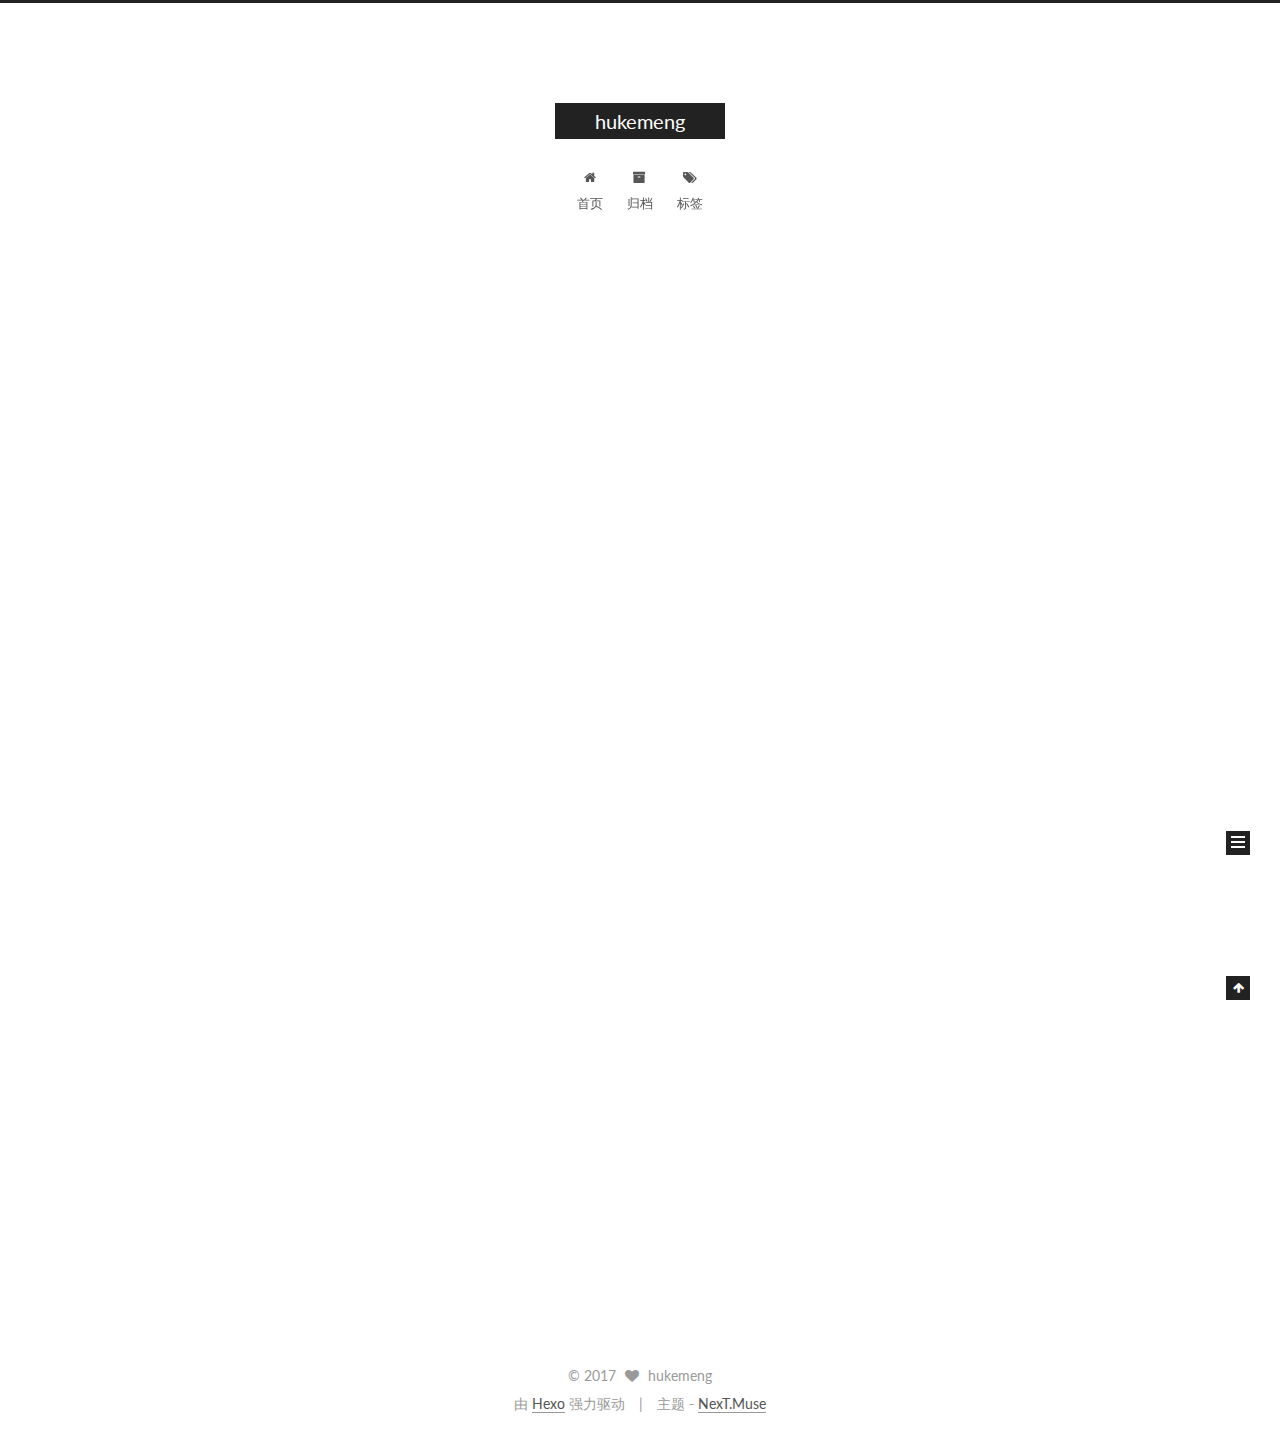
==== index.html @ 5b9f3d72 "Site updated: 2017-05-19 19:22:16" ====
<!doctype html>



  


<html class="theme-next muse use-motion" lang="zh-Hans">
<head>
  <meta charset="UTF-8"/>
<meta http-equiv="X-UA-Compatible" content="IE=edge" />
<meta name="viewport" content="width=device-width, initial-scale=1, maximum-scale=1"/>






<meta http-equiv="Cache-Control" content="no-transform" />
<meta http-equiv="Cache-Control" content="no-siteapp" />















  
  
  <link href="/lib/fancybox/source/jquery.fancybox.css?v=2.1.5" rel="stylesheet" type="text/css" />




  
  
  
  

  
    
    
  

  

  

  

  

  
    
    
    <link href="//fonts.googleapis.com/css?family=Lato:300,300italic,400,400italic,700,700italic&subset=latin,latin-ext" rel="stylesheet" type="text/css">
  






<link href="/lib/font-awesome/css/font-awesome.min.css?v=4.6.2" rel="stylesheet" type="text/css" />

<link href="/css/main.css?v=5.1.1" rel="stylesheet" type="text/css" />


  <meta name="keywords" content="Hexo, NexT" />








  <link rel="shortcut icon" type="image/x-icon" href="/favicon.ico?v=5.1.1" />






<meta name="description" content="一只爱编程的女工程师">
<meta property="og:type" content="website">
<meta property="og:title" content="hukemeng">
<meta property="og:url" content="http://yoursite.com/index.html">
<meta property="og:site_name" content="hukemeng">
<meta property="og:description" content="一只爱编程的女工程师">
<meta name="twitter:card" content="summary">
<meta name="twitter:title" content="hukemeng">
<meta name="twitter:description" content="一只爱编程的女工程师">



<script type="text/javascript" id="hexo.configurations">
  var NexT = window.NexT || {};
  var CONFIG = {
    root: '/',
    scheme: 'Muse',
    sidebar: {"position":"left","display":"post","offset":12,"offset_float":0,"b2t":false,"scrollpercent":false},
    fancybox: true,
    motion: true,
    duoshuo: {
      userId: '0',
      author: '博主'
    },
    algolia: {
      applicationID: '',
      apiKey: '',
      indexName: '',
      hits: {"per_page":10},
      labels: {"input_placeholder":"Search for Posts","hits_empty":"We didn't find any results for the search: ${query}","hits_stats":"${hits} results found in ${time} ms"}
    }
  };
</script>



  <link rel="canonical" href="http://yoursite.com/"/>





  <title>hukemeng</title>
</head>

<body itemscope itemtype="http://schema.org/WebPage" lang="zh-Hans">

  















  
  
    
  

  <div class="container sidebar-position-left 
   page-home 
 ">
    <div class="headband"></div>

    <header id="header" class="header" itemscope itemtype="http://schema.org/WPHeader">
      <div class="header-inner"><div class="site-brand-wrapper">
  <div class="site-meta ">
    

    <div class="custom-logo-site-title">
      <a href="/"  class="brand" rel="start">
        <span class="logo-line-before"><i></i></span>
        <span class="site-title">hukemeng</span>
        <span class="logo-line-after"><i></i></span>
      </a>
    </div>
      
        <p class="site-subtitle"></p>
      
  </div>

  <div class="site-nav-toggle">
    <button>
      <span class="btn-bar"></span>
      <span class="btn-bar"></span>
      <span class="btn-bar"></span>
    </button>
  </div>
</div>

<nav class="site-nav">
  

  
    <ul id="menu" class="menu">
      
        
        <li class="menu-item menu-item-home">
          <a href="/" rel="section">
            
              <i class="menu-item-icon fa fa-fw fa-home"></i> <br />
            
            首页
          </a>
        </li>
      
        
        <li class="menu-item menu-item-archives">
          <a href="/archives" rel="section">
            
              <i class="menu-item-icon fa fa-fw fa-archive"></i> <br />
            
            归档
          </a>
        </li>
      
        
        <li class="menu-item menu-item-tags">
          <a href="/tags" rel="section">
            
              <i class="menu-item-icon fa fa-fw fa-tags"></i> <br />
            
            标签
          </a>
        </li>
      

      
    </ul>
  

  
</nav>



 </div>
    </header>

    <main id="main" class="main">
      <div class="main-inner">
        <div class="content-wrap">
          <div id="content" class="content">
            
  <section id="posts" class="posts-expand">
    
      

  

  
  
  

  <article class="post post-type-normal " itemscope itemtype="http://schema.org/Article">
    <link itemprop="mainEntityOfPage" href="http://yoursite.com/2017/05/17/hello-world/">

    <span hidden itemprop="author" itemscope itemtype="http://schema.org/Person">
      <meta itemprop="name" content="hukemeng">
      <meta itemprop="description" content="">
      <meta itemprop="image" content="/images/avatar.gif">
    </span>

    <span hidden itemprop="publisher" itemscope itemtype="http://schema.org/Organization">
      <meta itemprop="name" content="hukemeng">
    </span>

    
      <header class="post-header">

        
        
          <h1 class="post-title" itemprop="name headline">
                
                <a class="post-title-link" href="/2017/05/17/hello-world/" itemprop="url">Hello World</a></h1>
        

        <div class="post-meta">
          <span class="post-time">
            
              <span class="post-meta-item-icon">
                <i class="fa fa-calendar-o"></i>
              </span>
              
                <span class="post-meta-item-text">发表于</span>
              
              <time title="创建于" itemprop="dateCreated datePublished" datetime="2017-05-17T20:51:11+08:00">
                2017-05-17
              </time>
            

            

            
          </span>

          

          
            
          

          
          

          

          

          

        </div>
      </header>
    

    <div class="post-body" itemprop="articleBody">

      
      

      
        
          
            <p>Welcome to <a href="https://hexo.io/" target="_blank" rel="external">Hexo</a>! This is your very first post. Check <a href="https://hexo.io/docs/" target="_blank" rel="external">documentation</a> for more info. If you get any problems when using Hexo, you can find the answer in <a href="https://hexo.io/docs/troubleshooting.html" target="_blank" rel="external">troubleshooting</a> or you can ask me on <a href="https://github.com/hexojs/hexo/issues" target="_blank" rel="external">GitHub</a>.</p>
<h2 id="Quick-Start"><a href="#Quick-Start" class="headerlink" title="Quick Start"></a>Quick Start</h2><h3 id="Create-a-new-post"><a href="#Create-a-new-post" class="headerlink" title="Create a new post"></a>Create a new post</h3><figure class="highlight bash"><table><tr><td class="gutter"><pre><div class="line">1</div></pre></td><td class="code"><pre><div class="line">$ hexo new <span class="string">"My New Post"</span></div></pre></td></tr></table></figure>
<p>More info: <a href="https://hexo.io/docs/writing.html" target="_blank" rel="external">Writing</a></p>
<h3 id="Run-server"><a href="#Run-server" class="headerlink" title="Run server"></a>Run server</h3><figure class="highlight bash"><table><tr><td class="gutter"><pre><div class="line">1</div></pre></td><td class="code"><pre><div class="line">$ hexo server</div></pre></td></tr></table></figure>
<p>More info: <a href="https://hexo.io/docs/server.html" target="_blank" rel="external">Server</a></p>
<h3 id="Generate-static-files"><a href="#Generate-static-files" class="headerlink" title="Generate static files"></a>Generate static files</h3><figure class="highlight bash"><table><tr><td class="gutter"><pre><div class="line">1</div></pre></td><td class="code"><pre><div class="line">$ hexo generate</div></pre></td></tr></table></figure>
<p>More info: <a href="https://hexo.io/docs/generating.html" target="_blank" rel="external">Generating</a></p>
<h3 id="Deploy-to-remote-sites"><a href="#Deploy-to-remote-sites" class="headerlink" title="Deploy to remote sites"></a>Deploy to remote sites</h3><figure class="highlight bash"><table><tr><td class="gutter"><pre><div class="line">1</div></pre></td><td class="code"><pre><div class="line">$ hexo deploy</div></pre></td></tr></table></figure>
<p>More info: <a href="https://hexo.io/docs/deployment.html" target="_blank" rel="external">Deployment</a></p>

          
        
      
    </div>

    <div>
      
    </div>

    <div>
      
    </div>

    <div>
      
    </div>

    <footer class="post-footer">
      

      

      

      
      
        <div class="post-eof"></div>
      
    </footer>
  </article>


    
  </section>

  


          </div>
          


          

        </div>
        
          
  
  <div class="sidebar-toggle">
    <div class="sidebar-toggle-line-wrap">
      <span class="sidebar-toggle-line sidebar-toggle-line-first"></span>
      <span class="sidebar-toggle-line sidebar-toggle-line-middle"></span>
      <span class="sidebar-toggle-line sidebar-toggle-line-last"></span>
    </div>
  </div>

  <aside id="sidebar" class="sidebar">
    <div class="sidebar-inner">

      

      

      <section class="site-overview sidebar-panel sidebar-panel-active">
        <div class="site-author motion-element" itemprop="author" itemscope itemtype="http://schema.org/Person">
          <img class="site-author-image" itemprop="image"
               src="/images/avatar.gif"
               alt="hukemeng" />
          <p class="site-author-name" itemprop="name">hukemeng</p>
           
              <p class="site-description motion-element" itemprop="description">一只爱编程的女工程师</p>
          
        </div>
        <nav class="site-state motion-element">

          
            <div class="site-state-item site-state-posts">
              <a href="/archives">
                <span class="site-state-item-count">1</span>
                <span class="site-state-item-name">日志</span>
              </a>
            </div>
          

          

          

        </nav>

        

        <div class="links-of-author motion-element">
          
        </div>

        
        

        
        

        


      </section>

      

      

    </div>
  </aside>


        
      </div>
    </main>

    <footer id="footer" class="footer">
      <div class="footer-inner">
        <div class="copyright" >
  
  &copy; 
  <span itemprop="copyrightYear">2017</span>
  <span class="with-love">
    <i class="fa fa-heart"></i>
  </span>
  <span class="author" itemprop="copyrightHolder">hukemeng</span>
</div>


<div class="powered-by">
  由 <a class="theme-link" href="https://hexo.io">Hexo</a> 强力驱动
</div>

<div class="theme-info">
  主题 -
  <a class="theme-link" href="https://github.com/iissnan/hexo-theme-next">
    NexT.Muse
  </a>
</div>


        

        
      </div>
    </footer>

    
      <div class="back-to-top">
        <i class="fa fa-arrow-up"></i>
        
      </div>
    

  </div>

  

<script type="text/javascript">
  if (Object.prototype.toString.call(window.Promise) !== '[object Function]') {
    window.Promise = null;
  }
</script>









  












  
  <script type="text/javascript" src="/lib/jquery/index.js?v=2.1.3"></script>

  
  <script type="text/javascript" src="/lib/fastclick/lib/fastclick.min.js?v=1.0.6"></script>

  
  <script type="text/javascript" src="/lib/jquery_lazyload/jquery.lazyload.js?v=1.9.7"></script>

  
  <script type="text/javascript" src="/lib/velocity/velocity.min.js?v=1.2.1"></script>

  
  <script type="text/javascript" src="/lib/velocity/velocity.ui.min.js?v=1.2.1"></script>

  
  <script type="text/javascript" src="/lib/fancybox/source/jquery.fancybox.pack.js?v=2.1.5"></script>


  


  <script type="text/javascript" src="/js/src/utils.js?v=5.1.1"></script>

  <script type="text/javascript" src="/js/src/motion.js?v=5.1.1"></script>



  
  

  

  


  <script type="text/javascript" src="/js/src/bootstrap.js?v=5.1.1"></script>



  


  




	





  





  





  






  





  

  

  

  

  

</body>
</html>
---- css/main.css ----
/* normalize.css v3.0.2 | MIT License | git.io/normalize */
html {
  font-family: sans-serif; /* 1 */
  -ms-text-size-adjust: 100%; /* 2 */
  -webkit-text-size-adjust: 100%; /* 2 */
}
body {
  margin: 0;
}
article,
aside,
details,
figcaption,
figure,
footer,
header,
hgroup,
main,
menu,
nav,
section,
summary {
  display: block;
}
audio,
canvas,
progress,
video {
  display: inline-block; /* 1 */
  vertical-align: baseline; /* 2 */
}
audio:not([controls]) {
  display: none;
  height: 0;
}
[hidden],
template {
  display: none;
}
a {
  background-color: transparent;
}
a:active,
a:hover {
  outline: 0;
}
abbr[title] {
  border-bottom: 1px dotted;
}
b,
strong {
  font-weight: bold;
}
dfn {
  font-style: italic;
}
h1 {
  font-size: 2em;
  margin: 0.67em 0;
}
mark {
  background: #ff0;
  color: #000;
}
small {
  font-size: 80%;
}
sub,
sup {
  font-size: 75%;
  line-height: 0;
  position: relative;
  vertical-align: baseline;
}
sup {
  top: -0.5em;
}
sub {
  bottom: -0.25em;
}
img {
  border: 0;
}
svg:not(:root) {
  overflow: hidden;
}
figure {
  margin: 1em 40px;
}
hr {
  -moz-box-sizing: content-box;
  box-sizing: content-box;
  height: 0;
}
pre {
  overflow: auto;
}
code,
kbd,
pre,
samp {
  font-family: monospace, monospace;
  font-size: 1em;
}
button,
input,
optgroup,
select,
textarea {
  color: inherit; /* 1 */
  font: inherit; /* 2 */
  margin: 0; /* 3 */
}
button {
  overflow: visible;
}
button,
select {
  text-transform: none;
}
button,
html input[type="button"],
input[type="reset"],
input[type="submit"] {
  -webkit-appearance: button; /* 2 */
  cursor: pointer; /* 3 */
}
button[disabled],
html input[disabled] {
  cursor: default;
}
button::-moz-focus-inner,
input::-moz-focus-inner {
  border: 0;
  padding: 0;
}
input {
  line-height: normal;
}
input[type="checkbox"],
input[type="radio"] {
  box-sizing: border-box; /* 1 */
  padding: 0; /* 2 */
}
input[type="number"]::-webkit-inner-spin-button,
input[type="number"]::-webkit-outer-spin-button {
  height: auto;
}
input[type="search"] {
  -webkit-appearance: textfield; /* 1 */
  -moz-box-sizing: content-box;
  -webkit-box-sizing: content-box; /* 2 */
  box-sizing: content-box;
}
input[type="search"]::-webkit-search-cancel-button,
input[type="search"]::-webkit-search-decoration {
  -webkit-appearance: none;
}
fieldset {
  border: 1px solid #c0c0c0;
  margin: 0 2px;
  padding: 0.35em 0.625em 0.75em;
}
legend {
  border: 0; /* 1 */
  padding: 0; /* 2 */
}
textarea {
  overflow: auto;
}
optgroup {
  font-weight: bold;
}
table {
  border-collapse: collapse;
  border-spacing: 0;
}
td,
th {
  padding: 0;
}
::selection {
  background: #262a30;
  color: #fff;
}
body {
  position: relative;
  font-family: 'Lato', "PingFang SC", "Microsoft YaHei", sans-serif;
  font-size: 14px;
  line-height: 2;
  color: #555;
  background: #fff;
}
@media (max-width: 767px) {
  body {
    padding-right: 0 !important;
  }
}
@media (min-width: 768px) and (max-width: 991px) {
  body {
    padding-right: 0 !important;
  }
}
@media (min-width: 1600px) {
  body {
    font-size: 16px;
  }
}
h1,
h2,
h3,
h4,
h5,
h6 {
  margin: 0;
  padding: 0;
  font-weight: bold;
  line-height: 1.5;
  font-family: 'Lato', "PingFang SC", "Microsoft YaHei", sans-serif;
}
h2,
h3,
h4,
h5,
h6 {
  margin: 20px 0 15px;
}
h1 {
  font-size: 22px;
}
@media (max-width: 767px) {
  h1 {
    font-size: 18px;
  }
}
h2 {
  font-size: 20px;
}
@media (max-width: 767px) {
  h2 {
    font-size: 16px;
  }
}
h3 {
  font-size: 18px;
}
@media (max-width: 767px) {
  h3 {
    font-size: 14px;
  }
}
h4 {
  font-size: 16px;
}
@media (max-width: 767px) {
  h4 {
    font-size: 12px;
  }
}
h5 {
  font-size: 14px;
}
@media (max-width: 767px) {
  h5 {
    font-size: 10px;
  }
}
h6 {
  font-size: 12px;
}
@media (max-width: 767px) {
  h6 {
    font-size: 8px;
  }
}
p {
  margin: 0 0 25px 0;
}
a {
  color: #555;
  text-decoration: none;
  border-bottom: 1px solid #999;
  word-wrap: break-word;
}
a:hover {
  color: #222;
  border-bottom-color: #222;
}
blockquote {
  margin: 0;
  padding: 0;
}
img {
  display: block;
  margin: auto;
  max-width: 100%;
  height: auto;
}
hr {
  margin: 40px 0;
  height: 3px;
  border: none;
  background-color: #ddd;
  background-image: repeating-linear-gradient(-45deg, #fff, #fff 4px, transparent 4px, transparent 8px);
}
blockquote {
  padding: 0 15px;
  color: #666;
  border-left: 4px solid #ddd;
}
blockquote cite::before {
  content: "-";
  padding: 0 5px;
}
dt {
  font-weight: 700;
}
dd {
  margin: 0;
  padding: 0;
}
.text-left {
  text-align: left;
}
.text-center {
  text-align: center;
}
.text-right {
  text-align: right;
}
.text-justify {
  text-align: justify;
}
.text-nowrap {
  white-space: nowrap;
}
.text-lowercase {
  text-transform: lowercase;
}
.text-uppercase {
  text-transform: uppercase;
}
.text-capitalize {
  text-transform: capitalize;
}
.center-block {
  display: block;
  margin-left: auto;
  margin-right: auto;
}
.clearfix:before,
.clearfix:after {
  content: " ";
  display: table;
}
.clearfix:after {
  clear: both;
}
.pullquote {
  width: 45%;
}
.pullquote.left {
  float: left;
  margin-left: 5px;
  margin-right: 10px;
}
.pullquote.right {
  float: right;
  margin-left: 10px;
  margin-right: 5px;
}
.affix.affix.affix {
  position: fixed;
}
.translation {
  margin-top: -20px;
  font-size: 14px;
  color: #999;
}
.scrollbar-measure {
  width: 100px;
  height: 100px;
  overflow: scroll;
  position: absolute;
  top: -9999px;
}
.use-motion .motion-element {
  opacity: 0;
}
table {
  margin: 20px 0;
  width: 100%;
  border-collapse: collapse;
  border-spacing: 0;
  border: 1px solid #ddd;
  font-size: 14px;
  table-layout: fixed;
  word-wrap: break-all;
}
table>tbody>tr:nth-of-type(odd) {
  background-color: #f9f9f9;
}
table>tbody>tr:hover {
  background-color: #f5f5f5;
}
caption,
th,
td {
  padding: 8px;
  text-align: left;
  vertical-align: middle;
  font-weight: normal;
}
th,
td {
  border-bottom: 3px solid #ddd;
  border-right: 1px solid #eee;
}
th {
  padding-bottom: 10px;
  font-weight: 700;
}
td {
  border-bottom-width: 1px;
}
html,
body {
  height: 100%;
}
.container {
  position: relative;
  min-height: 100%;
}
.header-inner {
  margin: 0 auto;
  padding: 100px 0 70px;
  width: 700px;
}
@media (min-width: 1600px) {
  .container .header-inner {
    width: 900px;
  }
}
.main {
  padding-bottom: 150px;
}
.main-inner {
  margin: 0 auto;
  width: 700px;
}
@media (min-width: 1600px) {
  .container .main-inner {
    width: 900px;
  }
}
.footer {
  position: absolute;
  left: 0;
  bottom: 0;
  width: 100%;
  min-height: 50px;
}
.footer-inner {
  box-sizing: border-box;
  margin: 20px auto;
  width: 700px;
}
@media (min-width: 1600px) {
  .container .footer-inner {
    width: 900px;
  }
}
pre,
.highlight {
  overflow: auto;
  margin: 20px 0;
  padding: 0;
  font-size: 13px;
  color: #4d4d4c;
  background: #f7f7f7;
  line-height: 1.6;
}
pre,
code {
  font-family: consolas, Menlo, "PingFang SC", "Microsoft YaHei", monospace;
}
code {
  padding: 2px 4px;
  word-wrap: break-word;
  color: #555;
  background: #eee;
  border-radius: 3px;
  font-size: 13px;
}
pre code {
  padding: 0;
  color: #4d4d4c;
  background: none;
  text-shadow: none;
}
.highlight {
  border-radius: 1px;
}
.highlight pre {
  border: none;
  margin: 0;
  padding: 10px 0;
}
.highlight table {
  margin: 0;
  width: auto;
  border: none;
}
.highlight td {
  border: none;
  padding: 0;
}
.highlight figcaption {
  font-size: 1em;
  color: #4d4d4c;
  line-height: 1em;
  margin-bottom: 1em;
}
.highlight figcaption:before,
.highlight figcaption:after {
  content: " ";
  display: table;
}
.highlight figcaption:after {
  clear: both;
}
.highlight figcaption a {
  float: right;
  color: #4d4d4c;
}
.highlight figcaption a:hover {
  border-bottom-color: #4d4d4c;
}
.highlight .gutter pre {
  padding-left: 10px;
  padding-right: 10px;
  color: #869194;
  text-align: right;
  background-color: #eff2f3;
}
.highlight .code pre {
  width: 100%;
  padding-left: 10px;
  padding-right: 10px;
  background-color: #f7f7f7;
}
.highlight .line {
  height: 20px;
}
.gutter {
  -webkit-user-select: none;
  -moz-user-select: none;
  -ms-user-select: none;
  user-select: none;
}
.gist table {
  width: auto;
}
.gist table td {
  border: none;
}
pre .deletion {
  background: #fdd;
}
pre .addition {
  background: #dfd;
}
pre .meta {
  color: #8959a8;
}
pre .comment {
  color: #8e908c;
}
pre .variable,
pre .attribute,
pre .tag,
pre .regexp,
pre .ruby .constant,
pre .xml .tag .title,
pre .xml .pi,
pre .xml .doctype,
pre .html .doctype,
pre .css .id,
pre .css .class,
pre .css .pseudo {
  color: #c82829;
}
pre .number,
pre .preprocessor,
pre .built_in,
pre .literal,
pre .params,
pre .constant,
pre .command {
  color: #f5871f;
}
pre .ruby .class .title,
pre .css .rules .attribute,
pre .string,
pre .value,
pre .inheritance,
pre .header,
pre .ruby .symbol,
pre .xml .cdata,
pre .special,
pre .number,
pre .formula {
  color: #718c00;
}
pre .title,
pre .css .hexcolor {
  color: #3e999f;
}
pre .function,
pre .python .decorator,
pre .python .title,
pre .ruby .function .title,
pre .ruby .title .keyword,
pre .perl .sub,
pre .javascript .title,
pre .coffeescript .title {
  color: #4271ae;
}
pre .keyword,
pre .javascript .function {
  color: #8959a8;
}
.full-image.full-image.full-image {
  border: none;
  max-width: 100%;
  width: auto;
  margin: 20px auto;
}
@media (min-width: 992px) {
  .full-image.full-image.full-image {
    max-width: none;
    width: 110%;
    margin: 25px -5%;
  }
}
.blockquote-center,
.page-home .post-type-quote blockquote,
.page-post-detail .post-type-quote blockquote {
  position: relative;
  margin: 40px 0;
  padding: 0;
  border-left: none;
  text-align: center;
}
.blockquote-center::before,
.page-home .post-type-quote blockquote::before,
.page-post-detail .post-type-quote blockquote::before,
.blockquote-center::after,
.page-home .post-type-quote blockquote::after,
.page-post-detail .post-type-quote blockquote::after {
  position: absolute;
  content: ' ';
  display: block;
  width: 100%;
  height: 24px;
  opacity: 0.2;
  background-repeat: no-repeat;
  background-position: 0 -6px;
  background-size: 22px 22px;
}
.blockquote-center::before,
.page-home .post-type-quote blockquote::before,
.page-post-detail .post-type-quote blockquote::before {
  top: -20px;
  background-image: url("../images/quote-l.svg");
  border-top: 1px solid #ccc;
}
.blockquote-center::after,
.page-home .post-type-quote blockquote::after,
.page-post-detail .post-type-quote blockquote::after {
  bottom: -20px;
  background-image: url("../images/quote-r.svg");
  border-bottom: 1px solid #ccc;
  background-position: 100% 8px;
}
.blockquote-center p,
.page-home .post-type-quote blockquote p,
.page-post-detail .post-type-quote blockquote p,
.blockquote-center div,
.page-home .post-type-quote blockquote div,
.page-post-detail .post-type-quote blockquote div {
  text-align: center;
}
.post .post-body .group-picture img {
  box-sizing: border-box;
  padding: 0 3px;
  border: none;
}
.post .group-picture-row {
  overflow: hidden;
  margin-top: 6px;
}
.post .group-picture-row:first-child {
  margin-top: 0;
}
.post .group-picture-column {
  float: left;
}
.page-post-detail .post-body .group-picture-column {
  float: none;
  margin-top: 10px;
  width: auto !important;
}
.page-post-detail .post-body .group-picture-column img {
  margin: 0 auto;
}
.page-archive .group-picture-container {
  overflow: hidden;
}
.page-archive .group-picture-row {
  float: left;
}
.page-archive .group-picture-row:first-child {
  margin-top: 6px;
}
.page-archive .group-picture-column {
  max-width: 150px;
  max-height: 150px;
}
.note {
  padding: 20px;
  margin: 20px 0;
  border: 1px solid #eee;
  border-left-width: 5px;
  border-radius: 3px;
}
.note h2,
.note h3,
.note h4,
.note h5,
.note h6 {
  margin-top: 0;
  margin-bottom: 5px;
}
.note p:last-child {
  margin-bottom: 0;
}
.note code {
  border-radius: 3px;
}
.note+.note {
  margin-top: -5px;
}
.default {
  border-left-color: #777;
}
.default h2,
.default h3,
.default h4,
.default h5,
.default h6 {
  color: #777;
}
.primary {
  border-left-color: #428bca;
}
.primary h2,
.primary h3,
.primary h4,
.primary h5,
.primary h6 {
  color: #428bca;
}
.success {
  border-left-color: #5cb85c;
}
.success h2,
.success h3,
.success h4,
.success h5,
.success h6 {
  color: #5cb85c;
}
.danger {
  border-left-color: #d9534f;
}
.danger h2,
.danger h3,
.danger h4,
.danger h5,
.danger h6 {
  color: #d9534f;
}
.warning {
  border-left-color: #f0ad4e;
}
.warning h2,
.warning h3,
.warning h4,
.warning h5,
.warning h6 {
  color: #f0ad4e;
}
.info {
  border-left-color: #5bc0de;
}
.info h2,
.info h3,
.info h4,
.info h5,
.info h6 {
  color: #5bc0de;
}
.btn {
  display: inline-block;
  padding: 0 20px;
  font-size: 14px;
  color: #fff;
  background: #222;
  border: 2px solid #222;
  text-decoration: none;
  border-radius: 0;
  transition-property: background-color;
  transition-duration: 0.2s;
  transition-timing-function: ease-in-out;
  transition-delay: 0s;
}
.btn:hover,
.post-button .btn:hover {
  border-color: #222;
  color: #222;
  background: #fff;
}
.btn-bar {
  display: block;
  width: 22px;
  height: 2px;
  background: #555;
  border-radius: 1px;
}
.btn-bar+.btn-bar {
  margin-top: 4px;
}
.pagination {
  margin: 120px 0 40px;
  text-align: center;
  border-top: 1px solid #eee;
}
.page-number-basic,
.pagination .prev,
.pagination .next,
.pagination .page-number,
.pagination .space {
  display: inline-block;
  position: relative;
  top: -1px;
  margin: 0 10px;
  padding: 0 10px;
  line-height: 30px;
}
@media (max-width: 767px) {
  .page-number-basic,
  .pagination .prev,
  .pagination .next,
  .pagination .page-number,
  .pagination .space {
    margin: 0 5px;
  }
}
.pagination .prev,
.pagination .next,
.pagination .page-number {
  border-bottom: 0;
  border-top: 1px solid #eee;
  transition-property: border-color;
  transition-duration: 0.2s;
  transition-timing-function: ease-in-out;
  transition-delay: 0s;
}
.pagination .prev:hover,
.pagination .next:hover,
.pagination .page-number:hover {
  border-top-color: #222;
}
.pagination .space {
  padding: 0;
  margin: 0;
}
.pagination .prev {
  margin-left: 0;
}
.pagination .next {
  margin-right: 0;
}
.pagination .page-number.current {
  color: #fff;
  background: #ccc;
  border-top-color: #ccc;
}
@media (max-width: 767px) {
  .pagination {
    border-top: none;
  }
  .pagination .prev,
  .pagination .next,
  .pagination .page-number {
    margin-bottom: 10px;
    border-top: 0;
    border-bottom: 1px solid #eee;
  }
  .pagination .prev:hover,
  .pagination .next:hover,
  .pagination .page-number:hover {
    border-bottom-color: #222;
  }
}
.comments {
  margin: 60px 20px 0;
}
.tag-cloud {
  text-align: center;
}
.tag-cloud a {
  display: inline-block;
  margin: 10px;
}
.back-to-top {
  box-sizing: border-box;
  position: fixed;
  bottom: -100px;
  right: 30px;
  z-index: 1050;
  padding: 0 6px;
  width: 24px;
  background: #222;
  font-size: 12px;
  opacity: 1;
  color: #fff;
  cursor: pointer;
  text-align: center;
  -webkit-transform: translateZ(0);
  transition-property: bottom;
  transition-duration: 0.2s;
  transition-timing-function: ease-in-out;
  transition-delay: 0s;
}
@media (max-width: 767px) {
  .back-to-top {
    display: none;
  }
}
@media (min-width: 768px) and (max-width: 991px) {
  .back-to-top {
    display: none;
  }
}
.back-to-top.back-to-top-on {
  bottom: 19px;
}
.header {
  background: transparent;
}
.header-inner {
  position: relative;
}
.headband {
  height: 3px;
  background: #222;
}
.site-meta {
  margin: 0;
  text-align: center;
}
@media (max-width: 767px) {
  .site-meta {
    text-align: center;
  }
}
.brand {
  position: relative;
  display: inline-block;
  padding: 0 40px;
  color: #fff;
  background: #222;
  border-bottom: none;
}
.brand:hover {
  color: #fff;
}
.logo {
  display: inline-block;
  margin-right: 5px;
  line-height: 36px;
  vertical-align: top;
}
.site-title {
  display: inline-block;
  vertical-align: top;
  line-height: 36px;
  font-size: 20px;
  font-weight: normal;
  font-family: 'Lato', "PingFang SC", "Microsoft YaHei", sans-serif;
}
.site-subtitle {
  margin-top: 10px;
  font-size: 13px;
  color: #999;
}
.use-motion .brand {
  opacity: 0;
}
.use-motion .logo,
.use-motion .site-title,
.use-motion .site-subtitle {
  opacity: 0;
  position: relative;
  top: -10px;
}
.site-nav-toggle {
  display: none;
  position: absolute;
  top: 10px;
  left: 10px;
}
@media (max-width: 767px) {
  .site-nav-toggle {
    display: block;
  }
}
.site-nav-toggle button {
  margin-top: 2px;
  padding: 9px 10px;
  background: transparent;
  border: none;
}
@media (max-width: 767px) {
  .site-nav {
    display: none;
    margin: 0 -10px;
    padding: 0 10px;
    clear: both;
    border-top: 1px solid #ddd;
  }
}
@media (min-width: 768px) and (max-width: 991px) {
  .site-nav {
    display: block !important;
  }
}
@media (min-width: 992px) {
  .site-nav {
    display: block !important;
  }
}
.menu {
  margin-top: 20px;
  padding-left: 0;
  text-align: center;
}
.menu .menu-item {
  display: inline-block;
  margin: 0 10px;
  list-style: none;
}
@media screen and (max-width: 767px) {
  .menu .menu-item {
    margin-top: 10px;
  }
}
.menu .menu-item a {
  display: block;
  font-size: 13px;
  line-height: inherit;
  border-bottom: 1px solid transparent;
  transition-property: border-color;
  transition-duration: 0.2s;
  transition-timing-function: ease-in-out;
  transition-delay: 0s;
}
.menu .menu-item a:hover {
  border-bottom-color: #222;
}
.menu .menu-item .fa {
  margin-right: 5px;
}
.use-motion .menu-item {
  opacity: 0;
}
.post-body {
  font-family: 'Lato', "PingFang SC", "Microsoft YaHei", sans-serif;
}
@media (max-width: 767px) {
  .post-body {
    word-break: break-word;
  }
}
.post-body .fancybox img {
  display: block !important;
  margin: 0 auto;
  cursor: pointer;
  cursor: zoom-in;
  cursor: -webkit-zoom-in;
}
.post-body .image-caption,
.post-body .figure .caption {
  margin: 10px auto 15px;
  text-align: center;
  font-size: 14px;
  color: #999;
  font-weight: bold;
  line-height: 1;
}
.post-sticky-flag {
  display: inline-block;
  font-size: 16px;
  -ms-transform: rotate(30deg);
  -webkit-transform: rotate(30deg);
  -moz-transform: rotate(30deg);
  -ms-transform: rotate(30deg);
  -o-transform: rotate(30deg);
  transform: rotate(30deg);
}
.posts-expand {
  padding-top: 40px;
}
@media (max-width: 767px) {
  .posts-expand {
    margin: 0 20px;
  }
  .post-body pre {
    padding: 10px;
  }
  .post-body pre .gutter pre {
    padding-right: 10px;
  }
  .post-body .highlight {
    margin-left: 0px;
    margin-right: 0px;
    padding: 0;
  }
  .post-body .highlight .gutter pre {
    padding-right: 10px;
  }
}
@media (min-width: 992px) {
  .posts-expand .post-body {
    text-align: justify;
  }
}
.posts-expand .post-body h2,
.posts-expand .post-body h3,
.posts-expand .post-body h4,
.posts-expand .post-body h5,
.posts-expand .post-body h6 {
  padding-top: 10px;
}
.posts-expand .post-body h2 .header-anchor,
.posts-expand .post-body h3 .header-anchor,
.posts-expand .post-body h4 .header-anchor,
.posts-expand .post-body h5 .header-anchor,
.posts-expand .post-body h6 .header-anchor {
  float: right;
  margin-left: 10px;
  color: #ccc;
  border-bottom-style: none;
  visibility: hidden;
}
.posts-expand .post-body h2 .header-anchor:hover,
.posts-expand .post-body h3 .header-anchor:hover,
.posts-expand .post-body h4 .header-anchor:hover,
.posts-expand .post-body h5 .header-anchor:hover,
.posts-expand .post-body h6 .header-anchor:hover {
  color: inherit;
}
.posts-expand .post-body h2:hover .header-anchor,
.posts-expand .post-body h3:hover .header-anchor,
.posts-expand .post-body h4:hover .header-anchor,
.posts-expand .post-body h5:hover .header-anchor,
.posts-expand .post-body h6:hover .header-anchor {
  visibility: visible;
}
.posts-expand .post-body ul li {
  list-style: circle;
}
.posts-expand .post-body img {
  box-sizing: border-box;
  margin: auto;
  padding: 3px;
  border: 1px solid #ddd;
}
.posts-expand .fancybox img {
  margin: 0 auto;
}
@media (max-width: 767px) {
  .posts-collapse {
    margin: 0 20px;
  }
  .posts-collapse .post-title,
  .posts-collapse .post-meta {
    display: block;
    width: auto;
    text-align: left;
  }
}
.posts-collapse {
  position: relative;
  z-index: 1010;
  margin-left: 55px;
}
.posts-collapse::after {
  content: " ";
  position: absolute;
  top: 20px;
  left: 0;
  margin-left: -2px;
  width: 4px;
  height: 100%;
  background: #f5f5f5;
  z-index: -1;
}
@media (max-width: 767px) {
  .posts-collapse {
    margin: 0 20px;
  }
}
.posts-collapse .collection-title {
  position: relative;
  margin: 60px 0;
}
.posts-collapse .collection-title h2 {
  margin-left: 20px;
}
.posts-collapse .collection-title small {
  color: #bbb;
  margin-left: 5px;
}
.posts-collapse .collection-title::before {
  content: " ";
  position: absolute;
  left: 0;
  top: 50%;
  margin-left: -4px;
  margin-top: -4px;
  width: 8px;
  height: 8px;
  background: #bbb;
  border-radius: 50%;
}
.posts-collapse .post {
  margin: 30px 0;
}
.posts-collapse .post-header {
  position: relative;
  transition-duration: 0.2s;
  transition-timing-function: ease-in-out;
  transition-delay: 0s;
  transition-property: border;
  border-bottom: 1px dashed #ccc;
}
.posts-collapse .post-header::before {
  content: " ";
  position: absolute;
  left: 0;
  top: 12px;
  width: 6px;
  height: 6px;
  margin-left: -4px;
  background: #bbb;
  border-radius: 50%;
  border: 1px solid #fff;
  transition-duration: 0.2s;
  transition-timing-function: ease-in-out;
  transition-delay: 0s;
  transition-property: background;
}
.posts-collapse .post-header:hover {
  border-bottom-color: #666;
}
.posts-collapse .post-header:hover::before {
  background: #222;
}
.posts-collapse .post-meta {
  position: absolute;
  font-size: 12px;
  left: 20px;
  top: 5px;
}
.posts-collapse .post-comments-count {
  display: none;
}
.posts-collapse .post-title {
  margin-left: 60px;
  font-size: 16px;
  font-weight: normal;
  line-height: inherit;
}
.posts-collapse .post-title::after {
  margin-left: 3px;
  opacity: 0.6;
}
.posts-collapse .post-title a {
  color: #666;
  border-bottom: none;
}
.page-home .post-type-quote .post-header,
.page-post-detail .post-type-quote .post-header,
.page-home .post-type-quote .post-tags,
.page-post-detail .post-type-quote .post-tags {
  display: none;
}
.posts-expand .post-title {
  font-size: 26px;
  text-align: center;
  word-break: break-word;
  font-weight: 400;
}
@media (max-width: 767px) {
  .posts-expand .post-title {
    font-size: 22px;
  }
}
.posts-expand .post-title-link {
  display: inline-block;
  position: relative;
  color: #555;
  border-bottom: none;
  line-height: 1.2;
  vertical-align: top;
}
.posts-expand .post-title-link::before {
  content: "";
  position: absolute;
  width: 100%;
  height: 2px;
  bottom: 0;
  left: 0;
  background-color: #000;
  visibility: hidden;
  -webkit-transform: scaleX(0);
  -moz-transform: scaleX(0);
  -ms-transform: scaleX(0);
  -o-transform: scaleX(0);
  transform: scaleX(0);
  transition-duration: 0.2s;
  transition-timing-function: ease-in-out;
  transition-delay: 0s;
}
.posts-expand .post-title-link:hover::before {
  visibility: visible;
  -webkit-transform: scaleX(1);
  -moz-transform: scaleX(1);
  -ms-transform: scaleX(1);
  -o-transform: scaleX(1);
  transform: scaleX(1);
}
.posts-expand .post-title-link .fa {
  font-size: 16px;
}
.posts-expand .post-meta {
  margin: 3px 0 60px 0;
  color: #999;
  font-family: 'Lato', "PingFang SC", "Microsoft YaHei", sans-serif;
  font-size: 12px;
  text-align: center;
}
.posts-expand .post-meta .post-category-list {
  display: inline-block;
  margin: 0;
  padding: 3px;
}
.posts-expand .post-meta .post-category-list-link {
  color: #999;
}
.posts-expand .post-meta .post-description {
  font-size: 14px;
  margin-top: 2px;
}
.post-wordcount {
  display: inline-block;
}
.post-meta-divider {
  margin: 0 0.5em;
}
.post-meta-item-icon {
  margin-right: 3px;
}
@media (min-width: 768px) and (max-width: 991px) {
  .post-meta-item-icon {
    display: inline-block;
  }
}
@media (max-width: 767px) {
  .post-meta-item-icon {
    display: inline-block;
  }
}
@media (min-width: 768px) and (max-width: 991px) {
  .post-meta-item-text {
    display: none;
  }
}
@media (max-width: 767px) {
  .post-meta-item-text {
    display: none;
  }
}
@media (max-width: 767px) {
  .posts-expand .post-comments-count {
    display: none;
  }
}
.social-like {
  font-size: 14px;
  height: 20px;
  text-align: center;
  border-top: 1px solid #eee;
  padding-top: 9px;
  margin-top: 45px;
  display: flex;
  justify-content: center;
}
.vk_like {
  width: 85px;
  height: 21px;
  padding-top: 7px;
  align-self: center;
}
.fb_like {
  height: 30px;
  align-self: center;
}
.post-button {
  margin-top: 50px;
}
.post-button .btn {
  color: #fff;
  font-size: 14px;
  background: #222;
  border-radius: 0;
  line-height: 2;
  margin: 0 4px 8px 4px;
}
.post-button .fa-fw {
  width: 1.285714285714286em;
  text-align: left;
}
.posts-expand .post-tags {
  margin-top: 40px;
  text-align: center;
}
.posts-expand .post-tags a {
  display: inline-block;
  margin-right: 10px;
  font-size: 13px;
}
.post-nav {
  display: table;
  margin-top: 15px;
  width: 100%;
  border-top: 1px solid #eee;
}
.post-nav-divider {
  display: table-cell;
  width: 10%;
}
.post-nav-item {
  display: table-cell;
  padding: 10px 0 0 0;
  width: 45%;
  vertical-align: top;
}
.post-nav-item a {
  position: relative;
  display: block;
  line-height: 25px;
  font-size: 14px;
  color: #555;
  border-bottom: none;
}
.post-nav-item a:hover {
  color: #222;
  border-bottom: none;
}
.post-nav-item a:active {
  top: 2px;
}
.post-nav-item .fa {
  position: absolute;
  top: 8px;
  left: 0;
  font-size: 12px;
}
.post-nav-next a {
  padding-left: 15px;
}
.post-nav-prev {
  text-align: right;
}
.post-nav-prev a {
  padding-right: 15px;
}
.post-nav-prev .fa {
  right: 0;
  left: auto;
}
.posts-expand .post-eof {
  display: block;
  margin: 80px auto 60px;
  width: 8%;
  height: 1px;
  background: #ccc;
  text-align: center;
}
.post:last-child .post-eof.post-eof.post-eof {
  display: none;
}
.post-gallery {
  display: table;
  table-layout: fixed;
  width: 100%;
  border-collapse: separate;
}
.post-gallery-row {
  display: table-row;
}
.post-gallery .post-gallery-img {
  display: table-cell;
  text-align: center;
  vertical-align: middle;
  border: none;
}
.post-gallery .post-gallery-img img {
  max-width: 100%;
  max-height: 100%;
  border: none;
}
.fancybox-close,
.fancybox-close:hover {
  border: none;
}
.sidebar {
  position: fixed;
  right: 0;
  top: 0;
  bottom: 0;
  width: 0;
  z-index: 1040;
  box-shadow: inset 0 2px 6px #000;
  background: #222;
  -webkit-transform: translateZ(0);
}
.sidebar a {
  color: #999;
  border-bottom-color: #555;
}
.sidebar a:hover {
  color: #eee;
}
@media (min-width: 768px) and (max-width: 991px) {
  .sidebar {
    display: none !important;
  }
}
@media (max-width: 767px) {
  .sidebar {
    display: none !important;
  }
}
.sidebar-inner {
  position: relative;
  padding: 20px 10px;
  color: #999;
  text-align: center;
}
.sidebar-toggle {
  position: fixed;
  right: 30px;
  bottom: 45px;
  width: 14px;
  height: 14px;
  padding: 5px;
  background: #222;
  line-height: 0;
  z-index: 1050;
  cursor: pointer;
  -webkit-transform: translateZ(0);
}
@media (min-width: 768px) and (max-width: 991px) {
  .sidebar-toggle {
    display: none;
  }
}
@media (max-width: 767px) {
  .sidebar-toggle {
    display: none;
  }
}
.sidebar-toggle-line {
  position: relative;
  display: inline-block;
  vertical-align: top;
  height: 2px;
  width: 100%;
  background: #fff;
  margin-top: 3px;
}
.sidebar-toggle-line:first-child {
  margin-top: 0;
}
.site-author-image {
  display: block;
  margin: 0 auto;
  padding: 2px;
  max-width: 96px;
  height: auto;
  border: 2px solid #333;
}
.site-author-name {
  margin: 5px 0 0;
  text-align: center;
  color: #f5f5f5;
  font-weight: normal;
}
.site-description {
  margin-top: 5px;
  text-align: center;
  font-size: 14px;
  color: #999;
}
.site-state {
  overflow: hidden;
  line-height: 1.4;
  white-space: nowrap;
  text-align: center;
}
.site-state-item {
  display: inline-block;
  padding: 0 15px;
  border-left: 1px solid #333;
}
.site-state-item:first-child {
  border-left: none;
}
.site-state-item a {
  border-bottom: none;
}
.site-state-item-count {
  display: block;
  text-align: center;
  color: inherit;
  font-weight: 600;
  font-size: 18px;
}
.site-state-item-name {
  font-size: 13px;
  color: inherit;
}
.feed-link {
  margin-top: 20px;
}
.feed-link a {
  display: inline-block;
  padding: 0 15px;
  color: #fc6423;
  border: 1px solid #fc6423;
  border-radius: 4px;
}
.feed-link a i {
  color: #fc6423;
  font-size: 14px;
}
.feed-link a:hover {
  color: #fff;
  background: #fc6423;
}
.feed-link a:hover i {
  color: #fff;
}
.links-of-author {
  margin-top: 20px;
}
.links-of-author a {
  display: inline-block;
  vertical-align: middle;
  margin-right: 10px;
  margin-bottom: 10px;
  border-bottom-color: #555;
  font-size: 13px;
}
.links-of-author a:before {
  display: inline-block;
  vertical-align: middle;
  margin-right: 3px;
  content: " ";
  width: 4px;
  height: 4px;
  border-radius: 50%;
  background: #8b3859;
}
.links-of-blogroll {
  font-size: 13px;
}
.links-of-blogroll-title {
  margin-top: 20px;
  font-size: 14px;
  font-weight: 600;
}
.links-of-blogroll-list {
  margin: 0;
  padding: 0;
  list-style: none;
}
.links-of-blogroll-item {
  padding: 2px 10px;
}
.sidebar-nav {
  margin: 0 0 20px;
  padding-left: 0;
}
.sidebar-nav li {
  display: inline-block;
  cursor: pointer;
  border-bottom: 1px solid transparent;
  font-size: 14px;
  color: #555;
}
.sidebar-nav li:hover {
  color: #f5f5f5;
}
.page-post-detail .sidebar-nav-toc {
  padding: 0 5px;
}
.page-post-detail .sidebar-nav-overview {
  margin-left: 10px;
}
.sidebar-nav .sidebar-nav-active {
  color: #87daff;
  border-bottom-color: #87daff;
}
.sidebar-nav .sidebar-nav-active:hover {
  color: #87daff;
}
.sidebar-panel {
  display: none;
}
.sidebar-panel-active {
  display: block;
}
.post-toc-empty {
  font-size: 14px;
  color: #666;
}
.post-toc-wrap {
  overflow: hidden;
}
.post-toc {
  overflow: auto;
}
.post-toc ol {
  margin: 0;
  padding: 0 2px 5px 10px;
  text-align: left;
  list-style: none;
  font-size: 14px;
}
.post-toc ol > ol {
  padding-left: 0;
}
.post-toc ol a {
  transition-duration: 0.2s;
  transition-timing-function: ease-in-out;
  transition-delay: 0s;
  transition-property: all;
  color: #999;
  border-bottom-color: #555;
}
.post-toc ol a:hover {
  color: #ccc;
  border-bottom-color: #ccc;
}
.post-toc .nav-item {
  overflow: hidden;
  text-overflow: ellipsis;
  white-space: nowrap;
  line-height: 1.8;
}
.post-toc .nav .nav-child {
  display: none;
}
.post-toc .nav .active > .nav-child {
  display: block;
}
.post-toc .nav .active-current > .nav-child {
  display: block;
}
.post-toc .nav .active-current > .nav-child > .nav-item {
  display: block;
}
.post-toc .nav .active > a {
  color: #87daff;
  border-bottom-color: #87daff;
}
.post-toc .nav .active-current > a {
  color: #87daff;
}
.post-toc .nav .active-current > a:hover {
  color: #87daff;
}
.footer {
  font-size: 14px;
  color: #999;
}
.footer img {
  border: none;
}
.footer-inner {
  text-align: center;
}
.with-love {
  display: inline-block;
  margin: 0 5px;
}
.powered-by,
.theme-info {
  display: inline-block;
}
.powered-by {
  margin-right: 10px;
}
.powered-by::after {
  content: "|";
  padding-left: 10px;
}
.cc-license {
  margin-top: 10px;
  text-align: center;
}
.cc-license .cc-opacity {
  opacity: 0.7;
  border-bottom: none;
}
.cc-license .cc-opacity:hover {
  opacity: 0.9;
}
.cc-license img {
  display: inline-block;
}
.theme-next #ds-thread #ds-reset {
  color: #555;
}
.theme-next #ds-thread #ds-reset .ds-replybox {
  margin-bottom: 30px;
}
.theme-next #ds-thread #ds-reset .ds-replybox .ds-avatar,
.theme-next #ds-reset .ds-avatar img {
  box-shadow: none;
}
.theme-next #ds-thread #ds-reset .ds-textarea-wrapper {
  border-color: #c7d4e1;
  background: none;
  border-top-right-radius: 3px;
  border-top-left-radius: 3px;
}
.theme-next #ds-thread #ds-reset .ds-textarea-wrapper textarea {
  height: 60px;
}
.theme-next #ds-reset .ds-rounded-top {
  border-radius: 0;
}
.theme-next #ds-thread #ds-reset .ds-post-toolbar {
  box-sizing: border-box;
  border: 1px solid #c7d4e1;
  background: #f6f8fa;
}
.theme-next #ds-thread #ds-reset .ds-post-options {
  height: 40px;
  border: none;
  background: none;
}
.theme-next #ds-thread #ds-reset .ds-toolbar-buttons {
  top: 11px;
}
.theme-next #ds-thread #ds-reset .ds-sync {
  top: 5px;
}
.theme-next #ds-thread #ds-reset .ds-post-button {
  top: 4px;
  right: 5px;
  width: 90px;
  height: 30px;
  border: 1px solid #c5ced7;
  border-radius: 3px;
  background-image: linear-gradient(#fbfbfc, #f5f7f9);
  color: #60676d;
}
.theme-next #ds-thread #ds-reset .ds-post-button:hover {
  background-position: 0 -30px;
  color: #60676d;
}
.theme-next #ds-thread #ds-reset .ds-comments-info {
  padding: 10px 0;
}
.theme-next #ds-thread #ds-reset .ds-sort {
  display: none;
}
.theme-next #ds-thread #ds-reset li.ds-tab a.ds-current {
  border: none;
  background: #f6f8fa;
  color: #60676d;
}
.theme-next #ds-thread #ds-reset li.ds-tab a.ds-current:hover {
  background-color: #e9f0f7;
  color: #60676d;
}
.theme-next #ds-thread #ds-reset li.ds-tab a {
  border-radius: 2px;
  padding: 5px;
}
.theme-next #ds-thread #ds-reset .ds-login-buttons p {
  color: #999;
  line-height: 36px;
}
.theme-next #ds-thread #ds-reset .ds-login-buttons .ds-service-list li {
  height: 28px;
}
.theme-next #ds-thread #ds-reset .ds-service-list a {
  background: none;
  padding: 5px;
  border: 1px solid;
  border-radius: 3px;
  text-align: center;
}
.theme-next #ds-thread #ds-reset .ds-service-list a:hover {
  color: #fff;
  background: #666;
}
.theme-next #ds-thread #ds-reset .ds-service-list .ds-weibo {
  color: #fc9b00;
  border-color: #fc9b00;
}
.theme-next #ds-thread #ds-reset .ds-service-list .ds-weibo:hover {
  background: #fc9b00;
}
.theme-next #ds-thread #ds-reset .ds-service-list .ds-qq {
  color: #60a3ec;
  border-color: #60a3ec;
}
.theme-next #ds-thread #ds-reset .ds-service-list .ds-qq:hover {
  background: #60a3ec;
}
.theme-next #ds-thread #ds-reset .ds-service-list .ds-renren {
  color: #2e7ac4;
  border-color: #2e7ac4;
}
.theme-next #ds-thread #ds-reset .ds-service-list .ds-renren:hover {
  background: #2e7ac4;
}
.theme-next #ds-thread #ds-reset .ds-service-list .ds-douban {
  color: #37994c;
  border-color: #37994c;
}
.theme-next #ds-thread #ds-reset .ds-service-list .ds-douban:hover {
  background: #37994c;
}
.theme-next #ds-thread #ds-reset .ds-service-list .ds-kaixin {
  color: #fef20d;
  border-color: #fef20d;
}
.theme-next #ds-thread #ds-reset .ds-service-list .ds-kaixin:hover {
  background: #fef20d;
}
.theme-next #ds-thread #ds-reset .ds-service-list .ds-netease {
  color: #f00;
  border-color: #f00;
}
.theme-next #ds-thread #ds-reset .ds-service-list .ds-netease:hover {
  background: #f00;
}
.theme-next #ds-thread #ds-reset .ds-service-list .ds-sohu {
  color: #ffcb05;
  border-color: #ffcb05;
}
.theme-next #ds-thread #ds-reset .ds-service-list .ds-sohu:hover {
  background: #ffcb05;
}
.theme-next #ds-thread #ds-reset .ds-service-list .ds-baidu {
  color: #2831e0;
  border-color: #2831e0;
}
.theme-next #ds-thread #ds-reset .ds-service-list .ds-baidu:hover {
  background: #2831e0;
}
.theme-next #ds-thread #ds-reset .ds-service-list .ds-google {
  color: #166bec;
  border-color: #166bec;
}
.theme-next #ds-thread #ds-reset .ds-service-list .ds-google:hover {
  background: #166bec;
}
.theme-next #ds-thread #ds-reset .ds-service-list .ds-weixin {
  color: #00ce0d;
  border-color: #00ce0d;
}
.theme-next #ds-thread #ds-reset .ds-service-list .ds-weixin:hover {
  background: #00ce0d;
}
.theme-next #ds-thread #ds-reset .ds-service-list .ds-more-services {
  border: none;
}
.theme-next #ds-thread #ds-reset .ds-service-list .ds-more-services:hover {
  background: none;
}
.theme-next #ds-reset .duoshuo-ua-admin {
  display: inline-block;
  color: #f00;
}
.theme-next #ds-reset .duoshuo-ua-platform,
.theme-next #ds-reset .duoshuo-ua-browser {
  color: #ccc;
}
.theme-next #ds-reset .duoshuo-ua-platform .fa,
.theme-next #ds-reset .duoshuo-ua-browser .fa {
  display: inline-block;
  margin-right: 3px;
}
.theme-next #ds-reset .duoshuo-ua-separator {
  display: inline-block;
  margin-left: 5px;
}
.theme-next .this_ua {
  background-color: #ccc !important;
  border-radius: 4px;
  padding: 0 5px !important;
  margin: 1px 1px !important;
  border: 1px solid #bbb !important;
  color: #fff;
  display: inline-block !important;
}
.theme-next .this_ua.admin {
  background-color: #d9534f !important;
  border-color: #d9534f !important;
}
.theme-next .this_ua.platform.iOS,
.theme-next .this_ua.platform.Mac,
.theme-next .this_ua.platform.Windows {
  background-color: #39b3d7 !important;
  border-color: #46b8da !important;
}
.theme-next .this_ua.platform.Linux {
  background-color: #3a3a3a !important;
  border-color: #1f1f1f !important;
}
.theme-next .this_ua.platform.Android {
  background-color: #00c47d !important;
  border-color: #01b171 !important;
}
.theme-next .this_ua.browser.Mobile,
.theme-next .this_ua.browser.Chrome {
  background-color: #5cb85c !important;
  border-color: #4cae4c !important;
}
.theme-next .this_ua.browser.Firefox {
  background-color: #f0ad4e !important;
  border-color: #eea236 !important;
}
.theme-next .this_ua.browser.Maxthon,
.theme-next .this_ua.browser.IE {
  background-color: #428bca !important;
  border-color: #357ebd !important;
}
.theme-next .this_ua.browser.baidu,
.theme-next .this_ua.browser.UCBrowser,
.theme-next .this_ua.browser.Opera {
  background-color: #d9534f !important;
  border-color: #d43f3a !important;
}
.theme-next .this_ua.browser.Android,
.theme-next .this_ua.browser.QQBrowser {
  background-color: #78ace9 !important;
  border-color: #4cae4c !important;
}
.cloud-tie-wrapper img {
  display: inline-block;
}
.cloud-tie-wrapper .total-txt {
  font-size: 1em !important;
}
.cloud-tie-join-count .join-count {
  color: #555 !important;
  font-size: inherit !important;
  margin: 0 !important;
}
.post-spread {
  margin-top: 20px;
  text-align: center;
}
.jiathis_style {
  display: inline-block;
}
.jiathis_style a {
  border: none;
}
.fa {
  font-family: FontAwesome !important;
}
.post-spread {
  margin-top: 20px;
  text-align: center;
}
.bdshare-slide-button-box a {
  border: none;
}
.bdsharebuttonbox {
  display: inline-block;
}
.bdsharebuttonbox a {
  border: none;
}
.local-search-pop-overlay {
  position: fixed;
  width: 100%;
  height: 100%;
  top: 0;
  left: 0;
  z-index: 2080;
  background-color: rgba(0,0,0,0.3);
}
.local-search-popup {
  display: none;
  position: fixed;
  top: 10%;
  left: 50%;
  margin-left: -350px;
  width: 700px;
  height: 80%;
  padding: 0;
  background: #fff;
  color: #333;
  z-index: 9999;
  border-radius: 5px;
}
@media (max-width: 767px) {
  .local-search-popup {
    padding: 0;
    top: 0;
    left: 0;
    margin: 0;
    width: 100%;
    height: 100%;
    border-radius: 0;
  }
}
.local-search-popup ul.search-result-list {
  padding: 0;
  margin: 0 5px;
}
.local-search-popup p.search-result {
  border-bottom: 1px dashed #ccc;
  padding: 5px 0;
}
.local-search-popup a.search-result-title {
  font-weight: bold;
  font-size: 16px;
}
.local-search-popup .search-keyword {
  border-bottom: 1px dashed #f00;
  font-weight: bold;
  color: #f00;
}
.local-search-popup .local-search-header {
  padding: 5px;
  height: 36px;
  background: #f5f5f5;
  border-top-left-radius: 5px;
  border-top-right-radius: 5px;
}
.local-search-popup #local-search-result {
  overflow: auto;
  position: relative;
  padding: 5px 25px;
  height: calc(100% - 55px);
}
.local-search-popup .local-search-input-wrapper {
  display: inline-block;
  width: calc(100% - 90px);
  height: 36px;
  line-height: 36px;
  padding: 0 5px;
}
.local-search-popup .local-search-input-wrapper input {
  padding: 8px 0;
  height: 20px;
  display: block;
  width: 100%;
  outline: none;
  border: none;
  background: transparent;
  vertical-align: middle;
}
.local-search-popup .search-icon,
.local-search-popup .popup-btn-close {
  display: inline-block;
  font-size: 18px;
  color: #999;
  height: 36px;
  width: 18px;
  padding-left: 10px;
  padding-right: 10px;
}
.local-search-popup .search-icon {
  float: left;
}
.local-search-popup .popup-btn-close {
  border-left: 1px solid #eee;
  float: right;
  cursor: pointer;
}
.local-search-popup #no-result {
  position: absolute;
  left: 50%;
  top: 50%;
  -webkit-transform: translate(-50%, -50%);
  -webkit-transform: translate(-50%, -50%);
  -moz-transform: translate(-50%, -50%);
  -ms-transform: translate(-50%, -50%);
  -o-transform: translate(-50%, -50%);
  transform: translate(-50%, -50%);
  color: #ccc;
}
.site-uv,
.site-pv,
.page-pv {
  display: inline-block;
}
.site-uv .busuanzi-value,
.site-pv .busuanzi-value,
.page-pv .busuanzi-value {
  margin: 0 5px;
}
.site-uv {
  margin-right: 10px;
}
.site-uv::after {
  content: "|";
  padding-left: 10px;
}
.use-motion .post {
  opacity: 0;
}
.page-archive .archive-page-counter {
  position: relative;
  top: 3px;
  left: 20px;
}
@media (max-width: 767px) {
  .page-archive .archive-page-counter {
    top: 5px;
  }
}
.page-archive .posts-collapse .archive-move-on {
  position: absolute;
  top: 11px;
  left: 0;
  margin-left: -6px;
  width: 10px;
  height: 10px;
  opacity: 0.5;
  background: #555;
  border: 1px solid #fff;
  border-radius: 50%;
}
.category-all-page .category-all-title {
  text-align: center;
}
.category-all-page .category-all {
  margin-top: 20px;
}
.category-all-page .category-list {
  margin: 0;
  padding: 0;
  list-style: none;
}
.category-all-page .category-list-item {
  margin: 5px 10px;
}
.category-all-page .category-list-count {
  color: #bbb;
}
.category-all-page .category-list-count:before {
  display: inline;
  content: " (";
}
.category-all-page .category-list-count:after {
  display: inline;
  content: ") ";
}
.category-all-page .category-list-child {
  padding-left: 10px;
}
#schedule ul#event-list {
  padding-left: 30px;
}
#schedule ul#event-list hr {
  margin: 20px 0 45px 0 !important;
  background: #222;
}
#schedule ul#event-list hr:after {
  display: inline-block;
  content: 'NOW';
  background: #222;
  color: #fff;
  font-weight: bold;
  text-align: right;
  padding: 0 5px;
}
#schedule ul#event-list li.event {
  margin: 20px 0px;
  background: #f9f9f9;
  padding-left: 10px;
  min-height: 40px;
}
#schedule ul#event-list li.event h2.event-summary {
  margin: 0;
  padding-bottom: 3px;
}
#schedule ul#event-list li.event h2.event-summary:before {
  display: inline-block;
  font-family: FontAwesome;
  font-size: 8px;
  content: '\f111';
  vertical-align: middle;
  margin-right: 25px;
  color: #bbb;
}
#schedule ul#event-list li.event span.event-relative-time {
  display: inline-block;
  font-size: 12px;
  font-weight: 400;
  padding-left: 12px;
  color: #bbb;
}
#schedule ul#event-list li.event span.event-details {
  display: block;
  color: #bbb;
  margin-left: 56px;
  padding-top: 3px;
  padding-bottom: 6px;
  text-indent: -24px;
  line-height: 18px;
}
#schedule ul#event-list li.event span.event-details:before {
  text-indent: 0;
  display: inline-block;
  width: 14px;
  font-family: FontAwesome;
  text-align: center;
  margin-right: 9px;
  color: #bbb;
}
#schedule ul#event-list li.event span.event-details.event-location:before {
  content: '\f041';
}
#schedule ul#event-list li.event span.event-details.event-duration:before {
  content: '\f017';
}
#schedule ul#event-list li.event-past {
  background: #fcfcfc;
}
#schedule ul#event-list li.event-past > * {
  opacity: 0.6;
}
#schedule ul#event-list li.event-past h2.event-summary {
  color: #bbb;
}
#schedule ul#event-list li.event-past h2.event-summary:before {
  color: #dfdfdf;
}
#schedule ul#event-list li.event-now {
  background: #222;
  color: #fff;
  padding: 15px 0 15px 10px;
}
#schedule ul#event-list li.event-now h2.event-summary:before {
  -webkit-transform: scale(1.2);
  -moz-transform: scale(1.2);
  -ms-transform: scale(1.2);
  -o-transform: scale(1.2);
  transform: scale(1.2);
  color: #fff;
  animation: dot-flash 1s alternate infinite ease-in-out;
}
#schedule ul#event-list li.event-now * {
  color: #fff !important;
}
@-moz-keyframes dot-flash {
  from {
    opacity: 1;
    -webkit-transform: scale(1.1);
    -moz-transform: scale(1.1);
    -ms-transform: scale(1.1);
    -o-transform: scale(1.1);
    transform: scale(1.1);
  }
  to {
    opacity: 0;
    -webkit-transform: scale(1);
    -moz-transform: scale(1);
    -ms-transform: scale(1);
    -o-transform: scale(1);
    transform: scale(1);
  }
}
@-webkit-keyframes dot-flash {
  from {
    opacity: 1;
    -webkit-transform: scale(1.1);
    -moz-transform: scale(1.1);
    -ms-transform: scale(1.1);
    -o-transform: scale(1.1);
    transform: scale(1.1);
  }
  to {
    opacity: 0;
    -webkit-transform: scale(1);
    -moz-transform: scale(1);
    -ms-transform: scale(1);
    -o-transform: scale(1);
    transform: scale(1);
  }
}
@-o-keyframes dot-flash {
  from {
    opacity: 1;
    -webkit-transform: scale(1.1);
    -moz-transform: scale(1.1);
    -ms-transform: scale(1.1);
    -o-transform: scale(1.1);
    transform: scale(1.1);
  }
  to {
    opacity: 0;
    -webkit-transform: scale(1);
    -moz-transform: scale(1);
    -ms-transform: scale(1);
    -o-transform: scale(1);
    transform: scale(1);
  }
}
@keyframes dot-flash {
  from {
    opacity: 1;
    -webkit-transform: scale(1.1);
    -moz-transform: scale(1.1);
    -ms-transform: scale(1.1);
    -o-transform: scale(1.1);
    transform: scale(1.1);
  }
  to {
    opacity: 0;
    -webkit-transform: scale(1);
    -moz-transform: scale(1);
    -ms-transform: scale(1);
    -o-transform: scale(1);
    transform: scale(1);
  }
}
.page-post-detail .sidebar-toggle-line {
  background: #87daff;
}
.page-post-detail .comments {
  overflow: hidden;
}
@media (max-width: 767px) {
  .header-inner,
  .container .main-inner,
  .footer-inner {
    width: auto;
  }
}
embed {
  display: block;
  margin: 0px auto 25px auto;
}
.custom-logo .site-meta-headline {
  text-align: center;
}
.custom-logo .brand {
  background: none;
}
.custom-logo .site-title {
  margin: 10px auto 0;
  font-size: 24px;
  color: #222;
}
.custom-logo .site-title a {
  border: none;
}
.custom-logo-image {
  margin: 0 auto;
  padding: 5px;
  max-width: 150px;
  background: #fff;
}
@media (max-width: 767px) {
  .site-nav {
    position: absolute;
    left: 0;
    top: 52px;
    margin: 0;
    width: 100%;
    padding: 0;
    background: #fff;
    border-bottom: 1px solid #ddd;
    z-index: 1;
  }
}
@media (max-width: 767px) {
  .menu {
    text-align: left;
  }
}
@media (max-width: 767px) {
  .menu .menu-item {
    display: block;
    margin: 0 10px;
    vertical-align: top;
  }
}
@media (max-width: 767px) {
  .menu .menu-item br {
    display: none;
  }
}
@media (max-width: 767px) {
  .menu .menu-item a {
    padding: 5px 10px;
  }
}
.menu .menu-item .fa {
  margin-right: 0;
}
.site-search form {
  display: none;
}
.links-of-blogroll-inline .links-of-blogroll-item {
  display: inline-block;
}
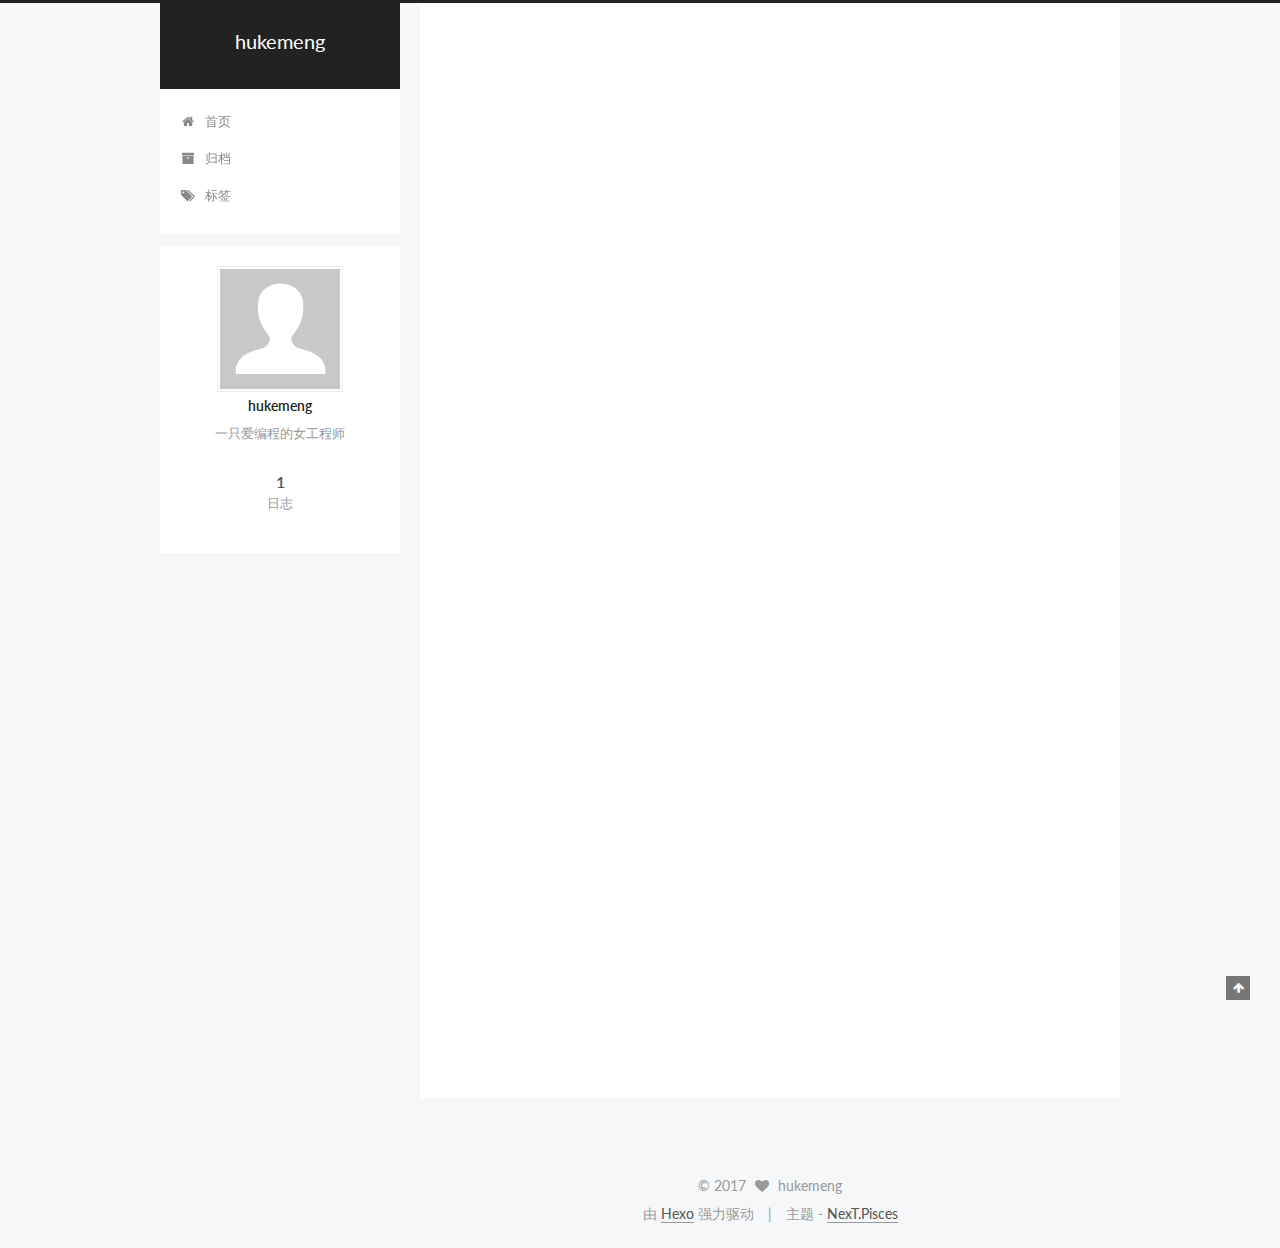
==== commit a1b7485b: "Site updated: 2017-05-19 19:24:18" ====
--- a/index.html
+++ b/index.html
@@ -5,7 +5,7 @@
   
 
 
-<html class="theme-next muse use-motion" lang="zh-Hans">
+<html class="theme-next pisces use-motion" lang="zh-Hans">
 <head>
   <meta charset="UTF-8"/>
 <meta http-equiv="X-UA-Compatible" content="IE=edge" />
@@ -106,7 +106,7 @@
   var NexT = window.NexT || {};
   var CONFIG = {
     root: '/',
-    scheme: 'Muse',
+    scheme: 'Pisces',
     sidebar: {"position":"left","display":"post","offset":12,"offset_float":0,"b2t":false,"scrollpercent":false},
     fancybox: true,
     motion: true,
@@ -471,7 +471,7 @@
 <div class="theme-info">
   主题 -
   <a class="theme-link" href="https://github.com/iissnan/hexo-theme-next">
-    NexT.Muse
+    NexT.Pisces
   </a>
 </div>
 
@@ -551,6 +551,13 @@
   
   
 
+
+  <script type="text/javascript" src="/js/src/affix.js?v=5.1.1"></script>
+
+  <script type="text/javascript" src="/js/src/schemes/pisces.js?v=5.1.1"></script>
+
+
+
   
 
   
--- a/css/main.css
+++ b/css/main.css
@@ -189,7 +189,7 @@
   font-size: 14px;
   line-height: 2;
   color: #555;
-  background: #fff;
+  background: #f5f7f9;
 }
 @media (max-width: 767px) {
   body {
@@ -639,8 +639,8 @@
 @media (min-width: 992px) {
   .full-image.full-image.full-image {
     max-width: none;
-    width: 110%;
-    margin: 25px -5%;
+    width: 118%;
+    margin: 0 -9%;
   }
 }
 .blockquote-center,
@@ -817,7 +817,7 @@
   font-size: 14px;
   color: #fff;
   background: #222;
-  border: 2px solid #222;
+  border: 2px solid #555;
   text-decoration: none;
   border-radius: 0;
   transition-property: background-color;
@@ -828,8 +828,8 @@
 .btn:hover,
 .post-button .btn:hover {
   border-color: #222;
-  color: #222;
-  background: #fff;
+  color: #fff;
+  background: #222;
 }
 .btn-bar {
   display: block;
@@ -934,7 +934,7 @@
   width: 24px;
   background: #222;
   font-size: 12px;
-  opacity: 1;
+  opacity: 0.6;
   color: #fff;
   cursor: pointer;
   text-align: center;
@@ -955,7 +955,7 @@
   }
 }
 .back-to-top.back-to-top-on {
-  bottom: 19px;
+  bottom: 30px;
 }
 .header {
   background: transparent;
@@ -1004,7 +1004,7 @@
 .site-subtitle {
   margin-top: 10px;
   font-size: 13px;
-  color: #999;
+  color: #ddd;
 }
 .use-motion .brand {
   opacity: 0;
@@ -1077,7 +1077,8 @@
   transition-timing-function: ease-in-out;
   transition-delay: 0s;
 }
-.menu .menu-item a:hover {
+.menu .menu-item a:hover,
+.menu-item-active a {
   border-bottom-color: #222;
 }
 .menu .menu-item .fa {
@@ -1433,10 +1434,10 @@
   margin-top: 50px;
 }
 .post-button .btn {
-  color: #fff;
+  color: #555;
   font-size: 14px;
-  background: #222;
-  border-radius: 0;
+  background: #fff;
+  border-radius: 2px;
   line-height: 2;
   margin: 0 4px 8px 4px;
 }
@@ -1611,20 +1612,20 @@
   display: block;
   margin: 0 auto;
   padding: 2px;
-  max-width: 96px;
+  max-width: 120px;
   height: auto;
-  border: 2px solid #333;
+  border: 1px solid #eee;
 }
 .site-author-name {
-  margin: 5px 0 0;
+  margin: 0;
   text-align: center;
-  color: #f5f5f5;
-  font-weight: normal;
+  color: #222;
+  font-weight: 600;
 }
 .site-description {
-  margin-top: 5px;
+  margin-top: 0;
   text-align: center;
-  font-size: 14px;
+  font-size: 13px;
   color: #999;
 }
 .site-state {
@@ -1636,7 +1637,7 @@
 .site-state-item {
   display: inline-block;
   padding: 0 15px;
-  border-left: 1px solid #333;
+  border-left: 1px solid #eee;
 }
 .site-state-item:first-child {
   border-left: none;
@@ -1649,11 +1650,11 @@
   text-align: center;
   color: inherit;
   font-weight: 600;
-  font-size: 18px;
+  font-size: 16px;
 }
 .site-state-item-name {
   font-size: 13px;
-  color: inherit;
+  color: #999;
 }
 .feed-link {
   margin-top: 20px;
@@ -1695,7 +1696,7 @@
   width: 4px;
   height: 4px;
   border-radius: 50%;
-  background: #8b3859;
+  background: #285000;
 }
 .links-of-blogroll {
   font-size: 13px;
@@ -1725,7 +1726,7 @@
   color: #555;
 }
 .sidebar-nav li:hover {
-  color: #f5f5f5;
+  color: #fc6423;
 }
 .page-post-detail .sidebar-nav-toc {
   padding: 0 5px;
@@ -1734,11 +1735,11 @@
   margin-left: 10px;
 }
 .sidebar-nav .sidebar-nav-active {
-  color: #87daff;
-  border-bottom-color: #87daff;
+  color: #fc6423;
+  border-bottom-color: #fc6423;
 }
 .sidebar-nav .sidebar-nav-active:hover {
-  color: #87daff;
+  color: #fc6423;
 }
 .sidebar-panel {
   display: none;
@@ -1771,12 +1772,12 @@
   transition-timing-function: ease-in-out;
   transition-delay: 0s;
   transition-property: all;
-  color: #999;
-  border-bottom-color: #555;
+  color: #666;
+  border-bottom-color: #ccc;
 }
 .post-toc ol a:hover {
-  color: #ccc;
-  border-bottom-color: #ccc;
+  color: #000;
+  border-bottom-color: #000;
 }
 .post-toc .nav-item {
   overflow: hidden;
@@ -1797,14 +1798,14 @@
   display: block;
 }
 .post-toc .nav .active > a {
-  color: #87daff;
-  border-bottom-color: #87daff;
+  color: #fc6423;
+  border-bottom-color: #fc6423;
 }
 .post-toc .nav .active-current > a {
-  color: #87daff;
+  color: #fc6423;
 }
 .post-toc .nav .active-current > a:hover {
-  color: #87daff;
+  color: #fc6423;
 }
 .footer {
   font-size: 14px;
@@ -2227,6 +2228,16 @@
   transform: translate(-50%, -50%);
   color: #ccc;
 }
+@media (min-width: 768px) and (max-width: 991px) {
+  .busuanzi-count {
+    width: auto;
+  }
+}
+@media (max-width: 767px) {
+  .busuanzi-count {
+    width: auto;
+  }
+}
 .site-uv,
 .site-pv,
 .page-pv {
@@ -2465,83 +2476,397 @@
   }
 }
 .page-post-detail .sidebar-toggle-line {
-  background: #87daff;
+  background: #fc6423;
 }
 .page-post-detail .comments {
   overflow: hidden;
 }
-@media (max-width: 767px) {
-  .header-inner,
-  .container .main-inner,
+.header {
+  position: relative;
+  margin: 0 auto;
+  width: 960px;
+}
+@media (min-width: 768px) and (max-width: 991px) {
+  .header {
+    width: auto;
+  }
+}
+@media (max-width: 767px) {
+  .header {
+    width: auto;
+  }
+}
+.header-inner {
+  position: absolute;
+  top: 0;
+  overflow: hidden;
+  padding: 0;
+  width: 240px;
+  background: #fff;
+  box-shadow: initial;
+  border-radius: initial;
+}
+@media (min-width: 1600px) {
+  .container .header-inner {
+    width: 240px;
+  }
+}
+@media (min-width: 768px) and (max-width: 991px) {
+  .header-inner {
+    position: relative;
+    width: auto;
+    border-radius: initial;
+  }
+}
+@media (max-width: 767px) {
+  .header-inner {
+    position: relative;
+    width: auto;
+    border-radius: initial;
+  }
+}
+.main:before,
+.main:after {
+  content: " ";
+  display: table;
+}
+.main:after {
+  clear: both;
+}
+@media (min-width: 768px) and (max-width: 991px) {
+  .main {
+    padding-bottom: 100px;
+  }
+}
+@media (max-width: 767px) {
+  .main {
+    padding-bottom: 100px;
+  }
+}
+.container .main-inner {
+  width: 960px;
+}
+@media (min-width: 768px) and (max-width: 991px) {
+  .container .main-inner {
+    width: auto;
+  }
+}
+@media (max-width: 767px) {
+  .container .main-inner {
+    width: auto;
+  }
+}
+.content-wrap {
+  float: right;
+  box-sizing: border-box;
+  padding: 40px;
+  width: 700px;
+  background: #fff;
+  min-height: 700px;
+  box-shadow: initial;
+  border-radius: initial;
+}
+@media (min-width: 768px) and (max-width: 991px) {
+  .content-wrap {
+    width: 100%;
+    padding: 20px;
+    border-radius: initial;
+  }
+}
+@media (max-width: 767px) {
+  .content-wrap {
+    width: 100%;
+    padding: 20px;
+    min-height: auto;
+    border-radius: initial;
+  }
+}
+.sidebar {
+  position: static;
+  float: left;
+  margin-top: 300px;
+  width: 240px;
+  background: #f5f7f9;
+  box-shadow: none;
+}
+@media (min-width: 768px) and (max-width: 991px) {
+  .sidebar {
+    display: none;
+  }
+}
+@media (max-width: 767px) {
+  .sidebar {
+    display: none;
+  }
+}
+.sidebar-toggle {
+  display: none;
+}
+.footer-inner {
+  width: 960px;
+  padding-left: 260px;
+}
+@media (min-width: 768px) and (max-width: 991px) {
   .footer-inner {
     width: auto;
-  }
-}
-embed {
-  display: block;
-  margin: 0px auto 25px auto;
-}
-.custom-logo .site-meta-headline {
-  text-align: center;
-}
-.custom-logo .brand {
+    padding-left: 0 !important;
+    padding-right: 0 !important;
+  }
+}
+@media (max-width: 767px) {
+  .footer-inner {
+    width: auto;
+    padding-left: 0 !important;
+    padding-right: 0 !important;
+  }
+}
+.sidebar-position-right .header-inner {
+  right: 0;
+}
+.sidebar-position-right .content-wrap {
+  float: left;
+}
+.sidebar-position-right .sidebar {
+  float: right;
+}
+.sidebar-position-right .footer-inner {
+  padding-left: 0;
+  padding-right: 260px;
+}
+.site-brand-wrapper {
+  position: relative;
+}
+.site-meta {
+  padding: 20px 0;
+  color: #fff;
+  background: #222;
+}
+@media (min-width: 768px) and (max-width: 991px) {
+  .site-meta {
+    box-shadow: 0 0 16px rgba(0,0,0,0.5);
+  }
+}
+@media (max-width: 767px) {
+  .site-meta {
+    box-shadow: 0 0 16px rgba(0,0,0,0.5);
+  }
+}
+.brand {
+  padding: 0;
   background: none;
 }
-.custom-logo .site-title {
-  margin: 10px auto 0;
-  font-size: 24px;
-  color: #222;
-}
-.custom-logo .site-title a {
-  border: none;
-}
-.custom-logo-image {
-  margin: 0 auto;
-  padding: 5px;
-  max-width: 150px;
-  background: #fff;
-}
-@media (max-width: 767px) {
-  .site-nav {
-    position: absolute;
-    left: 0;
-    top: 52px;
-    margin: 0;
-    width: 100%;
-    padding: 0;
-    background: #fff;
-    border-bottom: 1px solid #ddd;
-    z-index: 1;
-  }
-}
-@media (max-width: 767px) {
-  .menu {
-    text-align: left;
-  }
-}
-@media (max-width: 767px) {
-  .menu .menu-item {
-    display: block;
-    margin: 0 10px;
-    vertical-align: top;
-  }
-}
-@media (max-width: 767px) {
-  .menu .menu-item br {
-    display: none;
-  }
-}
-@media (max-width: 767px) {
-  .menu .menu-item a {
-    padding: 5px 10px;
-  }
-}
-.menu .menu-item .fa {
-  margin-right: 0;
+.brand:hover {
+  color: #fff;
+}
+.site-subtitle {
+  margin: 10px 10px 0;
+  font-weight: initial;
 }
 .site-search form {
   display: none;
 }
+.site-nav {
+  border-top: none;
+}
+@media (min-width: 768px) and (max-width: 991px) {
+  .site-nav {
+    display: none !important;
+  }
+}
+@media (min-width: 768px) and (max-width: 991px) {
+  .site-nav-on {
+    display: block !important;
+  }
+}
+.menu .menu-item {
+  display: block;
+  margin: 0;
+}
+.menu .menu-item a {
+  position: relative;
+  box-sizing: border-box;
+  padding: 5px 20px;
+  text-align: left;
+  line-height: inherit;
+  transition-property: background-color;
+  transition-duration: 0.2s;
+  transition-timing-function: ease-in-out;
+  transition-delay: 0s;
+}
+.menu .menu-item a:hover,
+.menu-item-active a {
+  background: #f9f9f9;
+  border-bottom-color: #fff;
+}
+.menu .menu-item br {
+  display: none;
+}
+.menu-item-active a:after {
+  content: " ";
+  position: absolute;
+  top: 50%;
+  margin-top: -3px;
+  right: 15px;
+  width: 6px;
+  height: 6px;
+  border-radius: 50%;
+  background-color: #bbb;
+}
+.btn-bar {
+  background-color: #fff;
+}
+.site-nav-toggle {
+  left: 20px;
+  top: 50%;
+  -webkit-transform: translateY(-50%);
+  -webkit-transform: translateY(-50%);
+  -moz-transform: translateY(-50%);
+  -ms-transform: translateY(-50%);
+  -o-transform: translateY(-50%);
+  transform: translateY(-50%);
+}
+@media (min-width: 768px) and (max-width: 991px) {
+  .site-nav-toggle {
+    display: block;
+  }
+}
+.use-motion .sidebar .motion-element {
+  opacity: 1;
+}
+.sidebar {
+  display: none;
+  right: auto;
+  bottom: auto;
+  -webkit-transform: none;
+}
+.sidebar-inner {
+  box-sizing: border-box;
+  width: 240px;
+  color: #555;
+  background: #fff;
+  box-shadow: initial;
+  border-radius: initial;
+}
+.sidebar-inner.affix {
+  position: fixed;
+  top: 0px;
+}
+.site-overview {
+  margin: 0 2px;
+  text-align: left;
+}
+.site-author:before,
+.site-author:after {
+  content: " ";
+  display: table;
+}
+.site-author:after {
+  clear: both;
+}
+.sidebar a {
+  color: #555;
+}
+.sidebar a:hover {
+  color: #222;
+}
+.links-of-author-item a:before {
+  display: none;
+}
+.links-of-author-item a {
+  border-bottom: none;
+  text-decoration: underline;
+}
+.feed-link {
+  border-top: 1px dotted #ccc;
+  border-bottom: 1px dotted #ccc;
+  text-align: center;
+}
+.feed-link a {
+  display: block;
+  color: #fc6423;
+  border: none;
+}
+.feed-link a:hover {
+  background: none;
+  color: #e34603;
+}
+.feed-link a:hover i {
+  color: #e34603;
+}
+.links-of-author:before,
+.links-of-author:after {
+  content: " ";
+  display: table;
+}
+.links-of-author:after {
+  clear: both;
+}
+.links-of-author-item {
+  float: left;
+  margin: 5px 0 0;
+  width: 50%;
+}
+.links-of-author-item a {
+  box-sizing: border-box;
+  display: inline-block;
+  margin-right: 0;
+  margin-bottom: 0;
+  padding: 0 5px;
+  overflow: hidden;
+  white-space: nowrap;
+  text-overflow: ellipsis;
+}
+.links-of-author-item a {
+  display: block;
+  text-decoration: none;
+}
+.links-of-author-item a:hover {
+  border-radius: 4px;
+  background: #eee;
+}
+.links-of-author-item .fa {
+  margin-right: 2px;
+  font-size: 16px;
+}
+.links-of-author-item .fa-globe {
+  font-size: 15px;
+}
+.links-of-blogroll {
+  margin-top: 20px;
+  padding: 3px 0 0;
+  border-top: 1px dotted #ccc;
+}
+.links-of-blogroll-title {
+  margin-top: 0;
+}
+.links-of-blogroll-item {
+  padding: 0;
+}
+.links-of-blogroll-inline:before,
+.links-of-blogroll-inline:after {
+  content: " ";
+  display: table;
+}
+.links-of-blogroll-inline:after {
+  clear: both;
+}
 .links-of-blogroll-inline .links-of-blogroll-item {
-  display: inline-block;
-}
+  float: left;
+  margin: 5px 0 0;
+  width: 50%;
+}
+.links-of-blogroll-inline .links-of-blogroll-item a {
+  box-sizing: border-box;
+  display: inline-block;
+  margin-right: 0;
+  margin-bottom: 0;
+  padding: 0 5px;
+  overflow: hidden;
+  white-space: nowrap;
+  text-overflow: ellipsis;
+}
+@media (max-width: 767px) {
+  .post-body {
+    text-align: justify;
+  }
+}
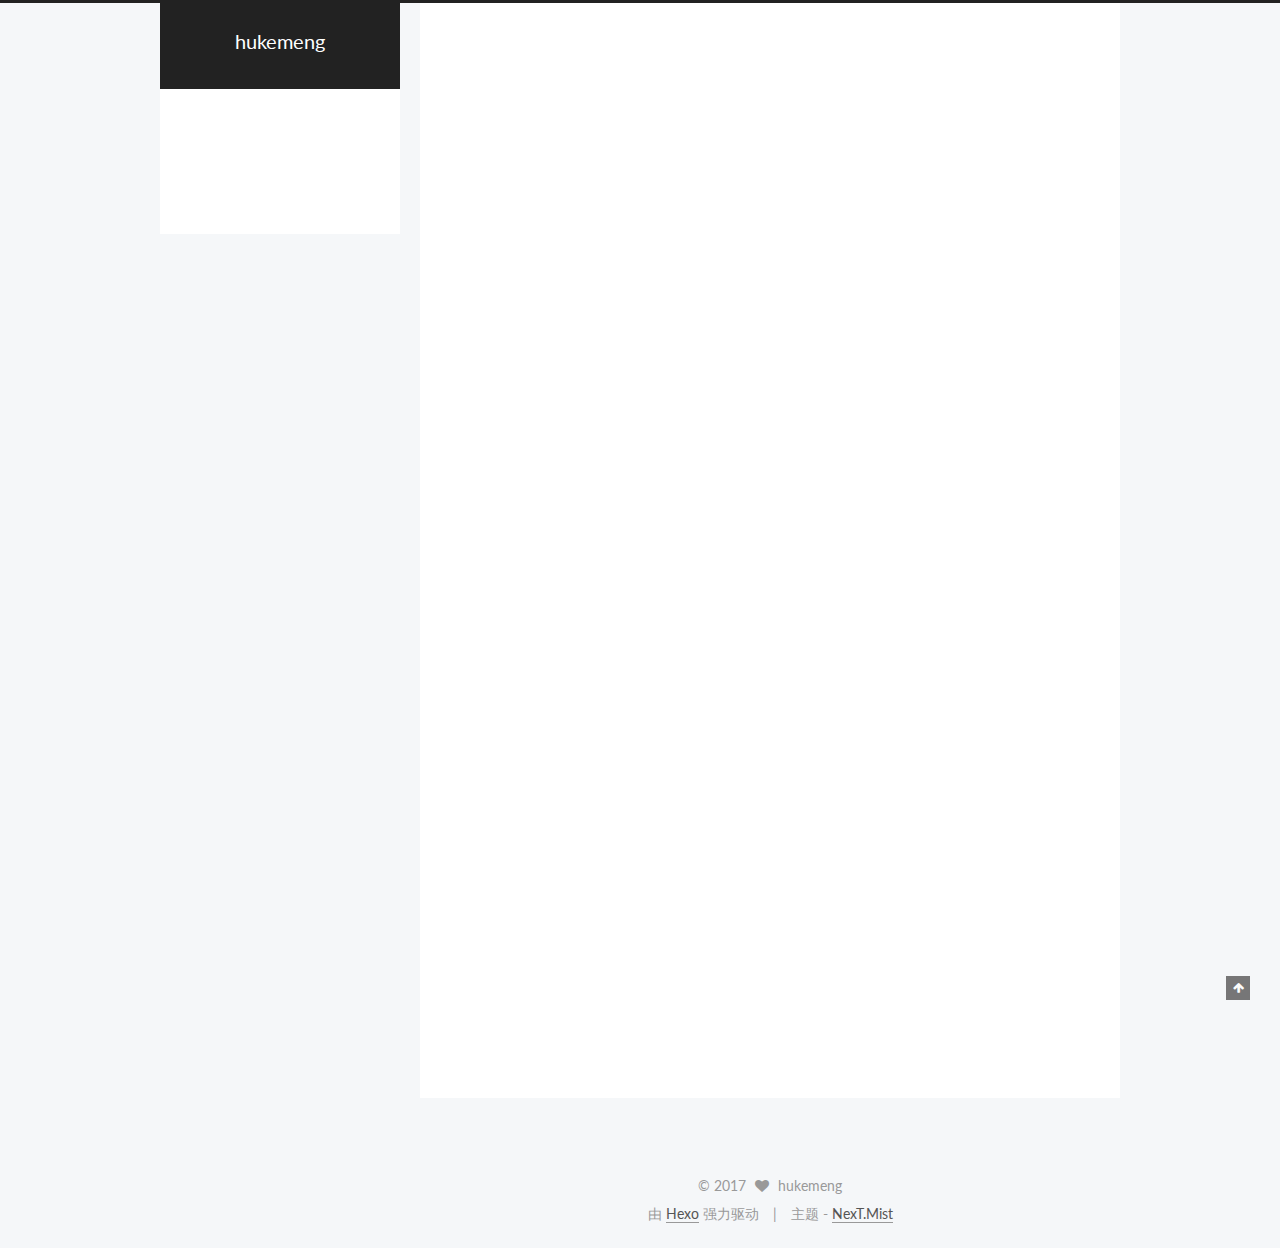
==== commit 474a9b87: "Site updated: 2017-05-19 19:33:08" ====
--- a/index.html
+++ b/index.html
@@ -5,7 +5,7 @@
   
 
 
-<html class="theme-next pisces use-motion" lang="zh-Hans">
+<html class="theme-next mist use-motion" lang="zh-Hans">
 <head>
   <meta charset="UTF-8"/>
 <meta http-equiv="X-UA-Compatible" content="IE=edge" />
@@ -106,7 +106,7 @@
   var NexT = window.NexT || {};
   var CONFIG = {
     root: '/',
-    scheme: 'Pisces',
+    scheme: 'Mist',
     sidebar: {"position":"left","display":"post","offset":12,"offset_float":0,"b2t":false,"scrollpercent":false},
     fancybox: true,
     motion: true,
@@ -471,7 +471,7 @@
 <div class="theme-info">
   主题 -
   <a class="theme-link" href="https://github.com/iissnan/hexo-theme-next">
-    NexT.Pisces
+    NexT.Mist
   </a>
 </div>
 
@@ -551,13 +551,6 @@
   
   
 
-
-  <script type="text/javascript" src="/js/src/affix.js?v=5.1.1"></script>
-
-  <script type="text/javascript" src="/js/src/schemes/pisces.js?v=5.1.1"></script>
-
-
-
   
 
   
--- a/css/main.css
+++ b/css/main.css
@@ -1696,7 +1696,7 @@
   width: 4px;
   height: 4px;
   border-radius: 50%;
-  background: #285000;
+  background: #09ff5d;
 }
 .links-of-blogroll {
   font-size: 13px;
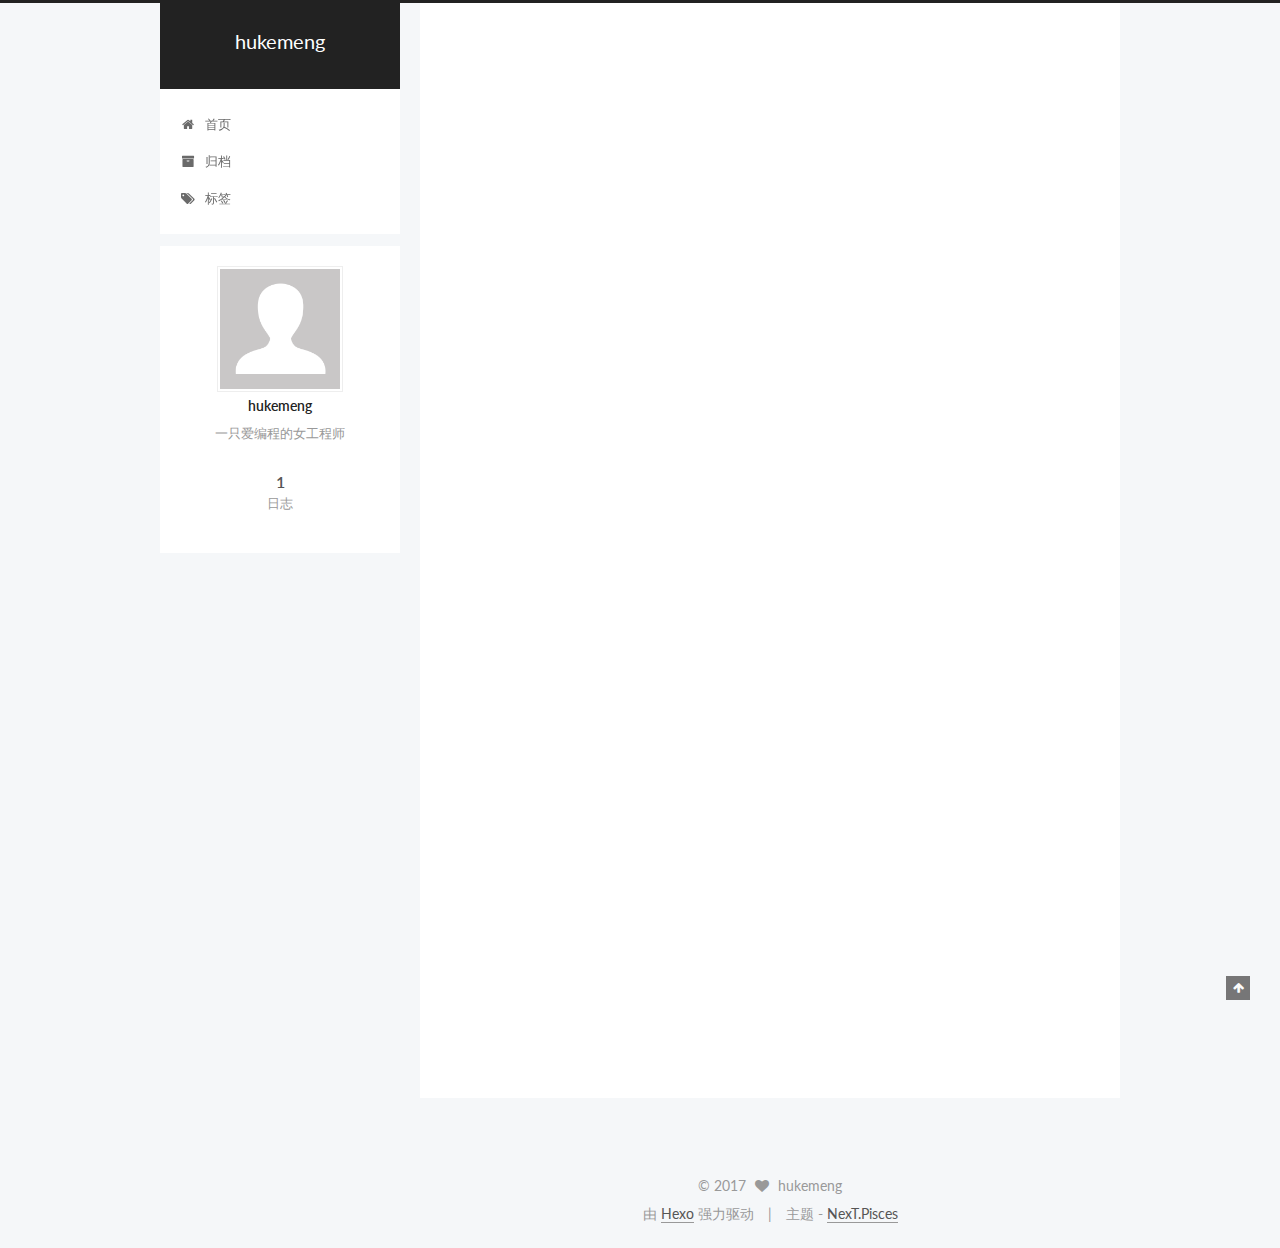
==== commit b510477a: "Site updated: 2017-05-19 19:34:37" ====
--- a/index.html
+++ b/index.html
@@ -5,7 +5,7 @@
   
 
 
-<html class="theme-next mist use-motion" lang="zh-Hans">
+<html class="theme-next pisces use-motion" lang="zh-Hans">
 <head>
   <meta charset="UTF-8"/>
 <meta http-equiv="X-UA-Compatible" content="IE=edge" />
@@ -106,7 +106,7 @@
   var NexT = window.NexT || {};
   var CONFIG = {
     root: '/',
-    scheme: 'Mist',
+    scheme: 'Pisces',
     sidebar: {"position":"left","display":"post","offset":12,"offset_float":0,"b2t":false,"scrollpercent":false},
     fancybox: true,
     motion: true,
@@ -471,7 +471,7 @@
 <div class="theme-info">
   主题 -
   <a class="theme-link" href="https://github.com/iissnan/hexo-theme-next">
-    NexT.Mist
+    NexT.Pisces
   </a>
 </div>
 
@@ -551,6 +551,13 @@
   
   
 
+
+  <script type="text/javascript" src="/js/src/affix.js?v=5.1.1"></script>
+
+  <script type="text/javascript" src="/js/src/schemes/pisces.js?v=5.1.1"></script>
+
+
+
   
 
   
--- a/css/main.css
+++ b/css/main.css
@@ -1696,7 +1696,7 @@
   width: 4px;
   height: 4px;
   border-radius: 50%;
-  background: #09ff5d;
+  background: #bd5e75;
 }
 .links-of-blogroll {
   font-size: 13px;
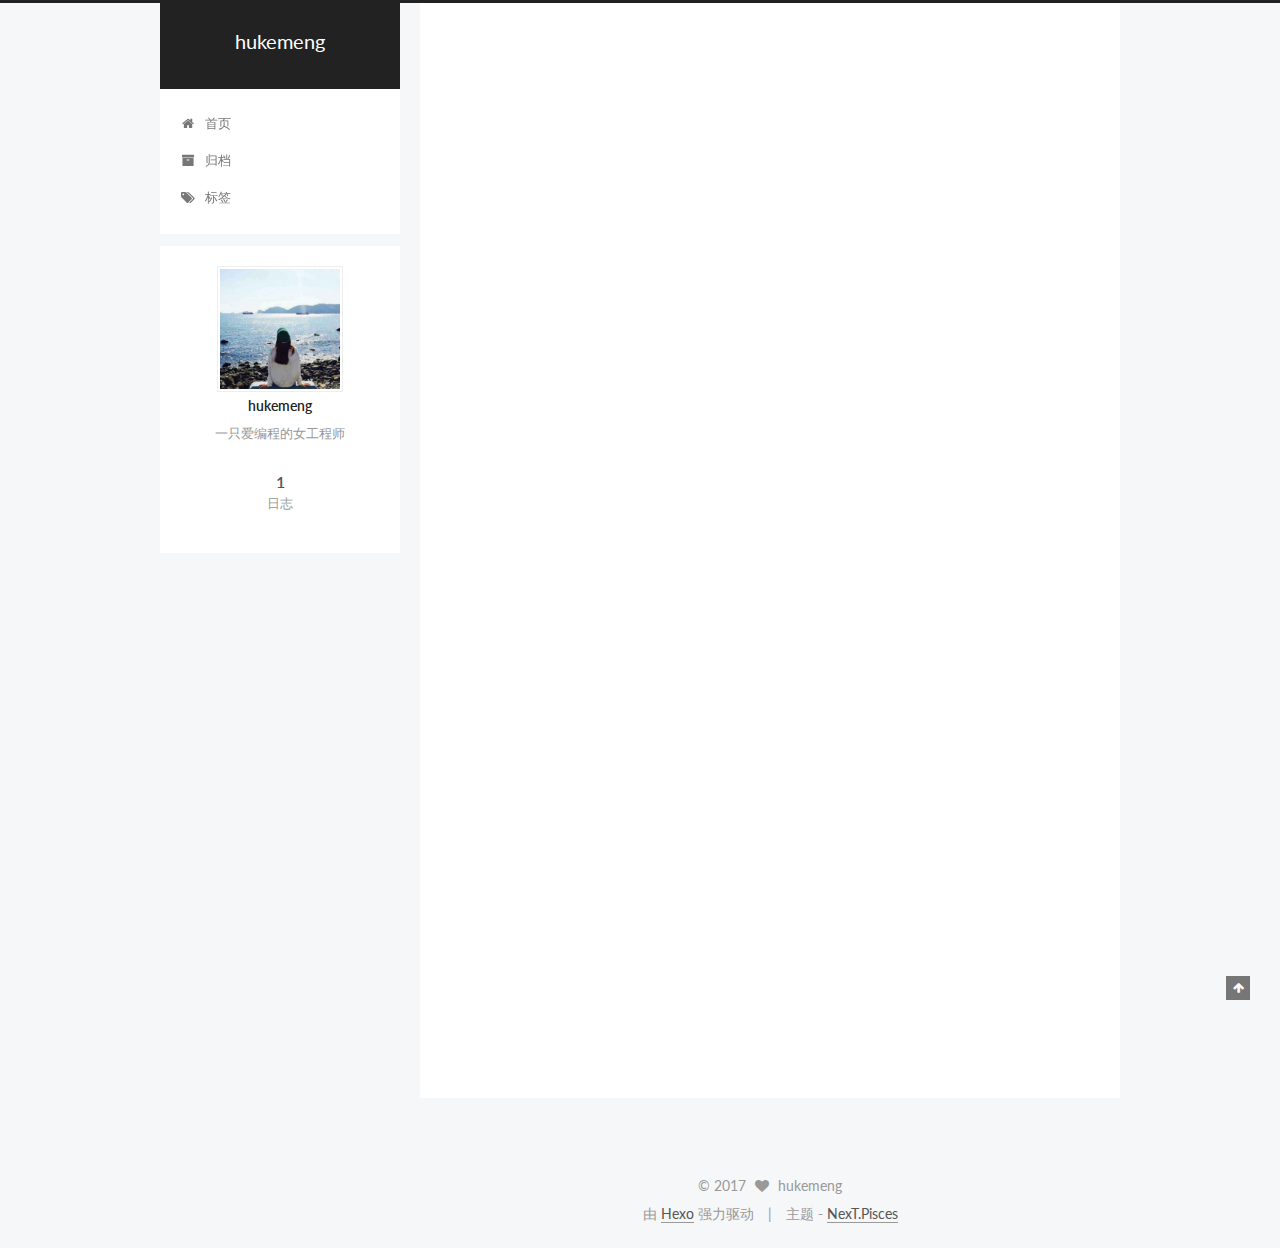
==== commit 41a282c4: "Site updated: 2017-05-19 19:46:45" ====
--- a/index.html
+++ b/index.html
@@ -259,7 +259,7 @@
     <span hidden itemprop="author" itemscope itemtype="http://schema.org/Person">
       <meta itemprop="name" content="hukemeng">
       <meta itemprop="description" content="">
-      <meta itemprop="image" content="/images/avatar.gif">
+      <meta itemprop="image" content="/images/avatar.png">
     </span>
 
     <span hidden itemprop="publisher" itemscope itemtype="http://schema.org/Organization">
@@ -398,7 +398,7 @@
       <section class="site-overview sidebar-panel sidebar-panel-active">
         <div class="site-author motion-element" itemprop="author" itemscope itemtype="http://schema.org/Person">
           <img class="site-author-image" itemprop="image"
-               src="/images/avatar.gif"
+               src="/images/avatar.png"
                alt="hukemeng" />
           <p class="site-author-name" itemprop="name">hukemeng</p>
            
--- a/css/main.css
+++ b/css/main.css
@@ -1696,7 +1696,7 @@
   width: 4px;
   height: 4px;
   border-radius: 50%;
-  background: #bd5e75;
+  background: #44dfeb;
 }
 .links-of-blogroll {
   font-size: 13px;
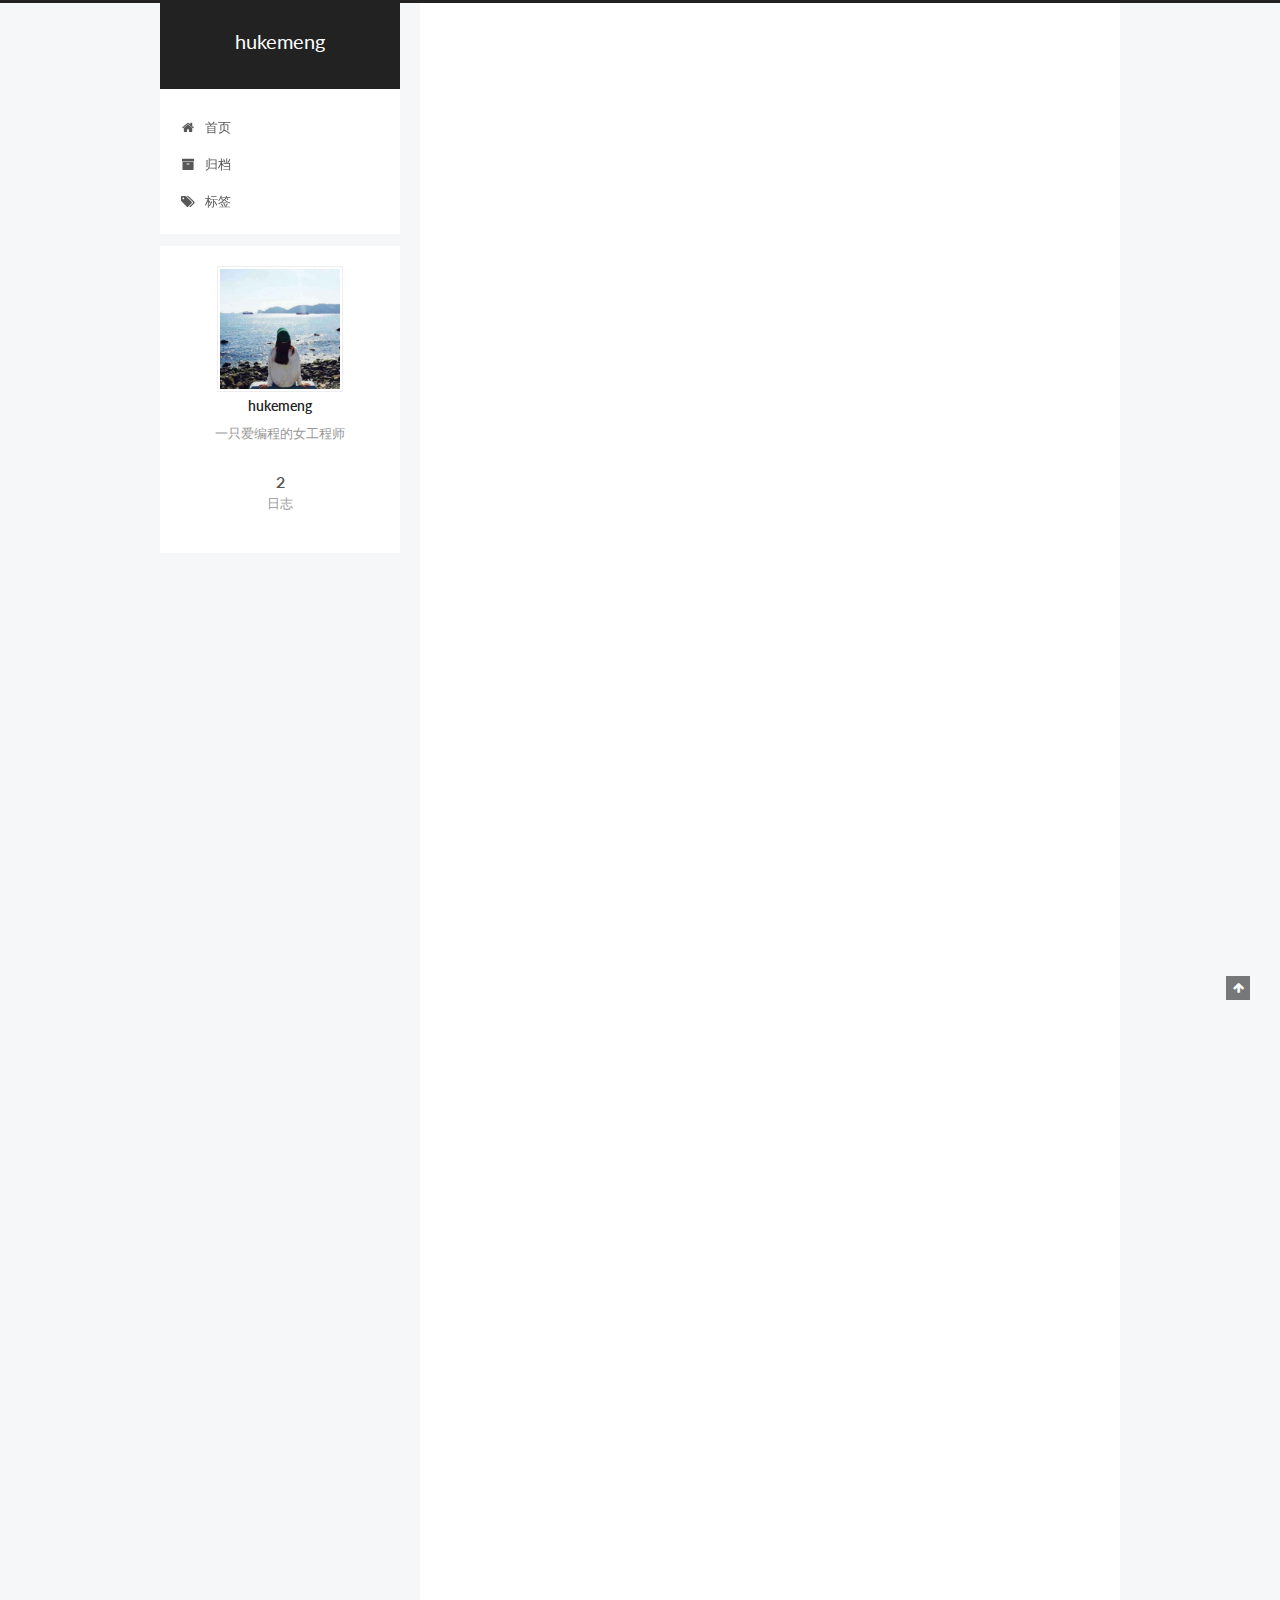
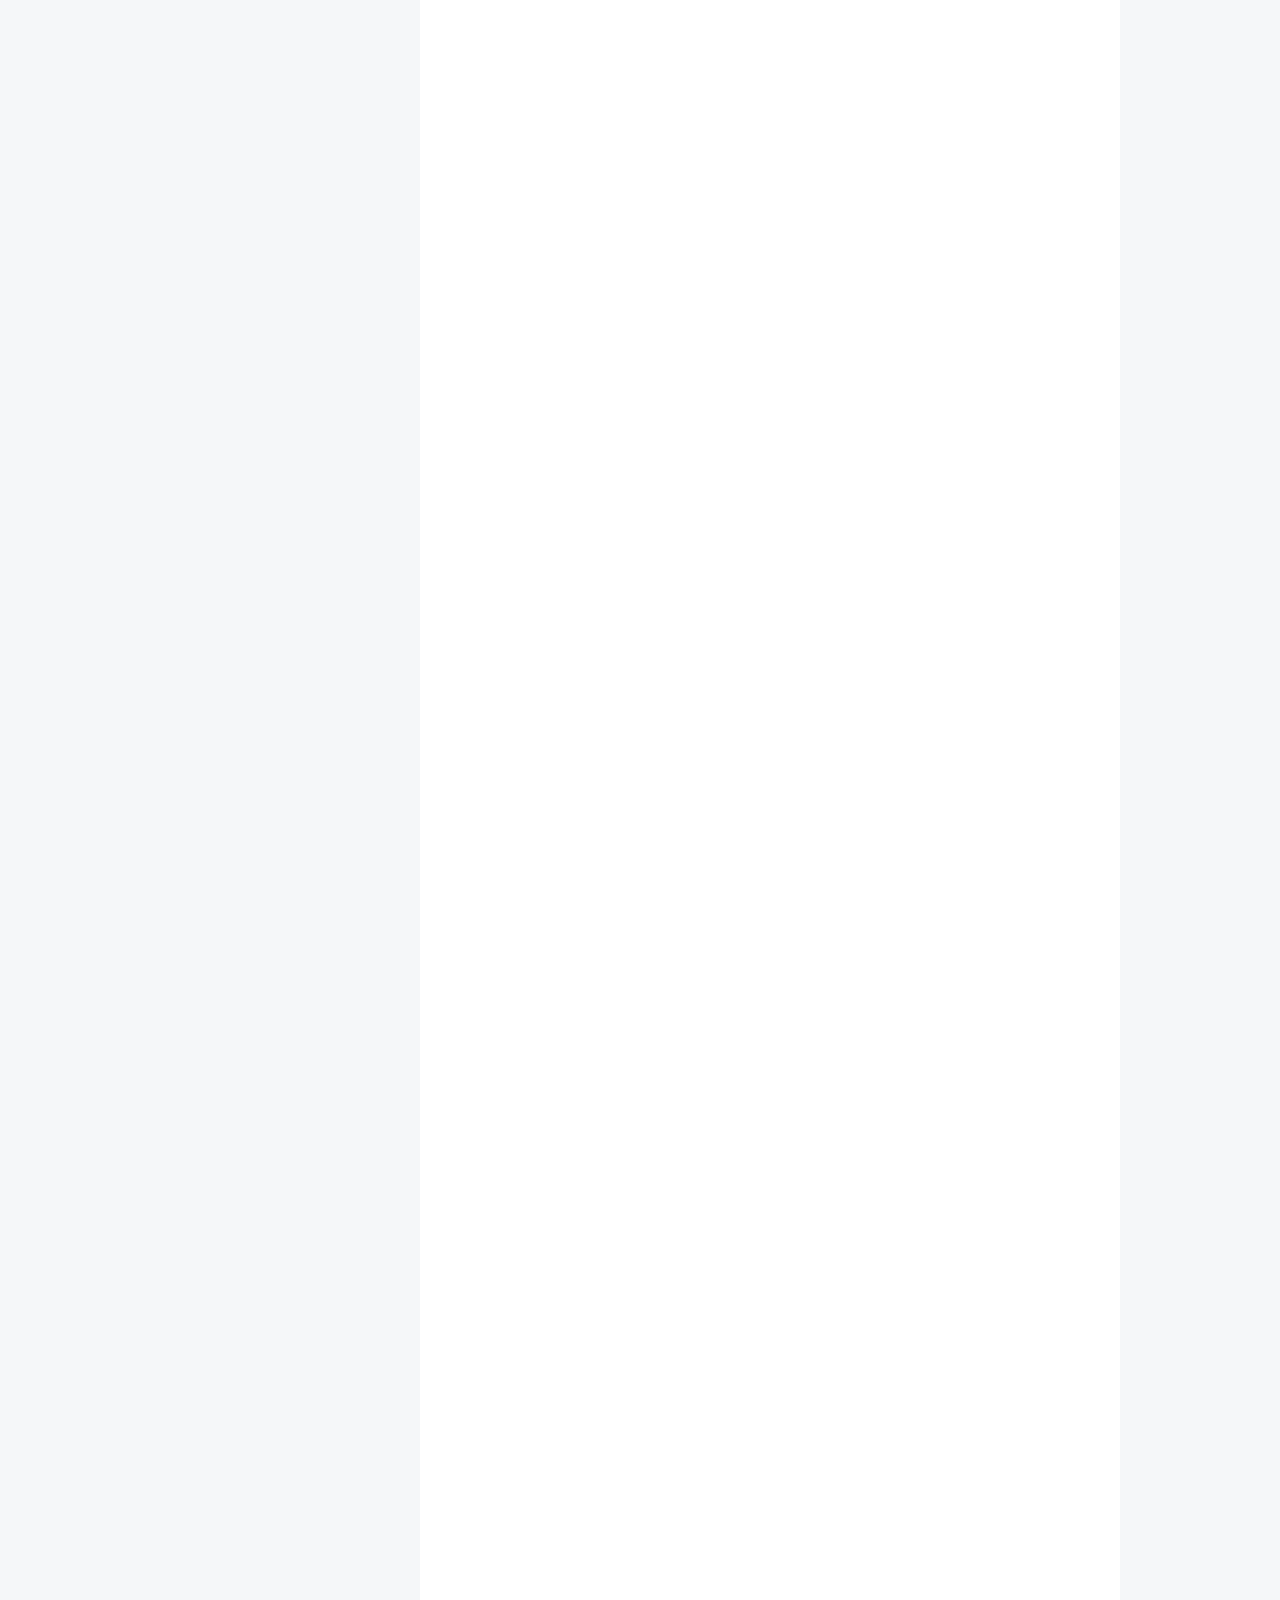
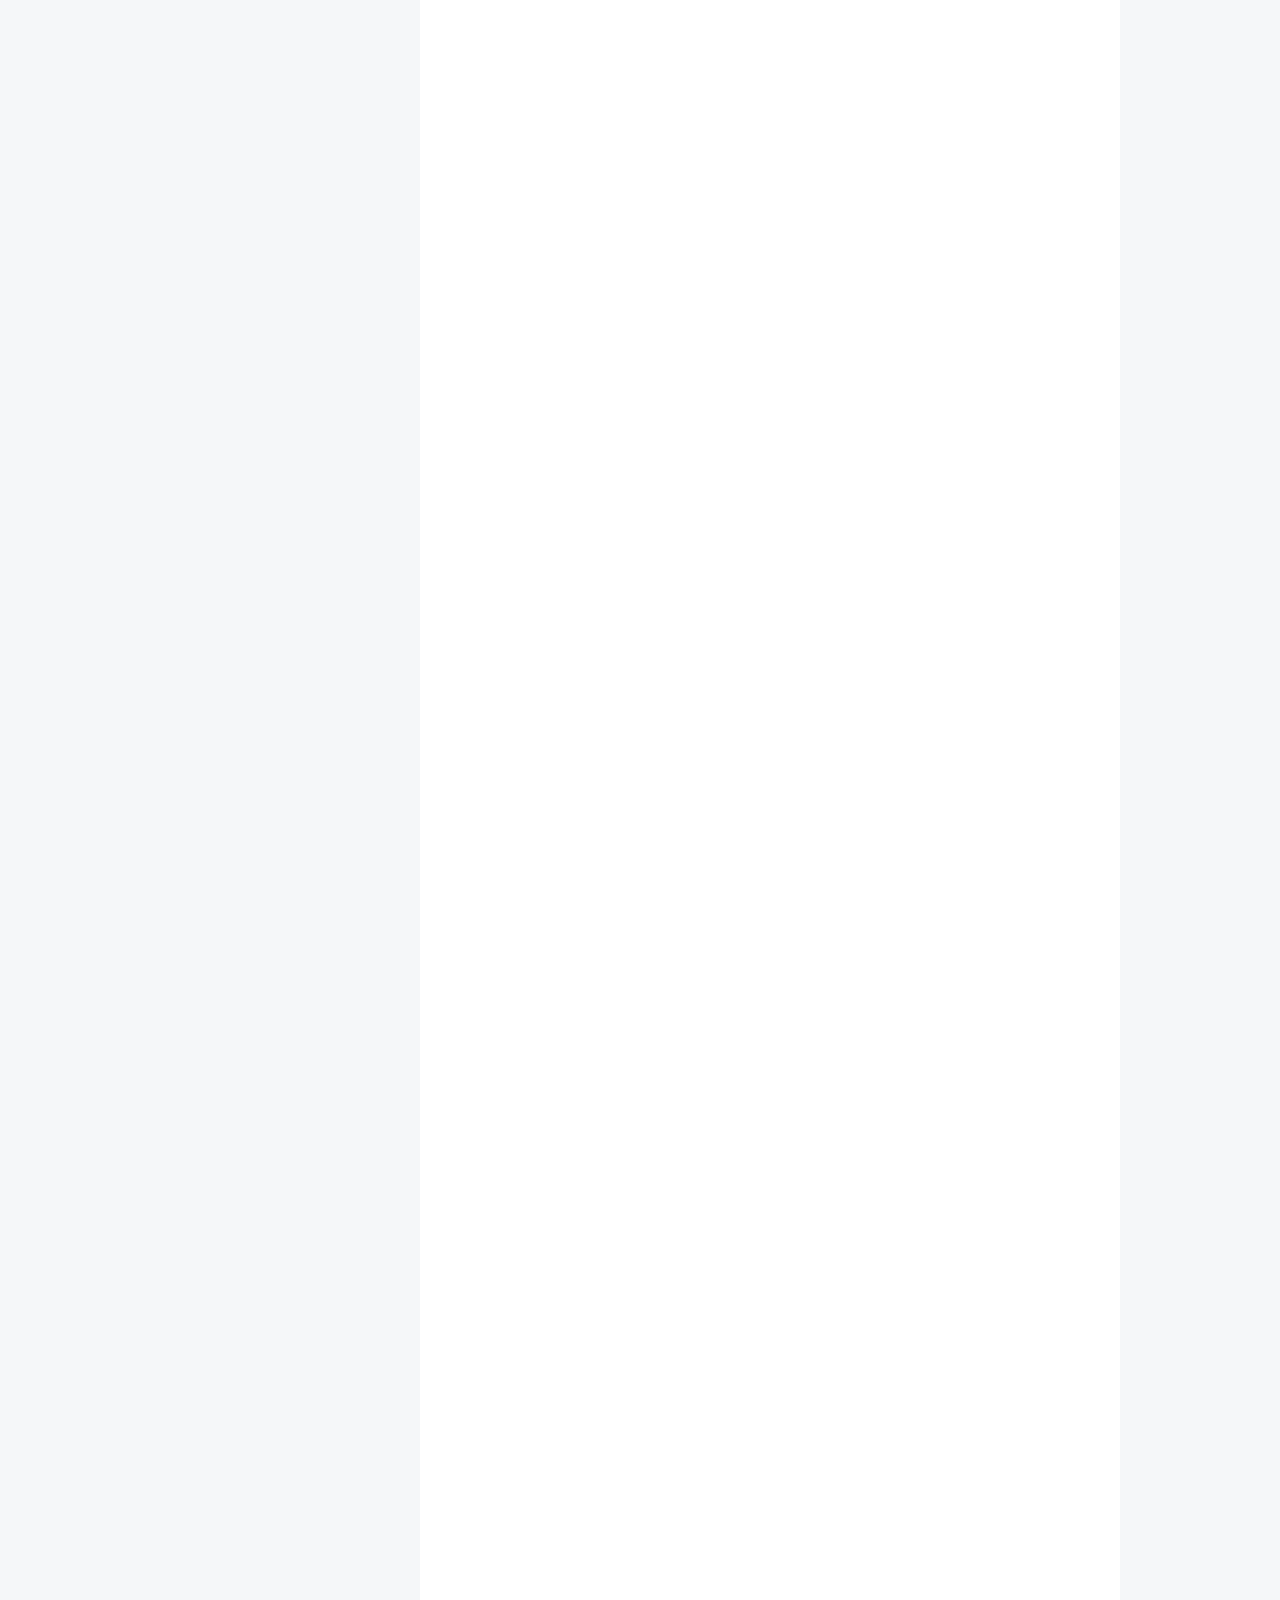
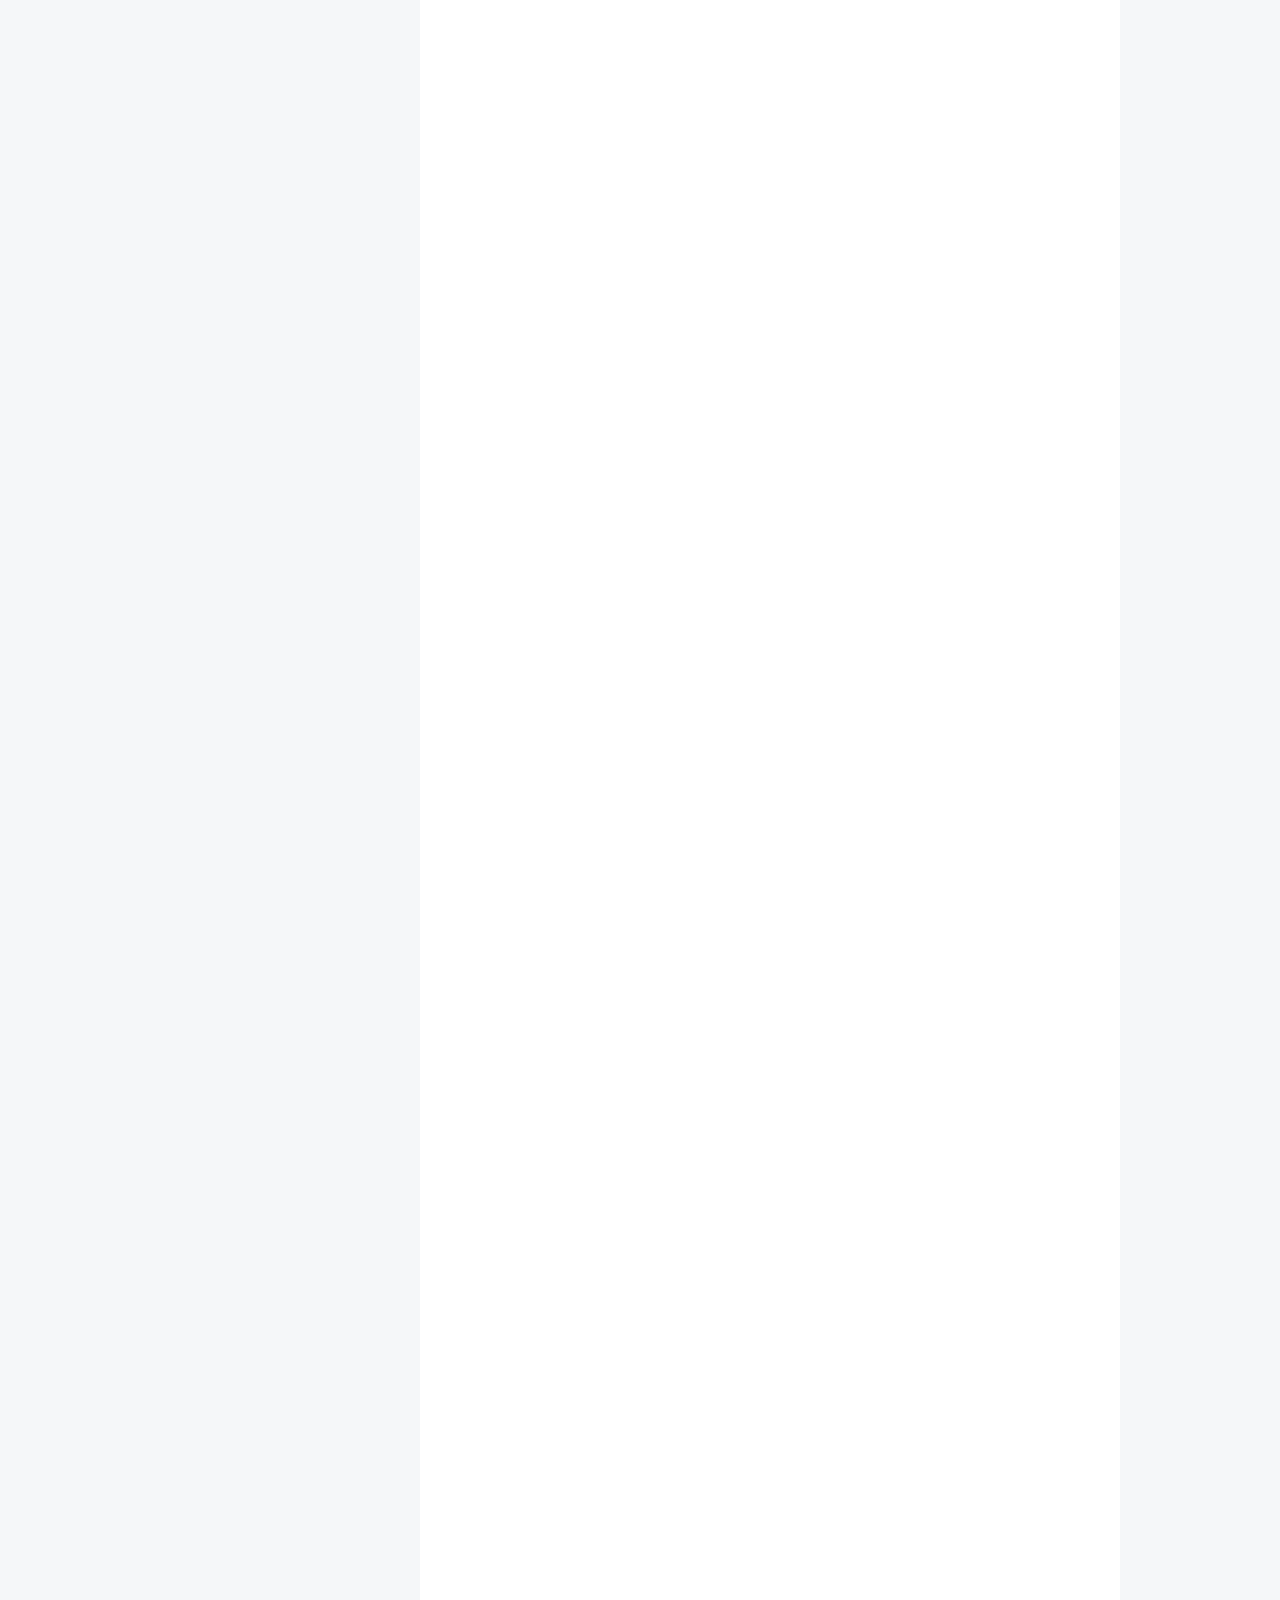
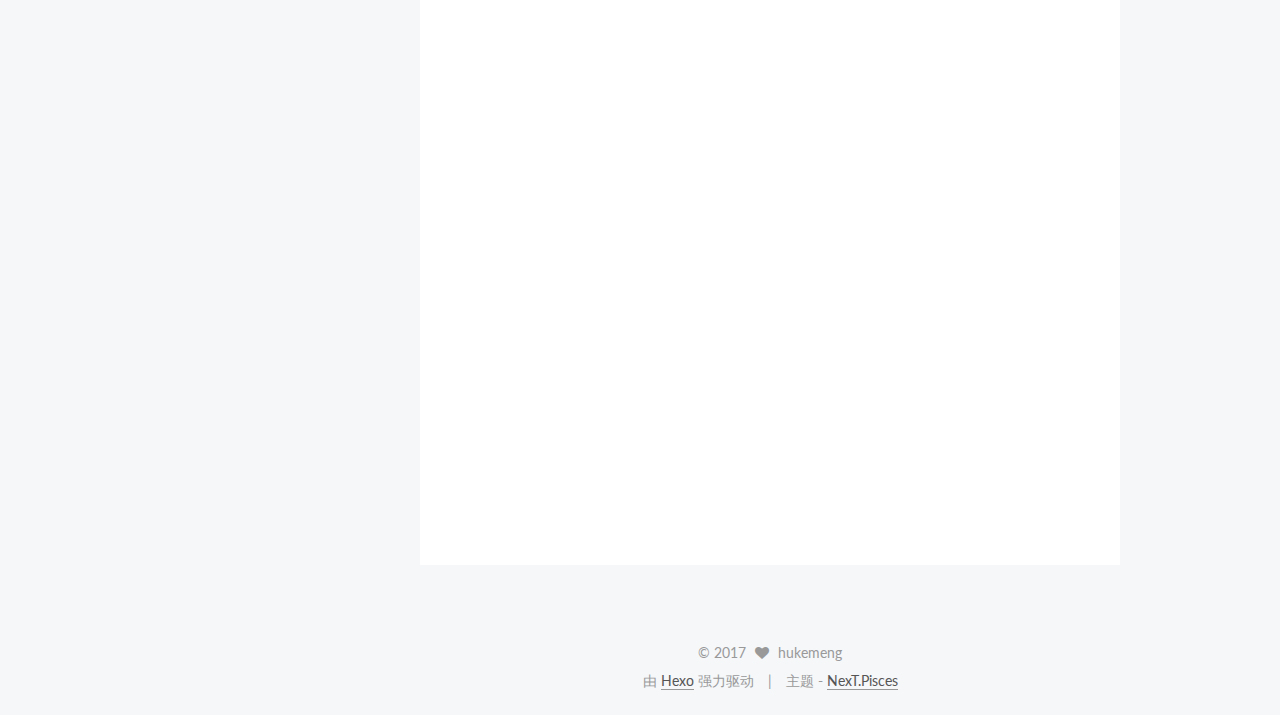
==== commit ccfd7e73: "Site updated: 2017-05-20 15:53:29" ====
--- a/index.html
+++ b/index.html
@@ -254,6 +254,191 @@
   
 
   <article class="post post-type-normal " itemscope itemtype="http://schema.org/Article">
+    <link itemprop="mainEntityOfPage" href="http://yoursite.com/2017/05/19/first/">
+
+    <span hidden itemprop="author" itemscope itemtype="http://schema.org/Person">
+      <meta itemprop="name" content="hukemeng">
+      <meta itemprop="description" content="">
+      <meta itemprop="image" content="/images/avatar.png">
+    </span>
+
+    <span hidden itemprop="publisher" itemscope itemtype="http://schema.org/Organization">
+      <meta itemprop="name" content="hukemeng">
+    </span>
+
+    
+      <header class="post-header">
+
+        
+        
+          <h1 class="post-title" itemprop="name headline">
+                
+                <a class="post-title-link" href="/2017/05/19/first/" itemprop="url">快速学会用hexo搭建个人博客</a></h1>
+        
+
+        <div class="post-meta">
+          <span class="post-time">
+            
+              <span class="post-meta-item-icon">
+                <i class="fa fa-calendar-o"></i>
+              </span>
+              
+                <span class="post-meta-item-text">发表于</span>
+              
+              <time title="创建于" itemprop="dateCreated datePublished" datetime="2017-05-19T19:51:05+08:00">
+                2017-05-19
+              </time>
+            
+
+            
+
+            
+          </span>
+
+          
+
+          
+            
+          
+
+          
+          
+
+          
+
+          
+
+          
+
+        </div>
+      </header>
+    
+
+    <div class="post-body" itemprop="articleBody">
+
+      
+      
+
+      
+        
+          <p>我的妈呀，搭一个博客花了我两天多的时间，现在算是整清楚了怎么弄了。赶紧把经验写给大家，希望大家不要踩这些坑了。不会Node.js和git也没关系，按照我写的一步一步来，肯定没问题。</p>
+<h1 id="安装Git"><a href="#安装Git" class="headerlink" title="安装Git"></a>安装Git</h1><p>直接搜素git，到官网下载安装就可以了，一路next就行（如果想更改路径别忘了自己更改）。</p>
+<h1 id="安装Node-js"><a href="#安装Node-js" class="headerlink" title="安装Node.js"></a>安装Node.js</h1><p>同样直接搜素Node.js，到官网下载安装，一路next。</p>
+<h1 id="部署博客到github"><a href="#部署博客到github" class="headerlink" title="部署博客到github"></a>部署博客到github</h1><h2 id="注册账号"><a href="#注册账号" class="headerlink" title="注册账号"></a>注册账号</h2><p>到<a href="https://github.com" target="_blank" rel="external">GitHub</a>注册账号,也没什么可说的，记住用户名、邮箱和密码就行。</p>
+<h2 id="创建仓库"><a href="#创建仓库" class="headerlink" title="创建仓库"></a>创建仓库</h2><p>创建仓库有两种方式如下：<br><img src="[data-uri]" alt="GitHub Mark"><br><strong>注意：Github Pages的Repository name是特定的，比如我Github账号是hukemeng，那么我Github Pages Repository名字就是hukemeng.github.io。</strong></p>
+<h2 id="初始化设置"><a href="#初始化设置" class="headerlink" title="初始化设置"></a>初始化设置</h2><p>打开你的nodejs根目录，右击空白处，选择Git Bush,输入以下命令：（$本来就有，不需要单独输入，我这里这么写只是为了看得更清楚） </p>
+<pre><code class="javascript">$ git config --global user.name “your name”  
+$ git config --global user.email “your email”
+</code></pre>
+<p><em>注意：此时输入的email必须与注册GitHub账号的邮箱一致</em><br><img src="[data-uri]" alt=""></p>
+<h2 id="生成密匙"><a href="#生成密匙" class="headerlink" title="生成密匙"></a>生成密匙</h2><pre><code>$ ssh-keygen -t rsa -C “your email”  
+</code></pre><p><img src="[data-uri]" alt=""></p>
+<p>按三个回车，密码为空<br>得到两个文件 id_rsa和id_rsa.pub （我的文件生成在c/user/lenovo1/ssh文件夹里面，自己看一下自己的在哪里）</p>
+<h2 id="添加密钥"><a href="#添加密钥" class="headerlink" title="添加密钥"></a>添加密钥</h2><p>打开你的GitHub找到 ssh and gpg key：<br><img src="[data-uri]" alt=""><br>点击 new ssh key<br>刚才得到的id_rsa.pub就是要添加的密钥（添加方法：可将id_rsa.pub文件直接拖入浏览器，出现一串字符，将字符copy到需要填写的地方即可）<br>测试： </p>
+<pre><code class="javascript">$ ssh git@github.com
+</code></pre>
+<p><img src="[data-uri]" alt=""><br>成功后，GitHub上的ssh小钥匙变成绿色</p>
+<h1 id="搭建hexo"><a href="#搭建hexo" class="headerlink" title="搭建hexo"></a>搭建hexo</h1><p>新建一个文件夹存放你的hexo相关文件（我将它命名为blog）</p>
+<h2 id="安装"><a href="#安装" class="headerlink" title="安装"></a>安装</h2><pre><code>$ npm install -g hexo
+</code></pre><h2 id="初始化"><a href="#初始化" class="headerlink" title="初始化"></a>初始化</h2><pre><code>$ cd blog
+$ hexo init
+</code></pre><h2 id="安装插件"><a href="#安装插件" class="headerlink" title="安装插件"></a>安装插件</h2><pre><code>$ npm install hexo-generator-index --save        #索引生成器    
+$ npm install hexo-generator-archive --save      #归档生成器   
+$ npm install hexo-generator-category --save     #分类生成器    
+$ npm install hexo-generator-tag --save          #标签生成器   
+$ npm install hexo-server --save                 #本地服务   
+$ npm install hexo-deployer-git --save           #hexo通过git发布（必装）   
+$ npm install hexo-renderer-marked@0.2.7--save   #渲染器   
+$ npm install hexo-renderer-stylus@0.3.0 --save  #渲染器    
+</code></pre><h2 id="生成静态页面"><a href="#生成静态页面" class="headerlink" title="生成静态页面"></a>生成静态页面</h2><pre><code>$ hexo g
+</code></pre><h2 id="本地启动"><a href="#本地启动" class="headerlink" title="本地启动"></a>本地启动</h2><pre><code>$ hexo s  --debug    
+</code></pre><p>浏览器输入<a href="http://localhost:4000" target="_blank" rel="external">http://localhost:4000</a> 就可以预览本地效果，再按下ctrl+c退出预览。  </p>
+<h2 id="发布"><a href="#发布" class="headerlink" title="发布"></a>发布</h2><p>找到blog根目录下的_config.yml文件，找到下面的deploy: 并更改为  </p>
+<pre><code class="javascript">deploy:
+type: git
+repo: https:<span class="comment">//github.com/hukemeng/hukemeng.github.io.git     #注意这时候把hukemeng改成你的用户名</span>
+branch: master
+</code></pre>
+<p><strong>注意：所有更改_config.yml文件时，冒号后面有一个字符的空格即英文输入下的一个空格</strong><br>更改完毕执行下列代码： </p>
+<pre><code class="javascript">$ hexo clean   #清除    
+$ hexo s  --debug    #在本地查看效果   
+$ hexo g   #生成  
+$ hexo d   #发布
+</code></pre>
+<p>对blog中文件做了更改或者发布文章，都要执行这几行代码才能更新到你的博客<br>好啦现在你可以参观你的博客啦，你的地址就是 <a href="https://your_github_username.github.io" target="_blank" rel="external">https://your_github_username.github.io</a></p>
+<h1 id="更改主题"><a href="#更改主题" class="headerlink" title="更改主题"></a>更改主题</h1><p>点击<a href="https://github.com/hexojs/hexo/wiki/Themes" target="_blank" rel="external">这里</a>挑选你喜欢的主题。选择好一个主题之后，就是进行主题的安装了。在刚刚那个网站上，点击右边的链接可以看到主题的Demo，选则一个喜欢的主题然后点击左边的链接进入github上。      </p>
+<h2 id="克隆主题到本地themes目录下"><a href="#克隆主题到本地themes目录下" class="headerlink" title="克隆主题到本地themes目录下"></a>克隆主题到本地themes目录下</h2><pre><code>git clone https://github.com/stiekel/hexo-theme-random.git    themes/random  
+</code></pre><p>这个是我安装的主题，具体你要安装哪个主题你打开的链接文档里面有。其中git clone后面的链接为你进入的主题的链接地址，themes/random为你的保存目录，此处已random主题为栗子，具体的以你选择的主题为准。  </p>
+<h2 id="配置主题"><a href="#配置主题" class="headerlink" title="配置主题"></a>配置主题</h2><p>然后进入到/blog/_config.yml里面，将theme改为你刚刚下载保存的主题的名字。<br>更改完毕执行下列代码：</p>
+<pre><code class="javascript">$ hexo clean   #清除    
+$ hexo s --debug    #在本地查看效果   
+$ hexo g   #生成  
+$ hexo d   #发布
+</code></pre>
+<p><strong>再次提醒：冒号后面有空格</strong></p>
+<h2 id="其他配置"><a href="#其他配置" class="headerlink" title="其他配置"></a>其他配置</h2><p>具体怎么配置按照文档里来，更改完毕还是执行那四步。我自己出了好多次错误，查也查不出原因，我有一个笨方法：每次更改配置，更改一项，发布没有问题就不是这一步的问题。</p>
+<h1 id="写文章"><a href="#写文章" class="headerlink" title="写文章"></a>写文章</h1><p>先下载Markdown编辑器</p>
+<h2 id="新建文章"><a href="#新建文章" class="headerlink" title="新建文章"></a>新建文章</h2><p>在命令行模式下cd至博客的根目录，然后执行以下代码<br>$ hexo new “postName”<br>打开刚刚生成的文件 </p>
+<pre><code class="javascript">title: postName             #文章页面上的显示名称，可以任意修改
+date: 2016-02-18 15:30:16   
+tags:                       #文章标签，可空，多标签请用格式[tag1,tag2,tag3]
+categories:                 #文章分类目录，可空
+ ---
+此处编辑正文
+</code></pre>
+<h2 id="发布文章"><a href="#发布文章" class="headerlink" title="发布文章"></a>发布文章</h2><pre><code>$ hexo clean     
+$ hexo g    
+$ hexo d  
+</code></pre><hr>
+<p>到这里就可以看到你的文章啦~<br>
+          <!--noindex-->
+          <div class="post-button text-center">
+            <a class="btn" href="/2017/05/19/first/#more" rel="contents">
+              阅读全文 &raquo;
+            </a>
+          </div>
+          <!--/noindex-->
+        
+      
+    </div>
+
+    <div>
+      
+    </div>
+
+    <div>
+      
+    </div>
+
+    <div>
+      
+    </div>
+
+    <footer class="post-footer">
+      
+
+      
+
+      
+
+      
+      
+        <div class="post-eof"></div>
+      
+    </footer>
+  </article>
+
+
+    
+      
+
+  
+
+  
+  
+  
+
+  <article class="post post-type-normal " itemscope itemtype="http://schema.org/Article">
     <link itemprop="mainEntityOfPage" href="http://yoursite.com/2017/05/17/hello-world/">
 
     <span hidden itemprop="author" itemscope itemtype="http://schema.org/Person">
@@ -410,7 +595,7 @@
           
             <div class="site-state-item site-state-posts">
               <a href="/archives">
-                <span class="site-state-item-count">1</span>
+                <span class="site-state-item-count">2</span>
                 <span class="site-state-item-name">日志</span>
               </a>
             </div>
--- a/css/main.css
+++ b/css/main.css
@@ -1696,7 +1696,7 @@
   width: 4px;
   height: 4px;
   border-radius: 50%;
-  background: #44dfeb;
+  background: #b4b8ff;
 }
 .links-of-blogroll {
   font-size: 13px;
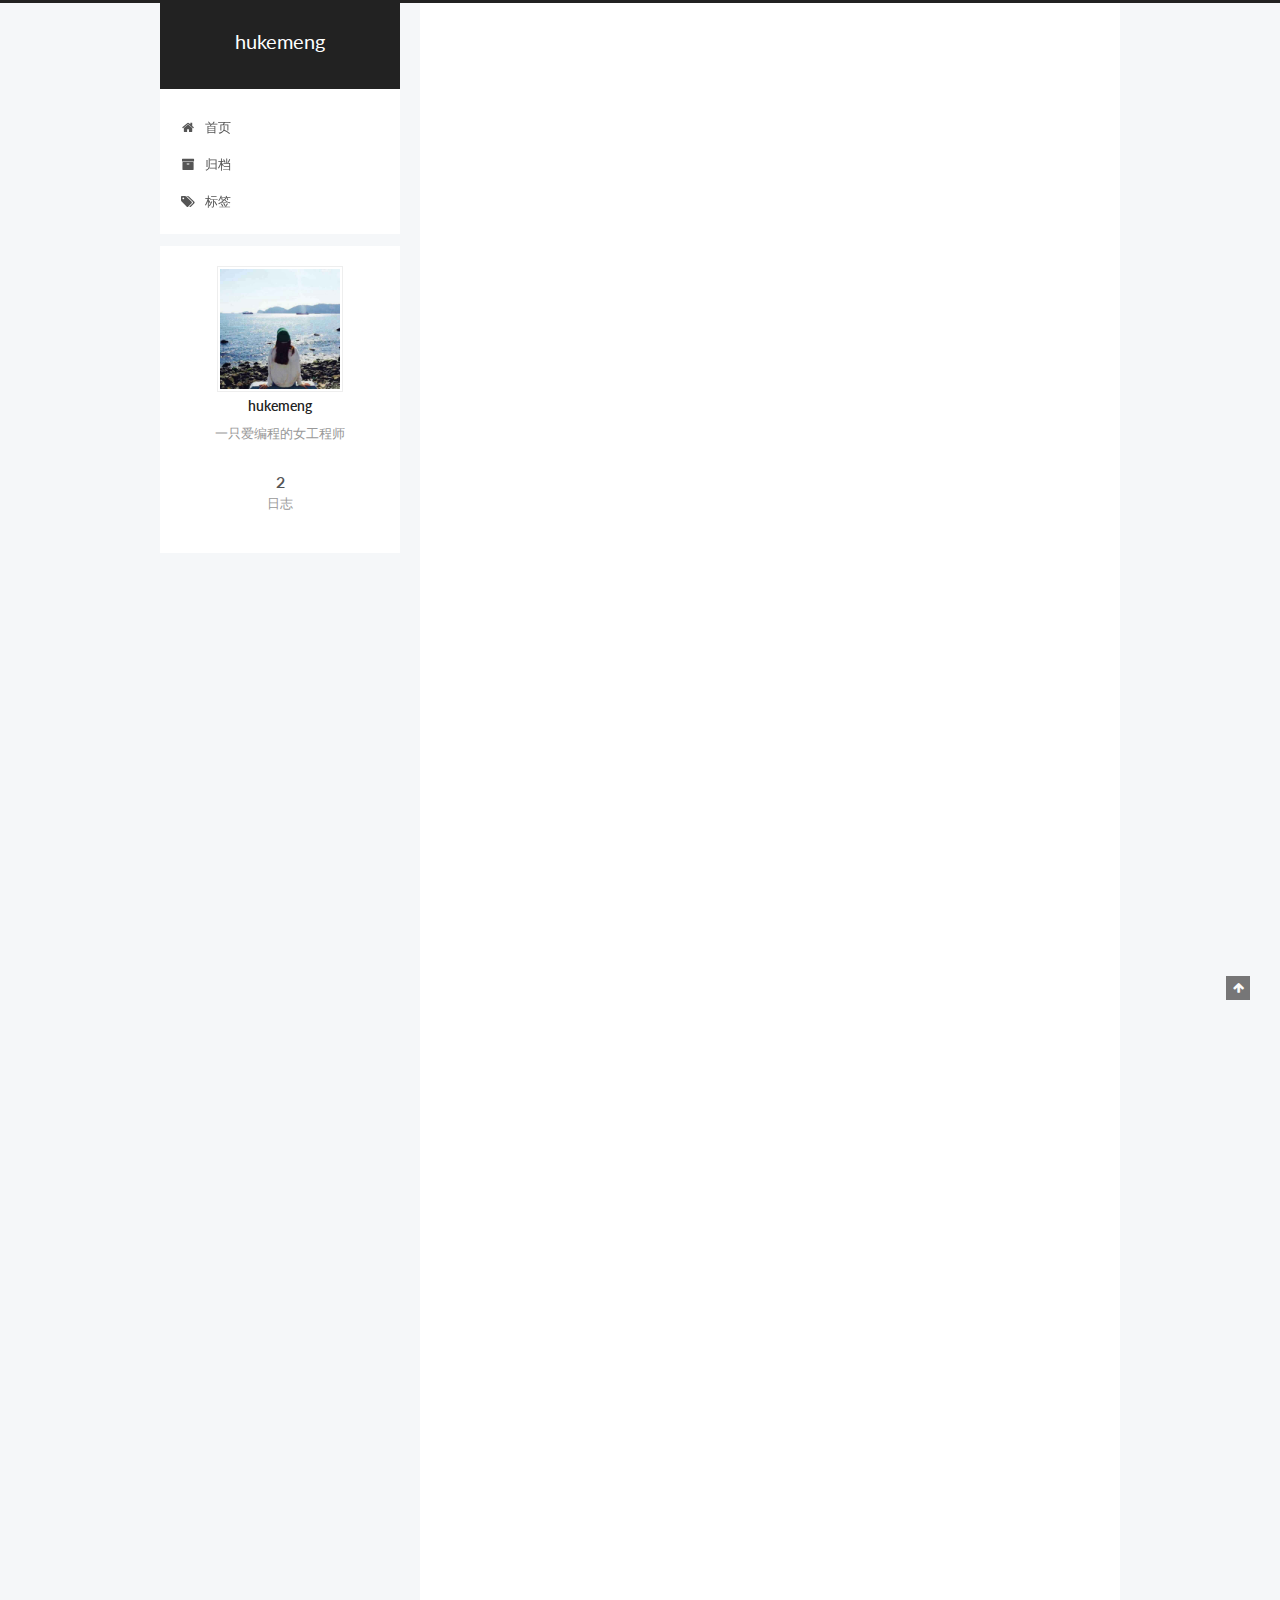
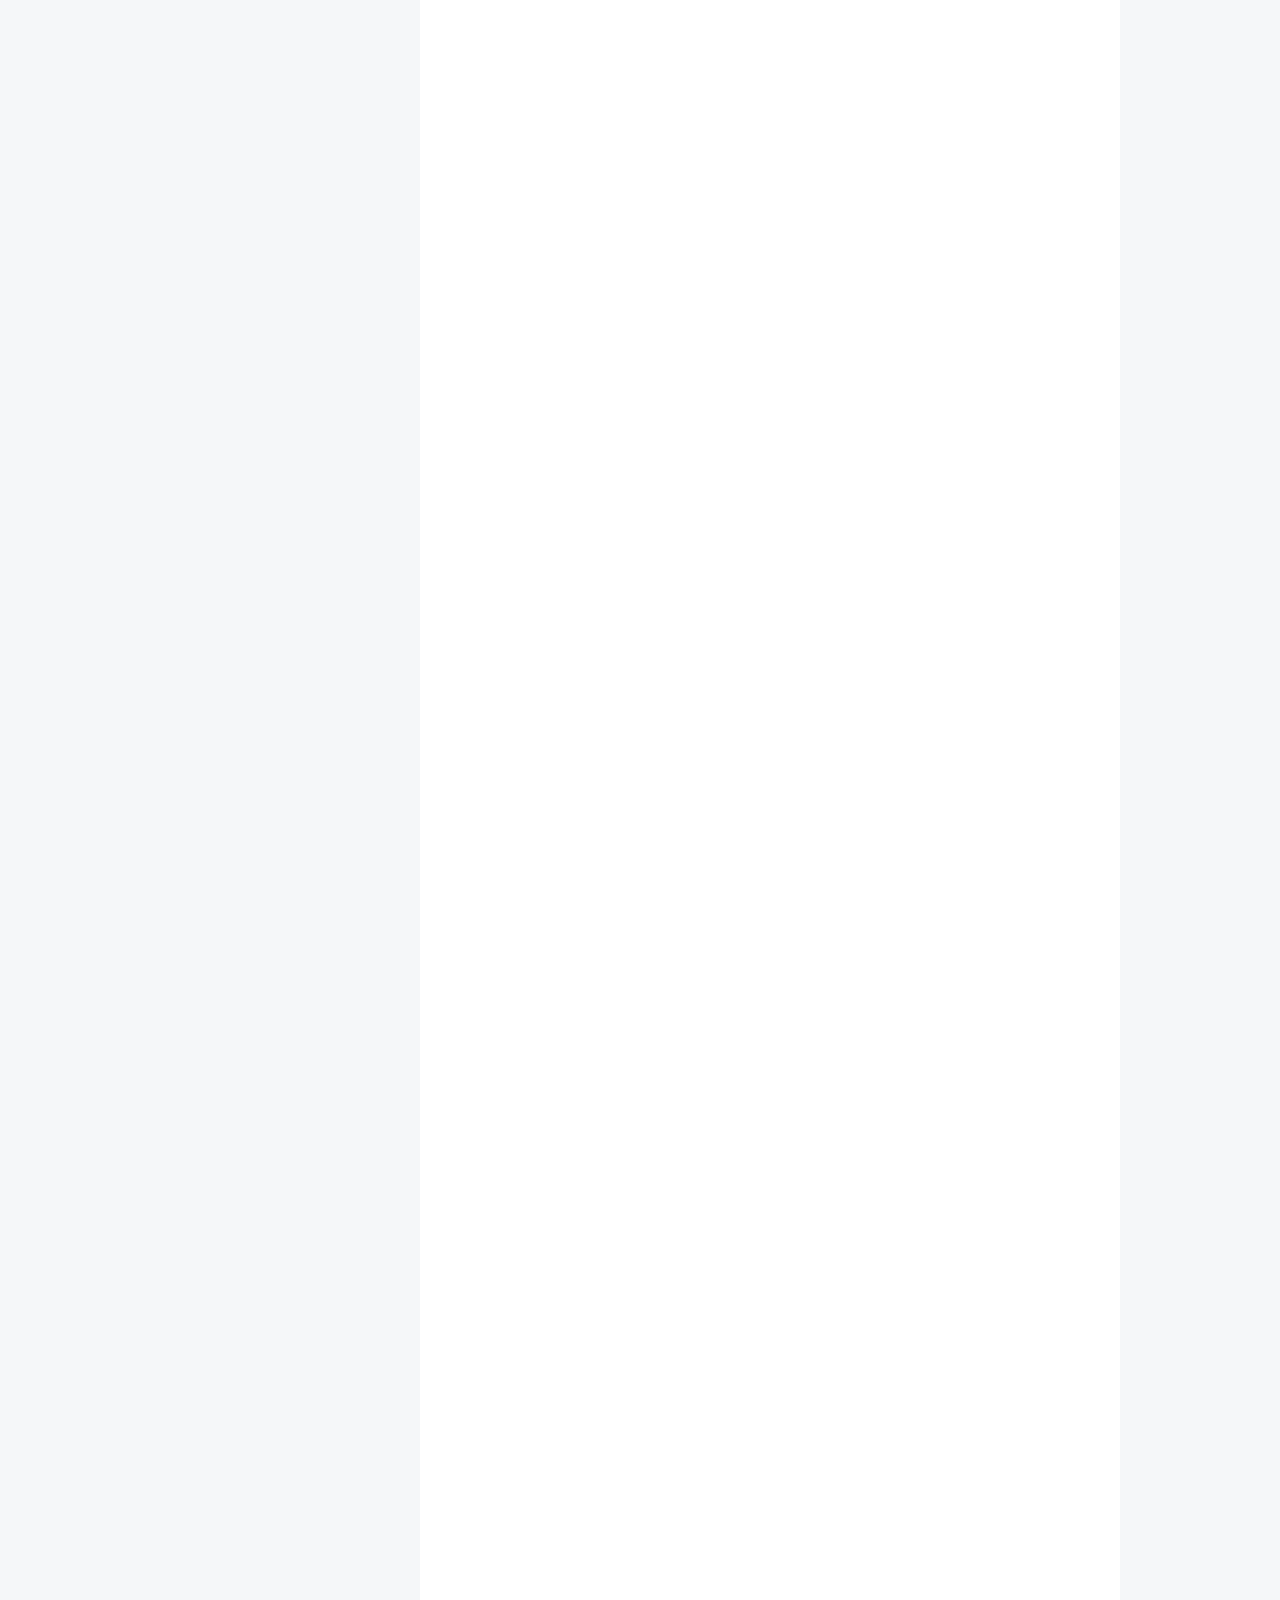
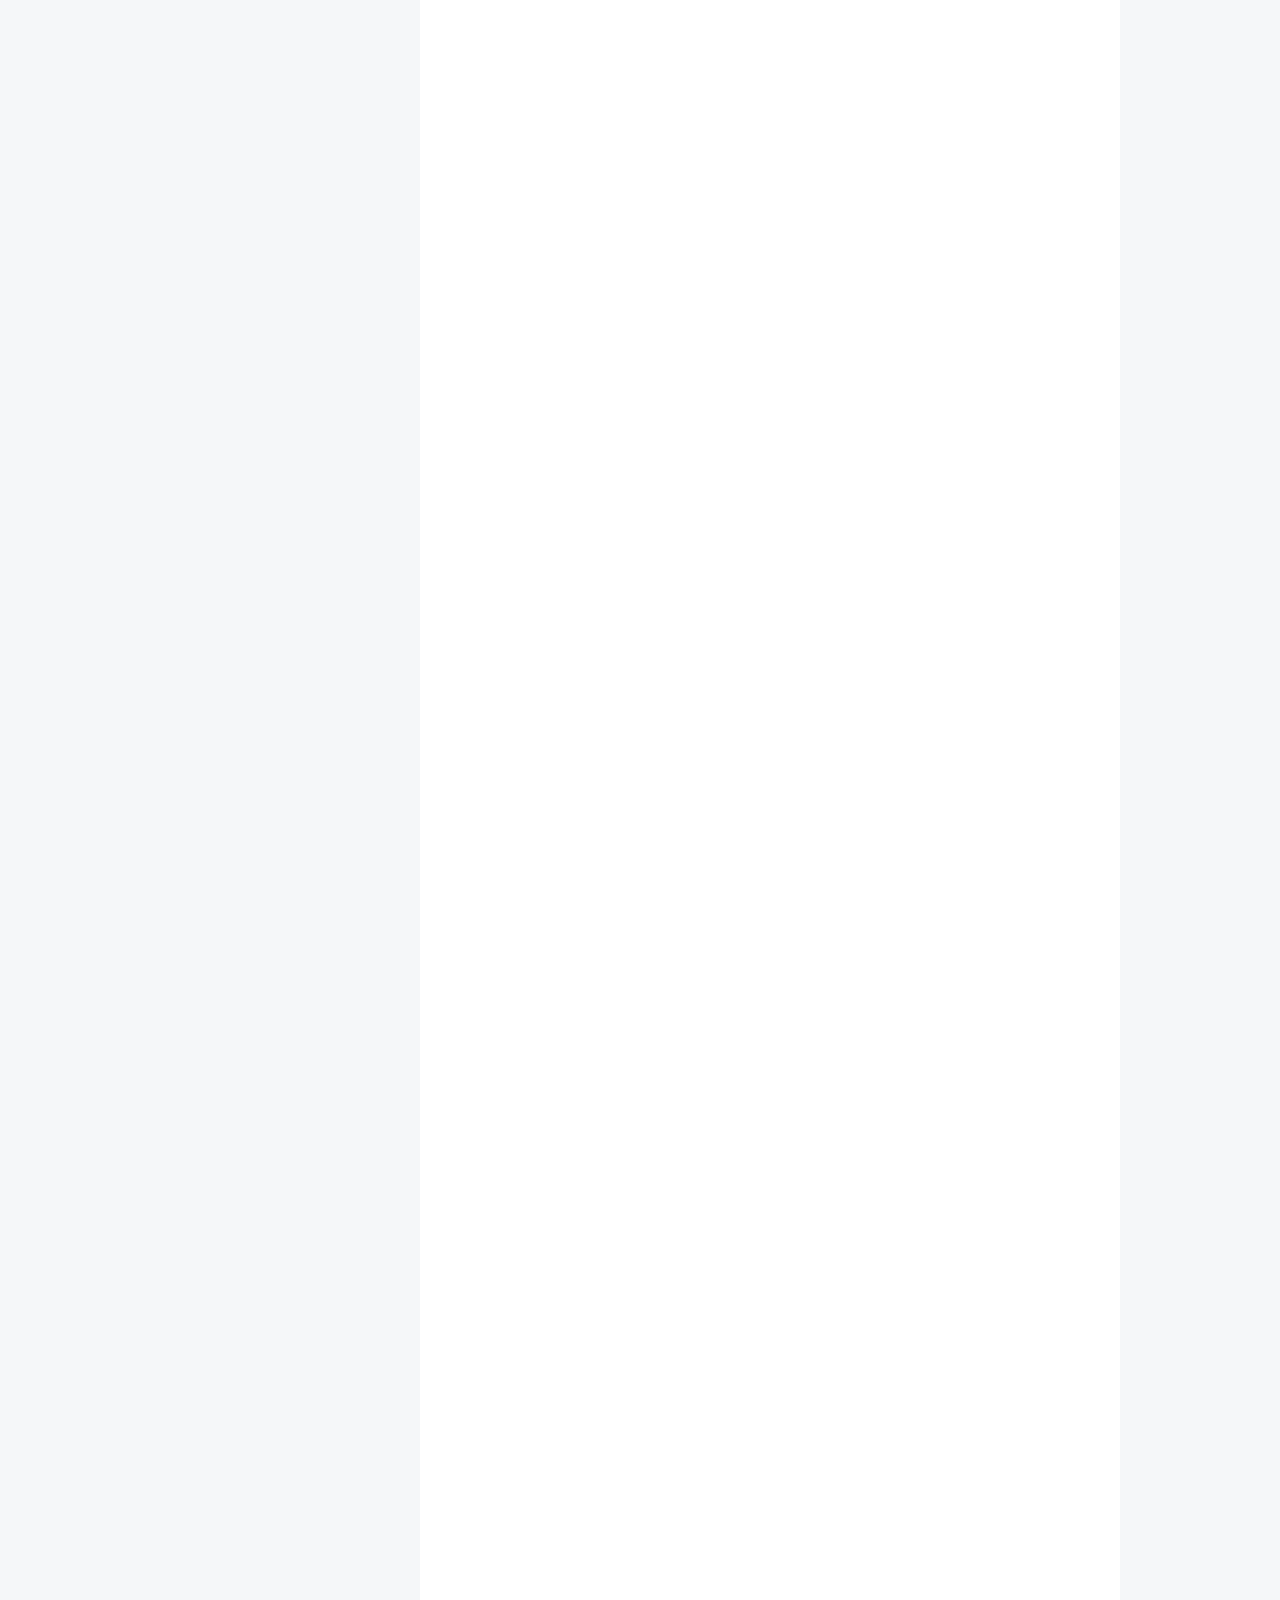
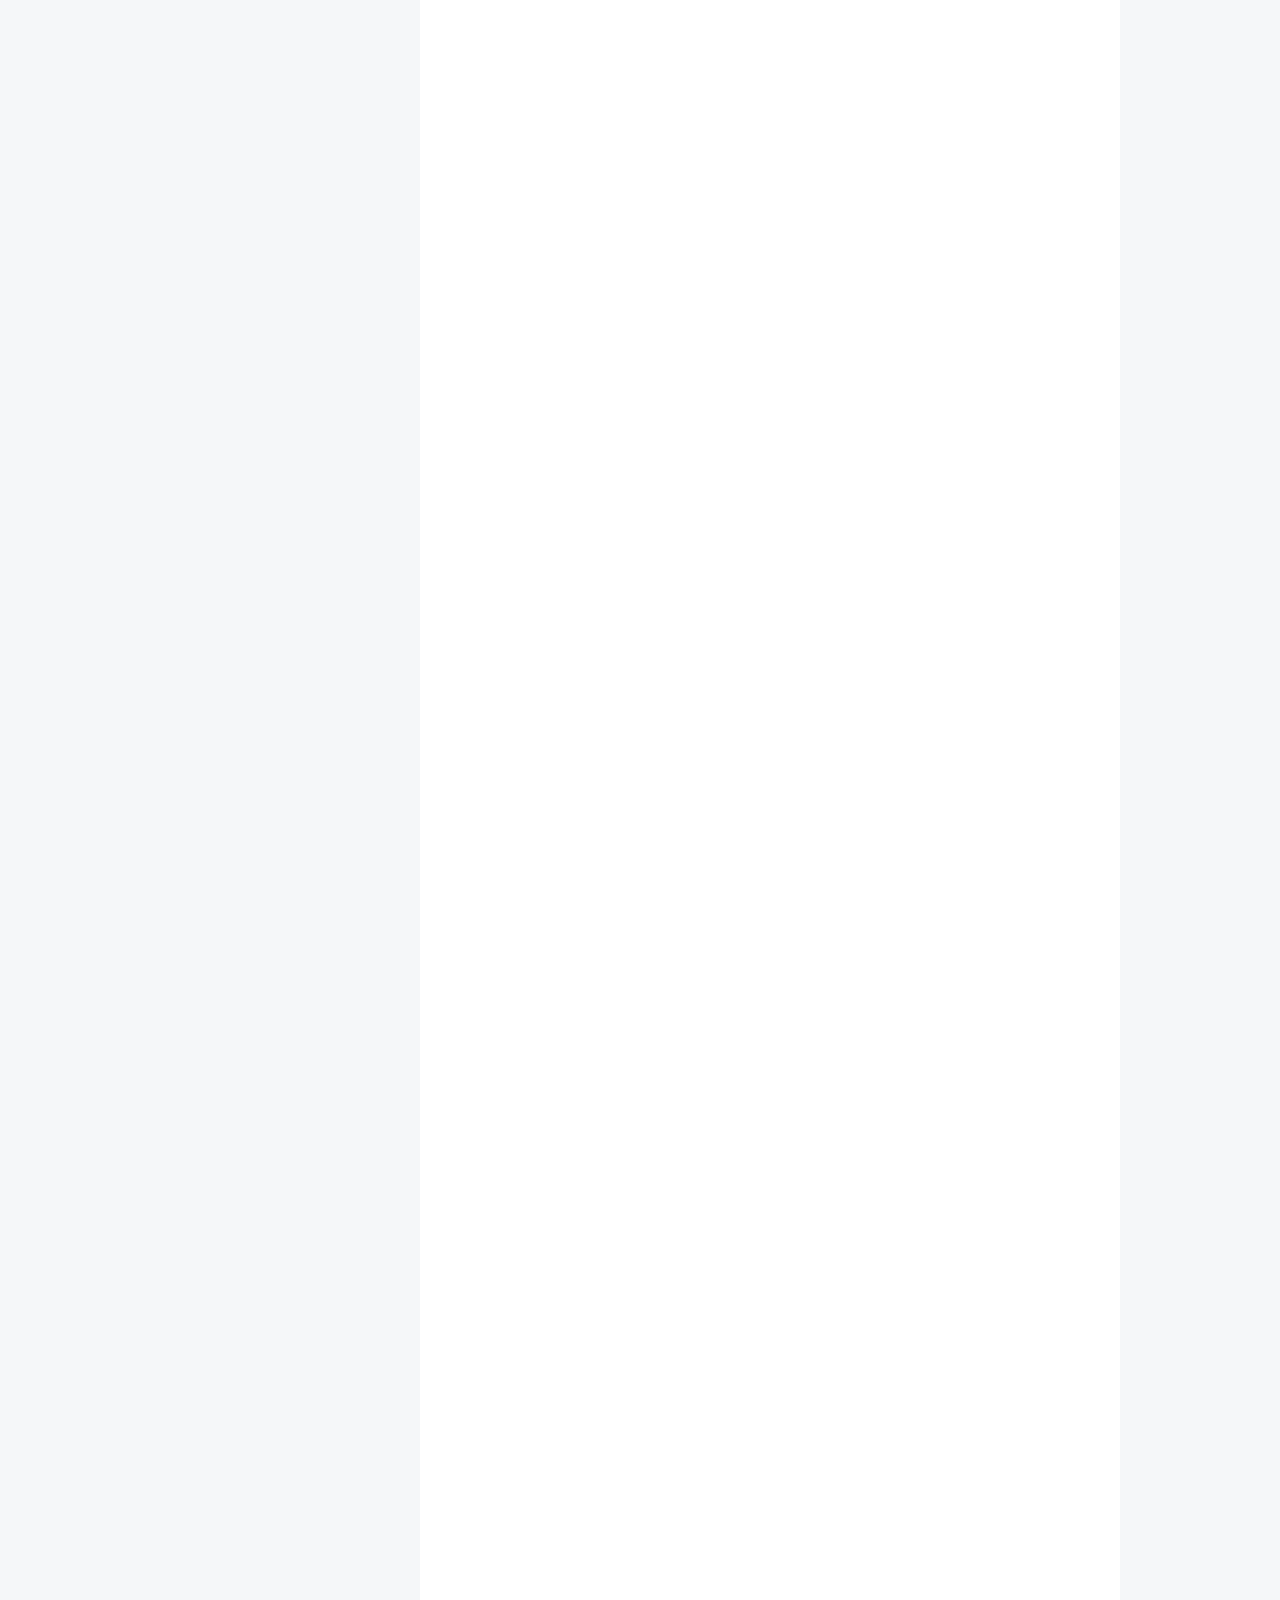
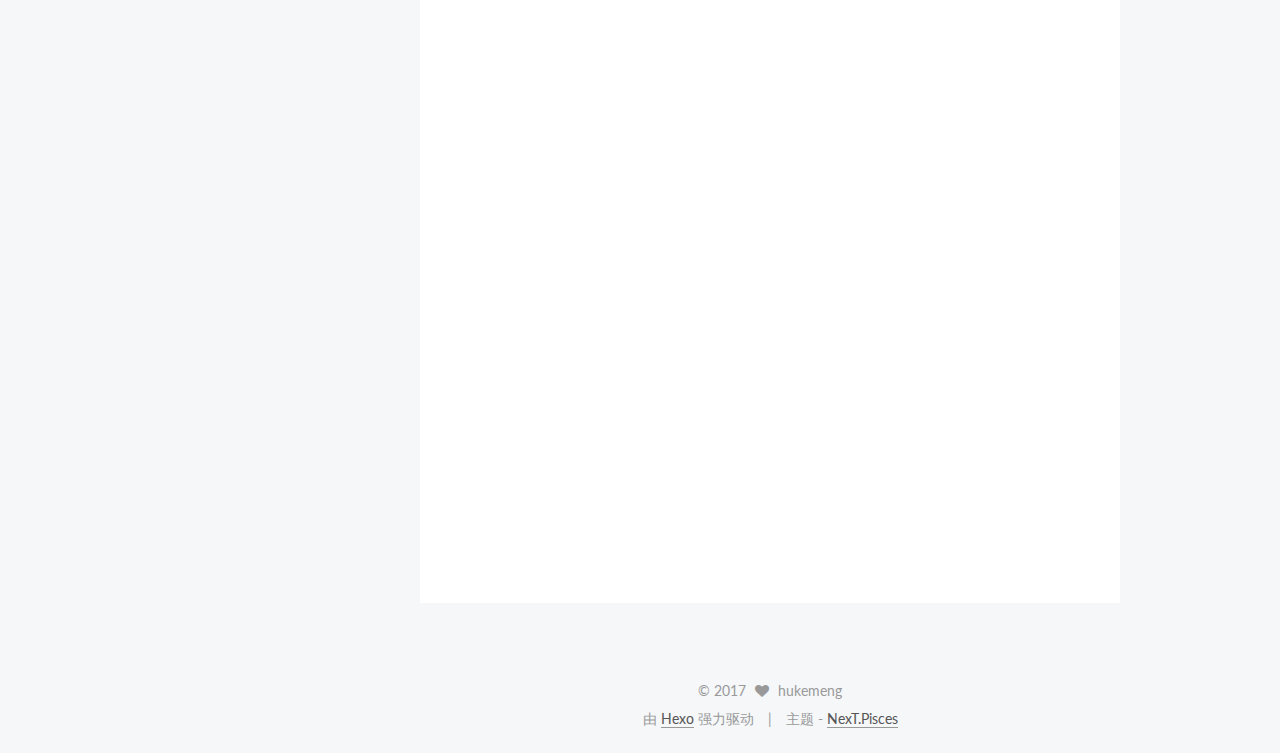
==== commit 55dee55f: "Site updated: 2017-05-20 15:59:20" ====
--- a/index.html
+++ b/index.html
@@ -378,7 +378,10 @@
 <p><strong>再次提醒：冒号后面有空格</strong></p>
 <h2 id="其他配置"><a href="#其他配置" class="headerlink" title="其他配置"></a>其他配置</h2><p>具体怎么配置按照文档里来，更改完毕还是执行那四步。我自己出了好多次错误，查也查不出原因，我有一个笨方法：每次更改配置，更改一项，发布没有问题就不是这一步的问题。</p>
 <h1 id="写文章"><a href="#写文章" class="headerlink" title="写文章"></a>写文章</h1><p>先下载Markdown编辑器</p>
-<h2 id="新建文章"><a href="#新建文章" class="headerlink" title="新建文章"></a>新建文章</h2><p>在命令行模式下cd至博客的根目录，然后执行以下代码<br>$ hexo new “postName”<br>打开刚刚生成的文件 </p>
+<h2 id="新建文章"><a href="#新建文章" class="headerlink" title="新建文章"></a>新建文章</h2><p>在命令行模式下cd至博客的根目录，然后执行以下代码   </p>
+<pre><code class="javascript">$ hexo <span class="keyword">new</span> <span class="string">"postName"</span>
+</code></pre>
+<p>打开刚刚生成的文件 </p>
 <pre><code class="javascript">title: postName             #文章页面上的显示名称，可以任意修改
 date: 2016-02-18 15:30:16   
 tags:                       #文章标签，可空，多标签请用格式[tag1,tag2,tag3]
@@ -390,7 +393,7 @@
 $ hexo g    
 $ hexo d  
 </code></pre><hr>
-<p>到这里就可以看到你的文章啦~<br>
+<p>到这里就可以看到你的文章啦~这就是全部啦，希望可以帮到你哈哈。<br>
           <!--noindex-->
           <div class="post-button text-center">
             <a class="btn" href="/2017/05/19/first/#more" rel="contents">
--- a/css/main.css
+++ b/css/main.css
@@ -1696,7 +1696,7 @@
   width: 4px;
   height: 4px;
   border-radius: 50%;
-  background: #b4b8ff;
+  background: #baffff;
 }
 .links-of-blogroll {
   font-size: 13px;
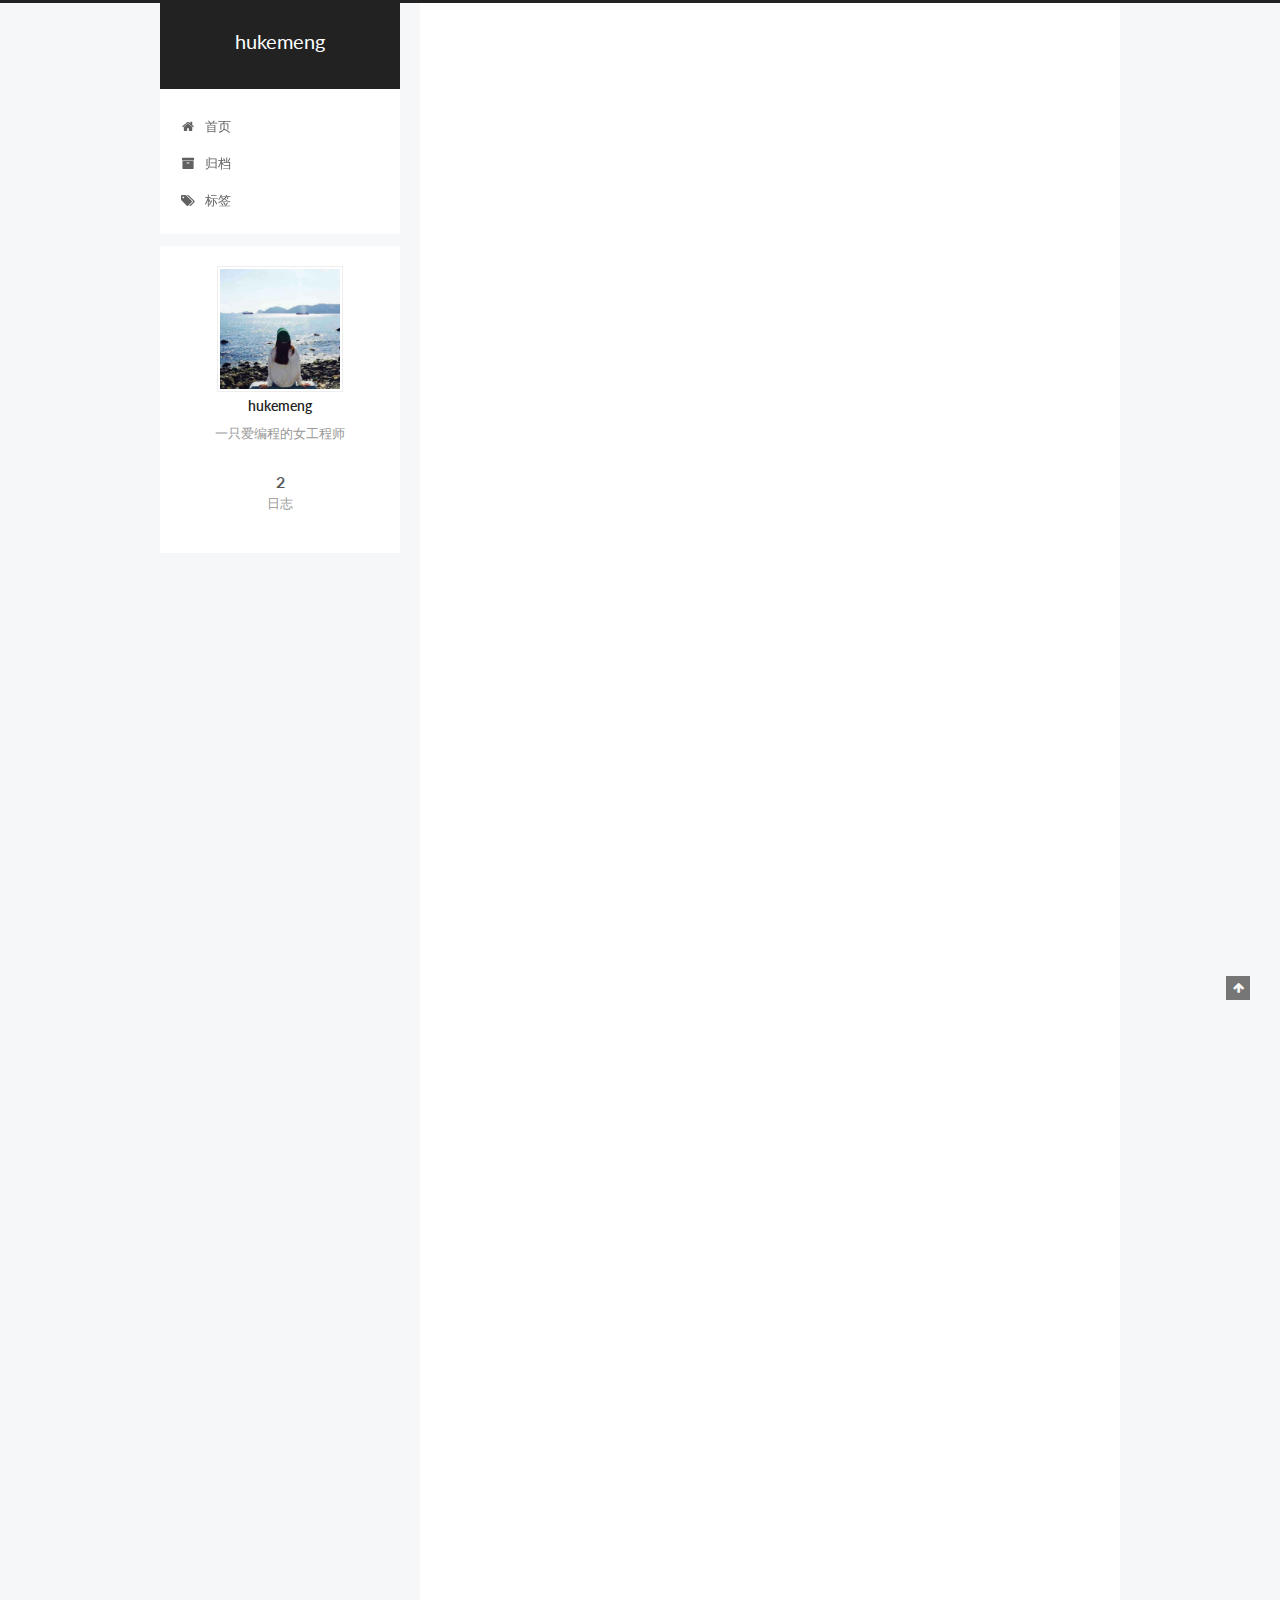
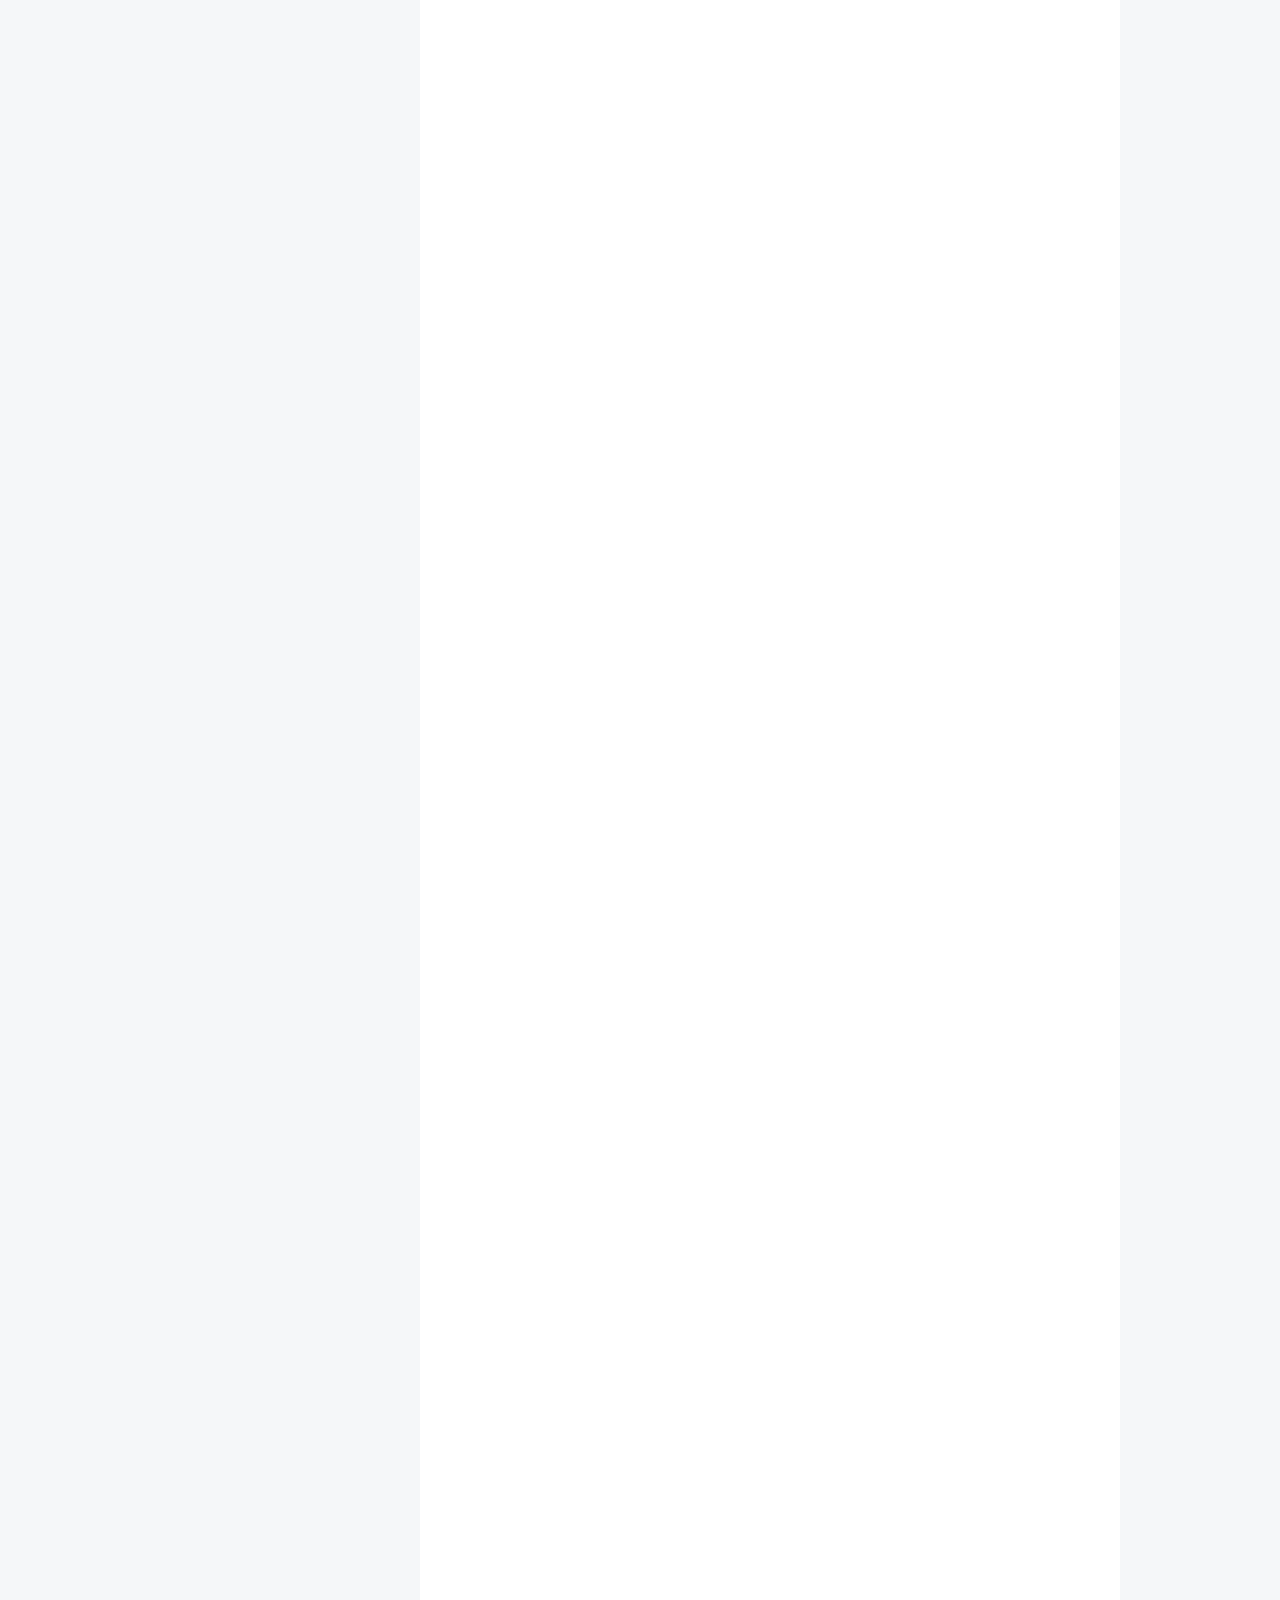
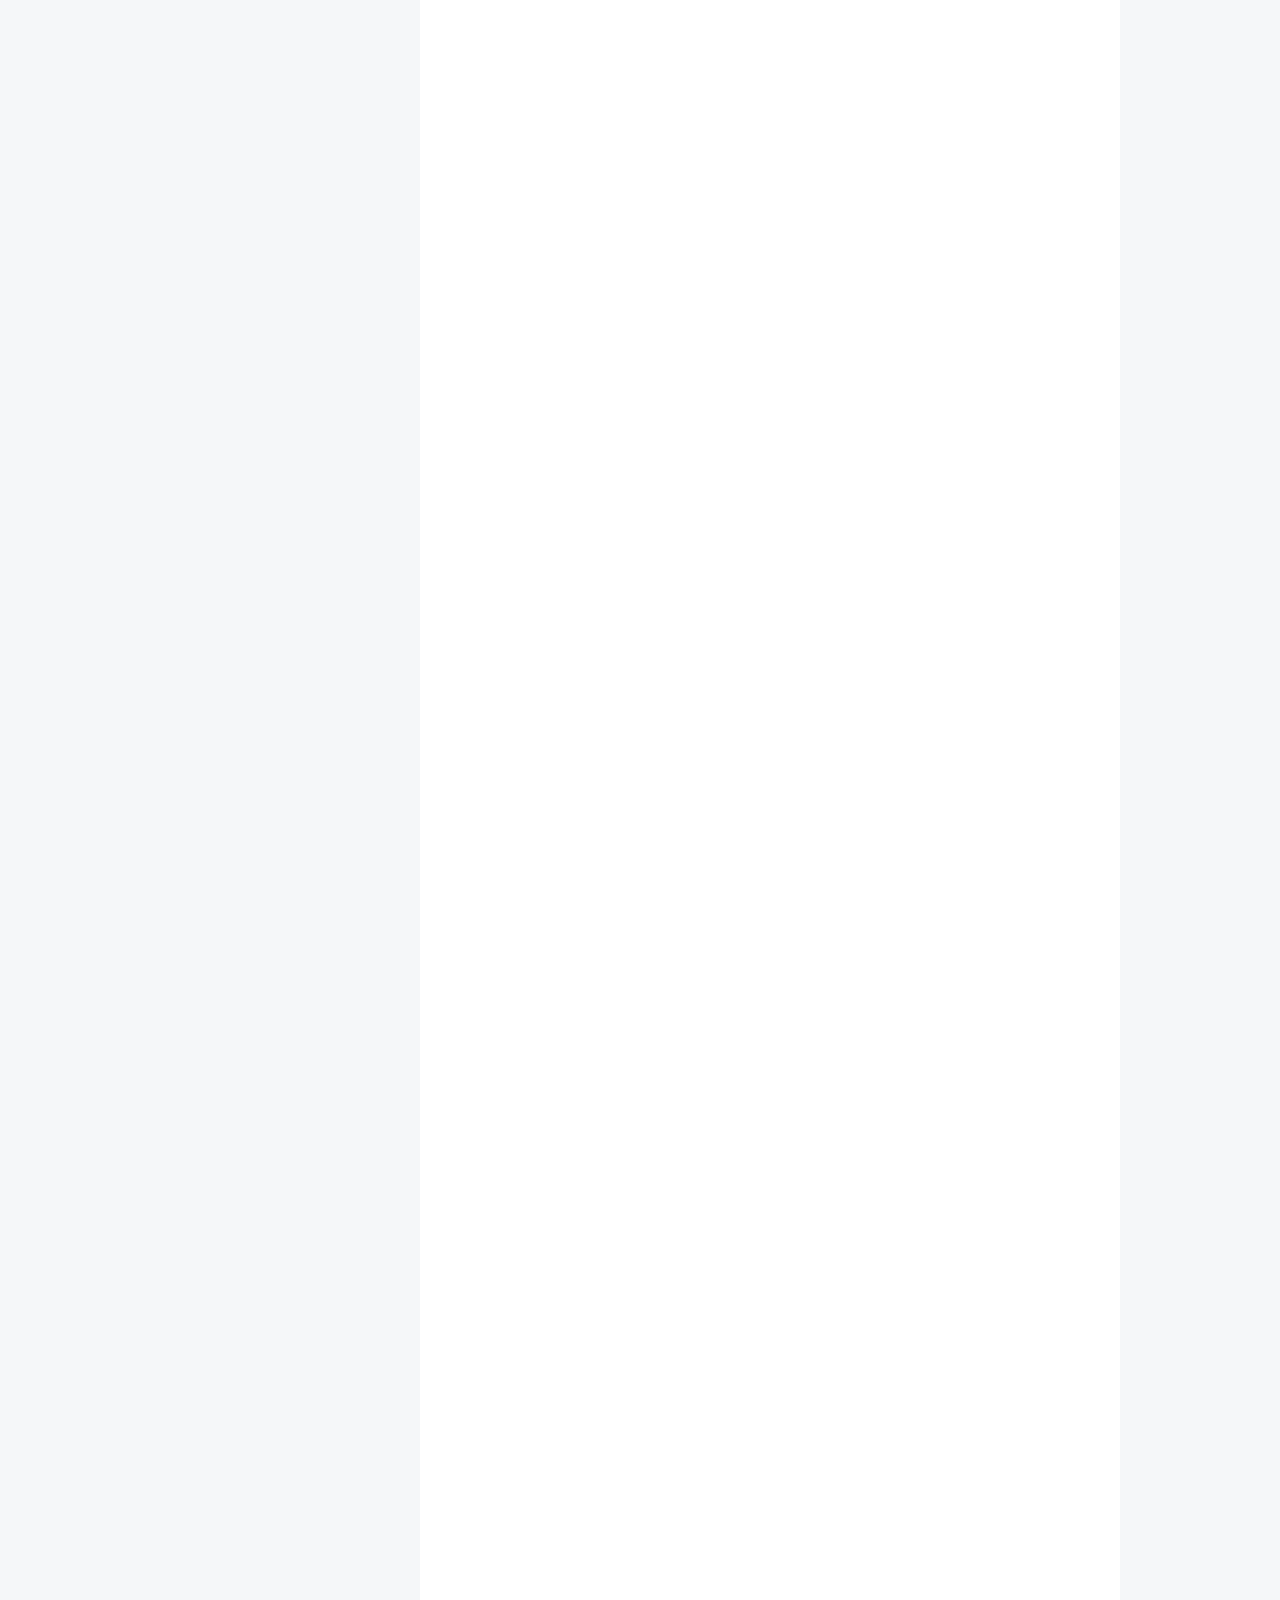
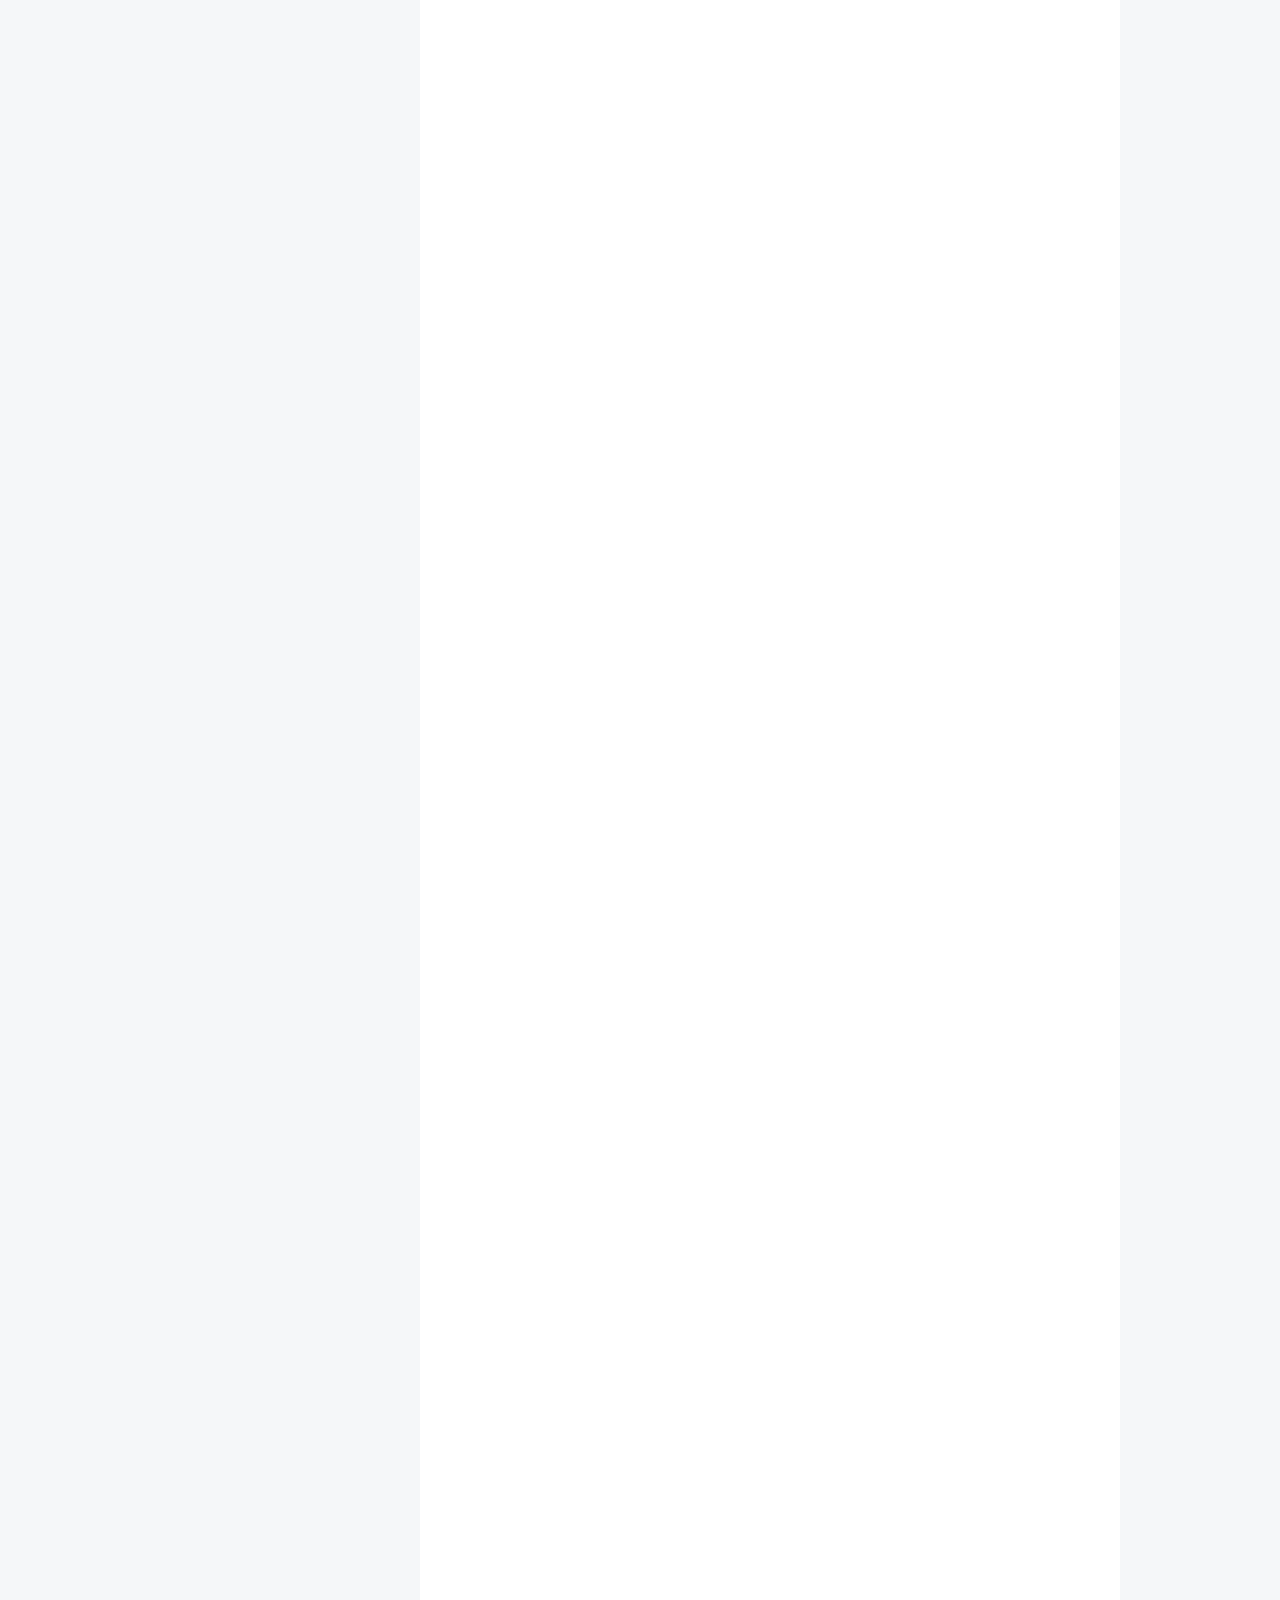
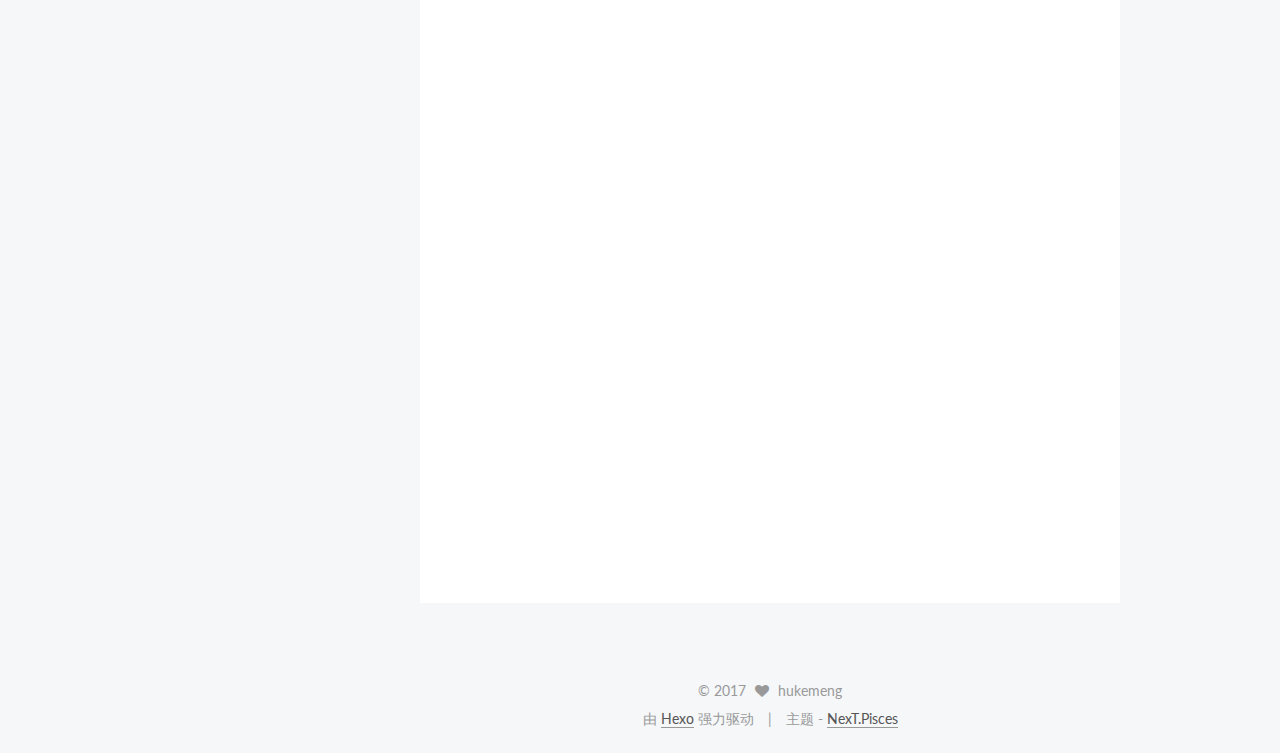
==== commit 4b078ffa: "Site updated: 2017-05-20 16:02:29" ====
--- a/index.html
+++ b/index.html
@@ -381,7 +381,7 @@
 <h2 id="新建文章"><a href="#新建文章" class="headerlink" title="新建文章"></a>新建文章</h2><p>在命令行模式下cd至博客的根目录，然后执行以下代码   </p>
 <pre><code class="javascript">$ hexo <span class="keyword">new</span> <span class="string">"postName"</span>
 </code></pre>
-<p>打开刚刚生成的文件 </p>
+<p>你刚刚生成的文件在blog/soure/_posts文件夹，打开它：</p>
 <pre><code class="javascript">title: postName             #文章页面上的显示名称，可以任意修改
 date: 2016-02-18 15:30:16   
 tags:                       #文章标签，可空，多标签请用格式[tag1,tag2,tag3]
--- a/css/main.css
+++ b/css/main.css
@@ -1696,7 +1696,7 @@
   width: 4px;
   height: 4px;
   border-radius: 50%;
-  background: #baffff;
+  background: #cb39a7;
 }
 .links-of-blogroll {
   font-size: 13px;
